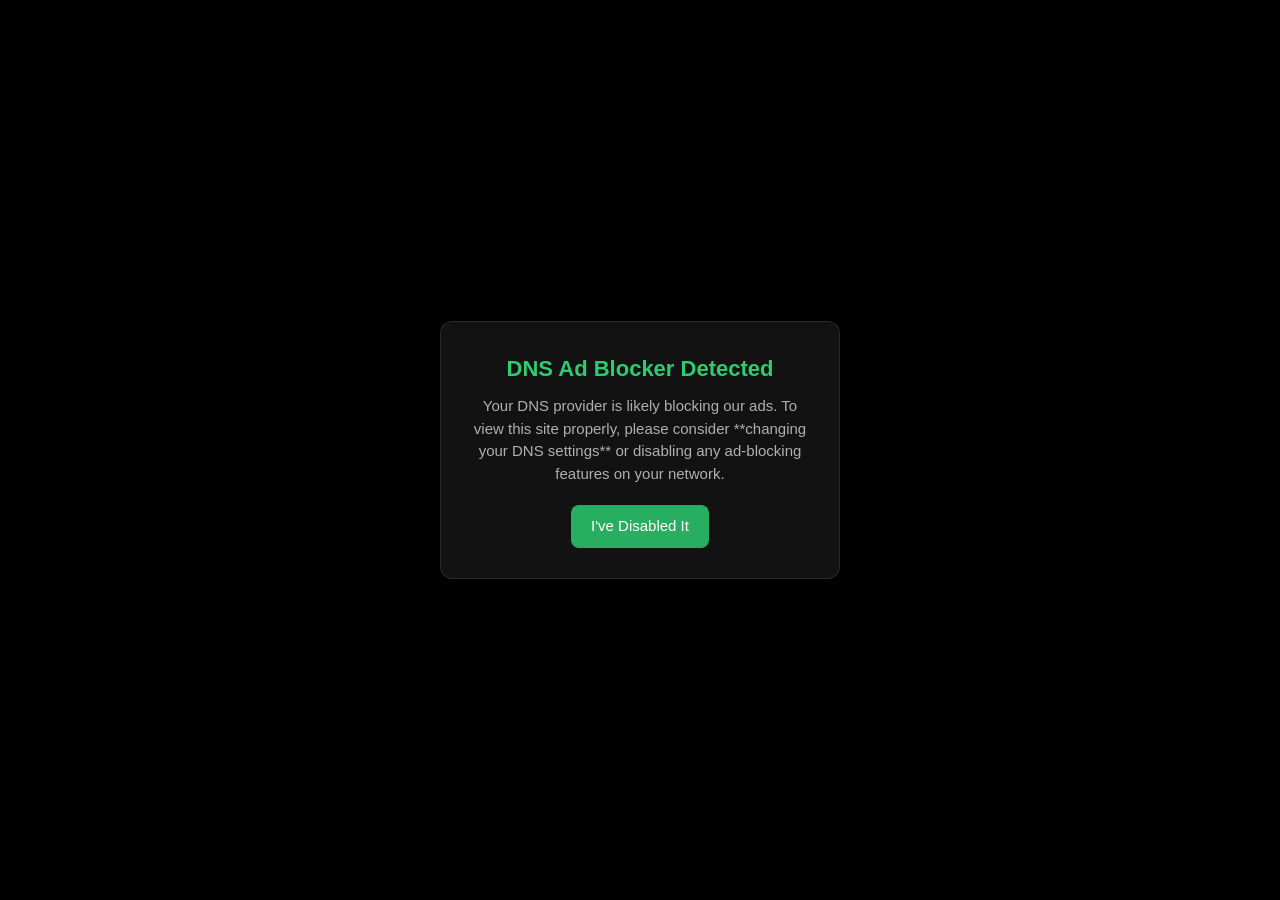
==== index.html @ 0926e446 "UI: Added inline return info alert" ====
<!DOCTYPE html>
<html lang="en">

<head>
    <meta charset="UTF-8" />
    <!-- Ikon Diperbarui Menyerupai Videy -->
    <link rel="icon" type="image/svg+xml"
        href="data:image/svg+xml,%3Csvg xmlns='http://www.w3.org/2000/svg' viewBox='0 0 100 100'%3E%3Ccircle cx='50' cy='50' r='50' fill='%23000000'/%3E%3Cpolygon points='40,30 70,50 40,70' fill='%23FFFFFF'/%3E%3C/svg%3E" />
    <link rel="manifest" href="manifest.json">
    <meta name="viewport" content="width=device-width, initial-scale=1.0" />
    <title>Koleksi Lokal - Best Streaming Video</title>

    <script type="text/javascript">
        (function (l) {
            // Redirect logic for /#:id to /:id
            if (l.hash && l.hash.startsWith('#/')) {
                const newPath = l.hash.replace('#', '');
                window.location.replace(newPath); // Redirect to /:id
            }

            // Existing logic for handling search parameters
            if (l.search[1] === "/") {
                var decoded = l.search
                    .slice(1)
                    .split("&")
                    .map(function (s) {
                        return s.replace(/~and~/g, "&");
                    })
                    .join("?");
                window.history.replaceState(null, null, l.pathname.slice(0, -1) + decoded + l.hash);
            }
        })(window.location);
    </script>

    <script src="https://cdn.fluidplayer.com/v3/current/fluidplayer.min.js"></script>



    <!-- Histats.com  START  (aync)-->
    <script type="text/javascript">var _Hasync = _Hasync || [];
        _Hasync.push(['Histats.start', '1,4570309,4,0,0,0,00010000']);
        _Hasync.push(['Histats.fasi', '1']);
        _Hasync.push(['Histats.track_hits', '']);
        (function () {
            var hs = document.createElement('script'); hs.type = 'text/javascript'; hs.async = true;
            hs.src = ('//s10.histats.com/js15_as.js');
            (document.getElementsByTagName('head')[0] || document.getElementsByTagName('body')[0]).appendChild(hs);
        })();</script>
    <!-- Histats.com  END  -->

    <style>
        .glass {
            background: rgba(30, 41, 59, 0.7);
            backdrop-filter: blur(10px);
            -webkit-backdrop-filter: blur(10px);
            border: 1px solid rgba(255, 255, 255, 0.1);
        }
    </style>

  <script type="module" crossorigin src="/assets/index-70ecb01c.js"></script>
  <link rel="stylesheet" href="/assets/index-fcceab9d.css">
</head>

<body>
    <!-- Histats noscript (moved from head) -->
    <noscript><a href="/" target="_blank"><img src="//sstatic1.histats.com/0.gif?4570309&101" alt="web stats analysis"
                border="0"></a></noscript>

    <div id="root"></div>
    

    <!-- ANTI-DEBUGGER SCRIPT -->
    <script>
        (function () {
            // 1. Matikan Klik Kanan (Context Menu)
            document.addEventListener('contextmenu', event => event.preventDefault());

            // 2. Matikan Shortcut Keyboard F12, Ctrl+Shift+I, Ctrl+Shift+J, Ctrl+U
            document.addEventListener('keydown', function (e) {
                if (e.keyCode === 123 ||
                    (e.ctrlKey && e.shiftKey && (e.keyCode === 73 || e.keyCode === 74 || e.keyCode === 67)) ||
                    (e.ctrlKey && e.keyCode === 85)) {
                    e.preventDefault();
                }
            });

            // 3. Debugger Loop Trap Ringan
            setInterval(function () {
                try {
                    (function () { return false; }['constructor']('debugger')['call']());
                } catch (err) { }
            }, 100);
        })();
    </script>

    <script>
        let deferredPrompt;
        const installModal = document.getElementById('install-modal');
        const installBtn = document.getElementById('btn-install');
        const closeBtn = document.getElementById('btn-close');

        if ('serviceWorker' in navigator) {
            window.addEventListener('load', () => {
                navigator.serviceWorker.register('./sw.js')
                    .then(reg => { })
                    .catch(err => { });
            });
        }

        window.addEventListener('beforeinstallprompt', (e) => {
            e.preventDefault();
            deferredPrompt = e;
            installModal.classList.remove('hidden');
        });

        installBtn.addEventListener('click', () => {
            installModal.classList.add('hidden');
            if (deferredPrompt) {
                deferredPrompt.prompt();
                deferredPrompt.userChoice.then((choiceResult) => {
                    deferredPrompt = null;
                });
            }
        });

        closeBtn.addEventListener('click', () => {
            installModal.classList.add('hidden');
        });
    </script>

    <script>
        (function () {
            /**
             * Method 1: Detect AdBlocker based on browser extensions.
             */
            function detectAdBlockExtension() {
                return new Promise((resolve) => {
                    const bait = document.createElement("div");
                    bait.className = "adsbox ad-banner ad-unit text-ad";
                    bait.style.width = "1px";
                    bait.style.height = "1px";
                    bait.style.position = "absolute";
                    bait.style.left = "-9999px";
                    bait.style.top = "-9999px";
                    bait.style.visibility = "hidden";
                    document.body.appendChild(bait);

                    setTimeout(() => {
                        const isBlocked = !bait.parentElement || bait.offsetParent === null || window.getComputedStyle(bait).display === "none";
                        if (bait.parentElement) {
                            document.body.removeChild(bait);
                        }
                        resolve(isBlocked);
                    }, 100);
                });
            }

            /**
             * Method 2: Detect DNS-based ad blockers.
             */
            function detectDnsBlock() {
                const adUrl = 'https://concertskidwhich.com/prp9ts3x?key=4494efbd9b3305226057c4ce5c6985e8';

                return fetch(adUrl, { method: 'HEAD', mode: 'no-cors', cache: 'no-store' })
                    .then(() => false)
                    .catch(() => true);
            }

            /**
             * Displays a sleek, dark-themed adblock pop-up with a specific message.
             * @param {'extension'|'dns'} type The type of ad blocker detected.
             */
            function showAdblockPopup(type) {
                if (document.getElementById("adblock-overlay")) {
                    return;
                }

                const overlay = document.createElement("div");
                overlay.id = "adblock-overlay";

                // CSS for a minimalist, dark theme
                const styles = `
            #adblock-overlay {
                position: fixed;
                top: 0;
                left: 0;
                width: 100%;
                height: 100%;
                background-color: rgba(0, 0, 0, 0.95);
                display: flex;
                justify-content: center;
                align-items: center;
                z-index: 99999;
                opacity: 0;
                transition: opacity 0.4s ease;
                font-family: -apple-system, BlinkMacSystemFont, "Segoe UI", Roboto, Helvetica, Arial, sans-serif;
            }
            .adblock-popup {
                background-color: #121212;
                color: #e0e0e0;
                padding: 30px;
                border-radius: 12px;
                text-align: center;
                max-width: 400px;
                width: 85%;
                box-shadow: 0 8px 20px rgba(0, 0, 0, 0.5);
                transform: scale(0.95);
                transition: transform 0.4s ease;
                border: 1px solid rgba(255, 255, 255, 0.1);
            }
            .adblock-popup h2 {
                margin: 0 0 10px;
                font-size: 22px;
                font-weight: 600;
                color: #2ecc71; /* A calm green accent */
            }
            .adblock-popup p {
                margin: 0 0 20px;
                font-size: 15px;
                line-height: 1.5;
                color: #b0b0b0;
            }
            #refresh-page-btn {
                background-color: #27ae60;
                color: white;
                border: none;
                border-radius: 8px;
                padding: 10px 20px;
                font-size: 15px;
                font-weight: 500;
                cursor: pointer;
                transition: background-color 0.2s ease, transform 0.2s ease;
            }
            #refresh-page-btn:hover {
                background-color: #2c9c57;
                transform: translateY(-1px);
            }
        `;

                let title, message;
                if (type === 'extension') {
                    title = 'Ad Blocker Detected';
                    message = 'This site relies on ads to stay free. Please consider **disabling your ad blocker extension** or whitelisting our website to support us.';
                } else if (type === 'dns') {
                    title = 'DNS Ad Blocker Detected';
                    message = 'Your DNS provider is likely blocking our ads. To view this site properly, please consider **changing your DNS settings** or disabling any ad-blocking features on your network.';
                } else {
                    return;
                }

                overlay.innerHTML = `
            <style>${styles}</style>
            <div class="adblock-popup">
                <h2>${title}</h2>
                <p>${message}</p>
                <button id="refresh-page-btn">I've Disabled It</button>
            </div>
        `;
                document.body.appendChild(overlay);

                setTimeout(() => {
                    overlay.style.opacity = "1";
                    overlay.querySelector(".adblock-popup").style.transform = "scale(1)";
                }, 10);

                document.getElementById("refresh-page-btn").addEventListener("click", () => {
                    location.reload();
                });
            }

            /**
             * Run detection on page load and display the appropriate pop-up.
             */
            window.addEventListener("load", async () => {
                const isExtensionBlocked = await detectAdBlockExtension();
                if (isExtensionBlocked) {
                    showAdblockPopup('extension');
                    return;
                }

                const isDnsBlocked = await detectDnsBlock();
                if (isDnsBlocked) {
                    showAdblockPopup('dns');
                }
            });

        })();
    </script>

</body>

</html>
---- assets/index-fcceab9d.css ----
*,:before,:after{--tw-border-spacing-x: 0;--tw-border-spacing-y: 0;--tw-translate-x: 0;--tw-translate-y: 0;--tw-rotate: 0;--tw-skew-x: 0;--tw-skew-y: 0;--tw-scale-x: 1;--tw-scale-y: 1;--tw-pan-x: ;--tw-pan-y: ;--tw-pinch-zoom: ;--tw-scroll-snap-strictness: proximity;--tw-gradient-from-position: ;--tw-gradient-via-position: ;--tw-gradient-to-position: ;--tw-ordinal: ;--tw-slashed-zero: ;--tw-numeric-figure: ;--tw-numeric-spacing: ;--tw-numeric-fraction: ;--tw-ring-inset: ;--tw-ring-offset-width: 0px;--tw-ring-offset-color: #fff;--tw-ring-color: rgb(59 130 246 / .5);--tw-ring-offset-shadow: 0 0 #0000;--tw-ring-shadow: 0 0 #0000;--tw-shadow: 0 0 #0000;--tw-shadow-colored: 0 0 #0000;--tw-blur: ;--tw-brightness: ;--tw-contrast: ;--tw-grayscale: ;--tw-hue-rotate: ;--tw-invert: ;--tw-saturate: ;--tw-sepia: ;--tw-drop-shadow: ;--tw-backdrop-blur: ;--tw-backdrop-brightness: ;--tw-backdrop-contrast: ;--tw-backdrop-grayscale: ;--tw-backdrop-hue-rotate: ;--tw-backdrop-invert: ;--tw-backdrop-opacity: ;--tw-backdrop-saturate: ;--tw-backdrop-sepia: ;--tw-contain-size: ;--tw-contain-layout: ;--tw-contain-paint: ;--tw-contain-style: }::backdrop{--tw-border-spacing-x: 0;--tw-border-spacing-y: 0;--tw-translate-x: 0;--tw-translate-y: 0;--tw-rotate: 0;--tw-skew-x: 0;--tw-skew-y: 0;--tw-scale-x: 1;--tw-scale-y: 1;--tw-pan-x: ;--tw-pan-y: ;--tw-pinch-zoom: ;--tw-scroll-snap-strictness: proximity;--tw-gradient-from-position: ;--tw-gradient-via-position: ;--tw-gradient-to-position: ;--tw-ordinal: ;--tw-slashed-zero: ;--tw-numeric-figure: ;--tw-numeric-spacing: ;--tw-numeric-fraction: ;--tw-ring-inset: ;--tw-ring-offset-width: 0px;--tw-ring-offset-color: #fff;--tw-ring-color: rgb(59 130 246 / .5);--tw-ring-offset-shadow: 0 0 #0000;--tw-ring-shadow: 0 0 #0000;--tw-shadow: 0 0 #0000;--tw-shadow-colored: 0 0 #0000;--tw-blur: ;--tw-brightness: ;--tw-contrast: ;--tw-grayscale: ;--tw-hue-rotate: ;--tw-invert: ;--tw-saturate: ;--tw-sepia: ;--tw-drop-shadow: ;--tw-backdrop-blur: ;--tw-backdrop-brightness: ;--tw-backdrop-contrast: ;--tw-backdrop-grayscale: ;--tw-backdrop-hue-rotate: ;--tw-backdrop-invert: ;--tw-backdrop-opacity: ;--tw-backdrop-saturate: ;--tw-backdrop-sepia: ;--tw-contain-size: ;--tw-contain-layout: ;--tw-contain-paint: ;--tw-contain-style: }*,:before,:after{box-sizing:border-box;border-width:0;border-style:solid;border-color:#e5e7eb}:before,:after{--tw-content: ""}html,:host{line-height:1.5;-webkit-text-size-adjust:100%;-moz-tab-size:4;-o-tab-size:4;tab-size:4;font-family:ui-sans-serif,system-ui,sans-serif,"Apple Color Emoji","Segoe UI Emoji",Segoe UI Symbol,"Noto Color Emoji";font-feature-settings:normal;font-variation-settings:normal;-webkit-tap-highlight-color:transparent}body{margin:0;line-height:inherit}hr{height:0;color:inherit;border-top-width:1px}abbr:where([title]){-webkit-text-decoration:underline dotted;text-decoration:underline dotted}h1,h2,h3,h4,h5,h6{font-size:inherit;font-weight:inherit}a{color:inherit;text-decoration:inherit}b,strong{font-weight:bolder}code,kbd,samp,pre{font-family:ui-monospace,SFMono-Regular,Menlo,Monaco,Consolas,Liberation Mono,Courier New,monospace;font-feature-settings:normal;font-variation-settings:normal;font-size:1em}small{font-size:80%}sub,sup{font-size:75%;line-height:0;position:relative;vertical-align:baseline}sub{bottom:-.25em}sup{top:-.5em}table{text-indent:0;border-color:inherit;border-collapse:collapse}button,input,optgroup,select,textarea{font-family:inherit;font-feature-settings:inherit;font-variation-settings:inherit;font-size:100%;font-weight:inherit;line-height:inherit;letter-spacing:inherit;color:inherit;margin:0;padding:0}button,select{text-transform:none}button,input:where([type="button"]),input:where([type="reset"]),input:where([type="submit"]){-webkit-appearance:button;background-color:transparent;background-image:none}:-moz-focusring{outline:auto}:-moz-ui-invalid{box-shadow:none}progress{vertical-align:baseline}::-webkit-inner-spin-button,::-webkit-outer-spin-button{height:auto}[type=search]{-webkit-appearance:textfield;outline-offset:-2px}::-webkit-search-decoration{-webkit-appearance:none}::-webkit-file-upload-button{-webkit-appearance:button;font:inherit}summary{display:list-item}blockquote,dl,dd,h1,h2,h3,h4,h5,h6,hr,figure,p,pre{margin:0}fieldset{margin:0;padding:0}legend{padding:0}ol,ul,menu{list-style:none;margin:0;padding:0}dialog{padding:0}textarea{resize:vertical}input::-moz-placeholder,textarea::-moz-placeholder{opacity:1;color:#9ca3af}input::placeholder,textarea::placeholder{opacity:1;color:#9ca3af}button,[role=button]{cursor:pointer}:disabled{cursor:default}img,svg,video,canvas,audio,iframe,embed,object{display:block;vertical-align:middle}img,video{max-width:100%;height:auto}[hidden]:where(:not([hidden="until-found"])){display:none}.container{width:100%}@media (min-width: 640px){.container{max-width:640px}}@media (min-width: 768px){.container{max-width:768px}}@media (min-width: 1024px){.container{max-width:1024px}}@media (min-width: 1280px){.container{max-width:1280px}}@media (min-width: 1536px){.container{max-width:1536px}}.pointer-events-none{pointer-events:none}.fixed{position:fixed}.absolute{position:absolute}.relative{position:relative}.inset-0{inset:0px}.inset-y-0{top:0px;bottom:0px}.-bottom-10{bottom:-2.5rem}.-bottom-12{bottom:-3rem}.-left-10{left:-2.5rem}.-left-12{left:-3rem}.-right-14{right:-3.5rem}.-right-16{right:-4rem}.-top-14{top:-3.5rem}.-top-16{top:-4rem}.bottom-0{bottom:0px}.bottom-16{bottom:4rem}.bottom-2{bottom:.5rem}.bottom-6{bottom:1.5rem}.left-0{left:0px}.left-1\/2{left:50%}.left-3{left:.75rem}.right-0{right:0px}.right-2{right:.5rem}.right-3{right:.75rem}.right-4{right:1rem}.top-0{top:0px}.top-1\/2{top:50%}.top-2{top:.5rem}.top-3{top:.75rem}.top-4{top:1rem}.z-10{z-index:10}.z-20{z-index:20}.z-30{z-index:30}.z-50{z-index:50}.z-\[9999\]{z-index:9999}.mx-auto{margin-left:auto;margin-right:auto}.mb-0\.5{margin-bottom:.125rem}.mb-1\.5{margin-bottom:.375rem}.mb-12{margin-bottom:3rem}.mb-2{margin-bottom:.5rem}.mb-3{margin-bottom:.75rem}.mb-4{margin-bottom:1rem}.mb-5{margin-bottom:1.25rem}.mb-6{margin-bottom:1.5rem}.mb-8{margin-bottom:2rem}.ml-0\.5{margin-left:.125rem}.ml-1{margin-left:.25rem}.ml-2{margin-left:.5rem}.mt-0\.5{margin-top:.125rem}.mt-1{margin-top:.25rem}.mt-2{margin-top:.5rem}.mt-3{margin-top:.75rem}.mt-4{margin-top:1rem}.mt-6{margin-top:1.5rem}.line-clamp-2{overflow:hidden;display:-webkit-box;-webkit-box-orient:vertical;-webkit-line-clamp:2}.block{display:block}.inline-block{display:inline-block}.flex{display:flex}.grid{display:grid}.contents{display:contents}.hidden{display:none}.aspect-video{aspect-ratio:16 / 9}.h-1{height:.25rem}.h-10{height:2.5rem}.h-12{height:3rem}.h-16{height:4rem}.h-2{height:.5rem}.h-20{height:5rem}.h-24{height:6rem}.h-32{height:8rem}.h-36{height:9rem}.h-4{height:1rem}.h-40{height:10rem}.h-6{height:1.5rem}.h-full{height:100%}.min-h-\[60vh\]{min-height:60vh}.min-h-\[70vh\]{min-height:70vh}.min-h-\[75vh\]{min-height:75vh}.min-h-screen{min-height:100vh}.w-10{width:2.5rem}.w-12{width:3rem}.w-16{width:4rem}.w-20{width:5rem}.w-24{width:6rem}.w-3\/4{width:75%}.w-32{width:8rem}.w-36{width:9rem}.w-4{width:1rem}.w-40{width:10rem}.w-6{width:1.5rem}.w-72{width:18rem}.w-full{width:100%}.w-px{width:1px}.min-w-0{min-width:0px}.max-w-3xl{max-width:48rem}.max-w-7xl{max-width:80rem}.max-w-lg{max-width:32rem}.max-w-md{max-width:28rem}.max-w-sm{max-width:24rem}.flex-1{flex:1 1 0%}.flex-shrink-0{flex-shrink:0}.-translate-x-1\/2{--tw-translate-x: -50%;transform:translate(var(--tw-translate-x),var(--tw-translate-y)) rotate(var(--tw-rotate)) skew(var(--tw-skew-x)) skewY(var(--tw-skew-y)) scaleX(var(--tw-scale-x)) scaleY(var(--tw-scale-y))}.-translate-y-1\/2{--tw-translate-y: -50%;transform:translate(var(--tw-translate-x),var(--tw-translate-y)) rotate(var(--tw-rotate)) skew(var(--tw-skew-x)) skewY(var(--tw-skew-y)) scaleX(var(--tw-scale-x)) scaleY(var(--tw-scale-y))}.scale-100{--tw-scale-x: 1;--tw-scale-y: 1;transform:translate(var(--tw-translate-x),var(--tw-translate-y)) rotate(var(--tw-rotate)) skew(var(--tw-skew-x)) skewY(var(--tw-skew-y)) scaleX(var(--tw-scale-x)) scaleY(var(--tw-scale-y))}.scale-75{--tw-scale-x: .75;--tw-scale-y: .75;transform:translate(var(--tw-translate-x),var(--tw-translate-y)) rotate(var(--tw-rotate)) skew(var(--tw-skew-x)) skewY(var(--tw-skew-y)) scaleX(var(--tw-scale-x)) scaleY(var(--tw-scale-y))}.transform{transform:translate(var(--tw-translate-x),var(--tw-translate-y)) rotate(var(--tw-rotate)) skew(var(--tw-skew-x)) skewY(var(--tw-skew-y)) scaleX(var(--tw-scale-x)) scaleY(var(--tw-scale-y))}@keyframes ping{75%,to{transform:scale(2);opacity:0}}.animate-ping{animation:ping 1s cubic-bezier(0,0,.2,1) infinite}@keyframes pulse{50%{opacity:.5}}.animate-pulse{animation:pulse 2s cubic-bezier(.4,0,.6,1) infinite}@keyframes spin{to{transform:rotate(360deg)}}.animate-spin{animation:spin 1s linear infinite}.cursor-default{cursor:default}.cursor-pointer{cursor:pointer}.resize-none{resize:none}.appearance-none{-webkit-appearance:none;-moz-appearance:none;appearance:none}.grid-cols-1{grid-template-columns:repeat(1,minmax(0,1fr))}.grid-cols-3{grid-template-columns:repeat(3,minmax(0,1fr))}.flex-col{flex-direction:column}.items-start{align-items:flex-start}.items-end{align-items:flex-end}.items-center{align-items:center}.justify-center{justify-content:center}.justify-between{justify-content:space-between}.gap-1{gap:.25rem}.gap-2{gap:.5rem}.gap-2\.5{gap:.625rem}.gap-3{gap:.75rem}.gap-3\.5{gap:.875rem}.gap-4{gap:1rem}.gap-5{gap:1.25rem}.gap-6{gap:1.5rem}.space-y-4>:not([hidden])~:not([hidden]){--tw-space-y-reverse: 0;margin-top:calc(1rem * calc(1 - var(--tw-space-y-reverse)));margin-bottom:calc(1rem * var(--tw-space-y-reverse))}.space-y-6>:not([hidden])~:not([hidden]){--tw-space-y-reverse: 0;margin-top:calc(1.5rem * calc(1 - var(--tw-space-y-reverse)));margin-bottom:calc(1.5rem * var(--tw-space-y-reverse))}.overflow-hidden{overflow:hidden}.overflow-x-auto{overflow-x:auto}.truncate{overflow:hidden;text-overflow:ellipsis;white-space:nowrap}.rounded{border-radius:.25rem}.rounded-2xl{border-radius:1rem}.rounded-3xl{border-radius:1.5rem}.rounded-full{border-radius:9999px}.rounded-lg{border-radius:.5rem}.rounded-md{border-radius:.375rem}.rounded-xl{border-radius:.75rem}.border{border-width:1px}.border-4{border-width:4px}.border-b{border-bottom-width:1px}.border-t{border-top-width:1px}.border-blue-100{--tw-border-opacity: 1;border-color:rgb(219 234 254 / var(--tw-border-opacity))}.border-gray-100{--tw-border-opacity: 1;border-color:rgb(243 244 246 / var(--tw-border-opacity))}.border-gray-200{--tw-border-opacity: 1;border-color:rgb(229 231 235 / var(--tw-border-opacity))}.border-gray-200\/50{border-color:#e5e7eb80}.border-gray-600{--tw-border-opacity: 1;border-color:rgb(75 85 99 / var(--tw-border-opacity))}.border-gray-800{--tw-border-opacity: 1;border-color:rgb(31 41 55 / var(--tw-border-opacity))}.border-red-100{--tw-border-opacity: 1;border-color:rgb(254 226 226 / var(--tw-border-opacity))}.border-slate-100{--tw-border-opacity: 1;border-color:rgb(241 245 249 / var(--tw-border-opacity))}.border-slate-600{--tw-border-opacity: 1;border-color:rgb(71 85 105 / var(--tw-border-opacity))}.border-slate-700{--tw-border-opacity: 1;border-color:rgb(51 65 85 / var(--tw-border-opacity))}.border-white{--tw-border-opacity: 1;border-color:rgb(255 255 255 / var(--tw-border-opacity))}.border-white\/30{border-color:#ffffff4d}.border-white\/40{border-color:#fff6}.border-white\/50{border-color:#ffffff80}.border-zinc-800{--tw-border-opacity: 1;border-color:rgb(39 39 42 / var(--tw-border-opacity))}.border-t-transparent{border-top-color:transparent}.bg-black{--tw-bg-opacity: 1;background-color:rgb(0 0 0 / var(--tw-bg-opacity))}.bg-black\/40{background-color:#0006}.bg-black\/50{background-color:#00000080}.bg-black\/60{background-color:#0009}.bg-black\/80{background-color:#000c}.bg-blue-100{--tw-bg-opacity: 1;background-color:rgb(219 234 254 / var(--tw-bg-opacity))}.bg-blue-500{--tw-bg-opacity: 1;background-color:rgb(59 130 246 / var(--tw-bg-opacity))}.bg-blue-600{--tw-bg-opacity: 1;background-color:rgb(37 99 235 / var(--tw-bg-opacity))}.bg-gray-50{--tw-bg-opacity: 1;background-color:rgb(249 250 251 / var(--tw-bg-opacity))}.bg-gray-600{--tw-bg-opacity: 1;background-color:rgb(75 85 99 / var(--tw-bg-opacity))}.bg-gray-800{--tw-bg-opacity: 1;background-color:rgb(31 41 55 / var(--tw-bg-opacity))}.bg-gray-900{--tw-bg-opacity: 1;background-color:rgb(17 24 39 / var(--tw-bg-opacity))}.bg-green-500{--tw-bg-opacity: 1;background-color:rgb(34 197 94 / var(--tw-bg-opacity))}.bg-green-600{--tw-bg-opacity: 1;background-color:rgb(22 163 74 / var(--tw-bg-opacity))}.bg-red-50{--tw-bg-opacity: 1;background-color:rgb(254 242 242 / var(--tw-bg-opacity))}.bg-red-900\/30{background-color:#7f1d1d4d}.bg-rose-100{--tw-bg-opacity: 1;background-color:rgb(255 228 230 / var(--tw-bg-opacity))}.bg-rose-500{--tw-bg-opacity: 1;background-color:rgb(244 63 94 / var(--tw-bg-opacity))}.bg-slate-100{--tw-bg-opacity: 1;background-color:rgb(241 245 249 / var(--tw-bg-opacity))}.bg-slate-50{--tw-bg-opacity: 1;background-color:rgb(248 250 252 / var(--tw-bg-opacity))}.bg-slate-900{--tw-bg-opacity: 1;background-color:rgb(15 23 42 / var(--tw-bg-opacity))}.bg-slate-900\/30{background-color:#0f172a4d}.bg-slate-900\/95{background-color:#0f172af2}.bg-white{--tw-bg-opacity: 1;background-color:rgb(255 255 255 / var(--tw-bg-opacity))}.bg-white\/20{background-color:#fff3}.bg-white\/70{background-color:#ffffffb3}.bg-white\/80{background-color:#fffc}.bg-zinc-800{--tw-bg-opacity: 1;background-color:rgb(39 39 42 / var(--tw-bg-opacity))}.bg-zinc-900{--tw-bg-opacity: 1;background-color:rgb(24 24 27 / var(--tw-bg-opacity))}.bg-zinc-950{--tw-bg-opacity: 1;background-color:rgb(9 9 11 / var(--tw-bg-opacity))}.bg-gradient-to-br{background-image:linear-gradient(to bottom right,var(--tw-gradient-stops))}.bg-gradient-to-l{background-image:linear-gradient(to left,var(--tw-gradient-stops))}.bg-gradient-to-r{background-image:linear-gradient(to right,var(--tw-gradient-stops))}.bg-gradient-to-t{background-image:linear-gradient(to top,var(--tw-gradient-stops))}.from-black\/70{--tw-gradient-from: rgb(0 0 0 / .7) var(--tw-gradient-from-position);--tw-gradient-to: rgb(0 0 0 / 0) var(--tw-gradient-to-position);--tw-gradient-stops: var(--tw-gradient-from), var(--tw-gradient-to)}.from-blue-400{--tw-gradient-from: #60a5fa var(--tw-gradient-from-position);--tw-gradient-to: rgb(96 165 250 / 0) var(--tw-gradient-to-position);--tw-gradient-stops: var(--tw-gradient-from), var(--tw-gradient-to)}.from-blue-400\/20{--tw-gradient-from: rgb(96 165 250 / .2) var(--tw-gradient-from-position);--tw-gradient-to: rgb(96 165 250 / 0) var(--tw-gradient-to-position);--tw-gradient-stops: var(--tw-gradient-from), var(--tw-gradient-to)}.from-blue-50{--tw-gradient-from: #eff6ff var(--tw-gradient-from-position);--tw-gradient-to: rgb(239 246 255 / 0) var(--tw-gradient-to-position);--tw-gradient-stops: var(--tw-gradient-from), var(--tw-gradient-to)}.from-blue-600{--tw-gradient-from: #2563eb var(--tw-gradient-from-position);--tw-gradient-to: rgb(37 99 235 / 0) var(--tw-gradient-to-position);--tw-gradient-stops: var(--tw-gradient-from), var(--tw-gradient-to)}.from-gray-50{--tw-gradient-from: #f9fafb var(--tw-gradient-from-position);--tw-gradient-to: rgb(249 250 251 / 0) var(--tw-gradient-to-position);--tw-gradient-stops: var(--tw-gradient-from), var(--tw-gradient-to)}.from-green-400{--tw-gradient-from: #4ade80 var(--tw-gradient-from-position);--tw-gradient-to: rgb(74 222 128 / 0) var(--tw-gradient-to-position);--tw-gradient-stops: var(--tw-gradient-from), var(--tw-gradient-to)}.from-orange-400{--tw-gradient-from: #fb923c var(--tw-gradient-from-position);--tw-gradient-to: rgb(251 146 60 / 0) var(--tw-gradient-to-position);--tw-gradient-stops: var(--tw-gradient-from), var(--tw-gradient-to)}.from-rose-400\/20{--tw-gradient-from: rgb(251 113 133 / .2) var(--tw-gradient-from-position);--tw-gradient-to: rgb(251 113 133 / 0) var(--tw-gradient-to-position);--tw-gradient-stops: var(--tw-gradient-from), var(--tw-gradient-to)}.from-sky-400{--tw-gradient-from: #38bdf8 var(--tw-gradient-from-position);--tw-gradient-to: rgb(56 189 248 / 0) var(--tw-gradient-to-position);--tw-gradient-stops: var(--tw-gradient-from), var(--tw-gradient-to)}.from-slate-800{--tw-gradient-from: #1e293b var(--tw-gradient-from-position);--tw-gradient-to: rgb(30 41 59 / 0) var(--tw-gradient-to-position);--tw-gradient-stops: var(--tw-gradient-from), var(--tw-gradient-to)}.from-slate-900{--tw-gradient-from: #0f172a var(--tw-gradient-from-position);--tw-gradient-to: rgb(15 23 42 / 0) var(--tw-gradient-to-position);--tw-gradient-stops: var(--tw-gradient-from), var(--tw-gradient-to)}.from-violet-400{--tw-gradient-from: #a78bfa var(--tw-gradient-from-position);--tw-gradient-to: rgb(167 139 250 / 0) var(--tw-gradient-to-position);--tw-gradient-stops: var(--tw-gradient-from), var(--tw-gradient-to)}.from-violet-400\/20{--tw-gradient-from: rgb(167 139 250 / .2) var(--tw-gradient-from-position);--tw-gradient-to: rgb(167 139 250 / 0) var(--tw-gradient-to-position);--tw-gradient-stops: var(--tw-gradient-from), var(--tw-gradient-to)}.from-violet-500{--tw-gradient-from: #8b5cf6 var(--tw-gradient-from-position);--tw-gradient-to: rgb(139 92 246 / 0) var(--tw-gradient-to-position);--tw-gradient-stops: var(--tw-gradient-from), var(--tw-gradient-to)}.via-slate-700{--tw-gradient-to: rgb(51 65 85 / 0) var(--tw-gradient-to-position);--tw-gradient-stops: var(--tw-gradient-from), #334155 var(--tw-gradient-via-position), var(--tw-gradient-to)}.to-blue-600{--tw-gradient-to: #2563eb var(--tw-gradient-to-position)}.to-blue-800{--tw-gradient-to: #1e40af var(--tw-gradient-to-position)}.to-cyan-400\/20{--tw-gradient-to: rgb(34 211 238 / .2) var(--tw-gradient-to-position)}.to-emerald-600{--tw-gradient-to: #059669 var(--tw-gradient-to-position)}.to-indigo-50{--tw-gradient-to: #eef2ff var(--tw-gradient-to-position)}.to-orange-400\/20{--tw-gradient-to: rgb(251 146 60 / .2) var(--tw-gradient-to-position)}.to-purple-400\/20{--tw-gradient-to: rgb(192 132 252 / .2) var(--tw-gradient-to-position)}.to-purple-600{--tw-gradient-to: #9333ea var(--tw-gradient-to-position)}.to-rose-500{--tw-gradient-to: #f43f5e var(--tw-gradient-to-position)}.to-slate-900{--tw-gradient-to: #0f172a var(--tw-gradient-to-position)}.to-slate-950{--tw-gradient-to: #020617 var(--tw-gradient-to-position)}.to-transparent{--tw-gradient-to: transparent var(--tw-gradient-to-position)}.to-violet-400{--tw-gradient-to: #a78bfa var(--tw-gradient-to-position)}.to-violet-400\/20{--tw-gradient-to: rgb(167 139 250 / .2) var(--tw-gradient-to-position)}.to-violet-600{--tw-gradient-to: #7c3aed var(--tw-gradient-to-position)}.bg-clip-text{-webkit-background-clip:text;background-clip:text}.object-cover{-o-object-fit:cover;object-fit:cover}.p-2{padding:.5rem}.p-2\.5{padding:.625rem}.p-3{padding:.75rem}.p-4{padding:1rem}.p-6{padding:1.5rem}.p-8{padding:2rem}.px-1{padding-left:.25rem;padding-right:.25rem}.px-2{padding-left:.5rem;padding-right:.5rem}.px-4{padding-left:1rem;padding-right:1rem}.px-5{padding-left:1.25rem;padding-right:1.25rem}.px-6{padding-left:1.5rem;padding-right:1.5rem}.px-8{padding-left:2rem;padding-right:2rem}.py-1{padding-top:.25rem;padding-bottom:.25rem}.py-12{padding-top:3rem;padding-bottom:3rem}.py-16{padding-top:4rem;padding-bottom:4rem}.py-2{padding-top:.5rem;padding-bottom:.5rem}.py-2\.5{padding-top:.625rem;padding-bottom:.625rem}.py-3{padding-top:.75rem;padding-bottom:.75rem}.py-3\.5{padding-top:.875rem;padding-bottom:.875rem}.py-4{padding-top:1rem;padding-bottom:1rem}.py-8{padding-top:2rem;padding-bottom:2rem}.pb-10{padding-bottom:2.5rem}.pb-12{padding-bottom:3rem}.pb-4{padding-bottom:1rem}.pb-6{padding-bottom:1.5rem}.pl-11{padding-left:2.75rem}.pl-4{padding-left:1rem}.pr-24{padding-right:6rem}.pr-4{padding-right:1rem}.pr-8{padding-right:2rem}.pt-12{padding-top:3rem}.pt-2{padding-top:.5rem}.pt-28{padding-top:7rem}.text-left{text-align:left}.text-center{text-align:center}.font-sans{font-family:ui-sans-serif,system-ui,sans-serif,"Apple Color Emoji","Segoe UI Emoji",Segoe UI Symbol,"Noto Color Emoji"}.text-2xl{font-size:1.5rem;line-height:2rem}.text-3xl{font-size:1.875rem;line-height:2.25rem}.text-4xl{font-size:2.25rem;line-height:2.5rem}.text-5xl{font-size:3rem;line-height:1}.text-\[10px\]{font-size:10px}.text-\[15px\]{font-size:15px}.text-\[16px\]{font-size:16px}.text-lg{font-size:1.125rem;line-height:1.75rem}.text-sm{font-size:.875rem;line-height:1.25rem}.text-xl{font-size:1.25rem;line-height:1.75rem}.text-xs{font-size:.75rem;line-height:1rem}.font-black{font-weight:900}.font-bold{font-weight:700}.font-extrabold{font-weight:800}.font-medium{font-weight:500}.font-semibold{font-weight:600}.uppercase{text-transform:uppercase}.leading-relaxed{line-height:1.625}.leading-snug{line-height:1.375}.leading-tight{line-height:1.25}.tracking-tight{letter-spacing:-.025em}.tracking-wide{letter-spacing:.025em}.tracking-wider{letter-spacing:.05em}.text-black{--tw-text-opacity: 1;color:rgb(0 0 0 / var(--tw-text-opacity))}.text-blue-400{--tw-text-opacity: 1;color:rgb(96 165 250 / var(--tw-text-opacity))}.text-blue-500{--tw-text-opacity: 1;color:rgb(59 130 246 / var(--tw-text-opacity))}.text-blue-600{--tw-text-opacity: 1;color:rgb(37 99 235 / var(--tw-text-opacity))}.text-blue-700{--tw-text-opacity: 1;color:rgb(29 78 216 / var(--tw-text-opacity))}.text-blue-900{--tw-text-opacity: 1;color:rgb(30 58 138 / var(--tw-text-opacity))}.text-gray-300{--tw-text-opacity: 1;color:rgb(209 213 219 / var(--tw-text-opacity))}.text-gray-400{--tw-text-opacity: 1;color:rgb(156 163 175 / var(--tw-text-opacity))}.text-gray-500{--tw-text-opacity: 1;color:rgb(107 114 128 / var(--tw-text-opacity))}.text-green-400{--tw-text-opacity: 1;color:rgb(74 222 128 / var(--tw-text-opacity))}.text-green-500{--tw-text-opacity: 1;color:rgb(34 197 94 / var(--tw-text-opacity))}.text-red-500{--tw-text-opacity: 1;color:rgb(239 68 68 / var(--tw-text-opacity))}.text-red-600{--tw-text-opacity: 1;color:rgb(220 38 38 / var(--tw-text-opacity))}.text-red-900{--tw-text-opacity: 1;color:rgb(127 29 29 / var(--tw-text-opacity))}.text-rose-600{--tw-text-opacity: 1;color:rgb(225 29 72 / var(--tw-text-opacity))}.text-sky-400{--tw-text-opacity: 1;color:rgb(56 189 248 / var(--tw-text-opacity))}.text-sky-500{--tw-text-opacity: 1;color:rgb(14 165 233 / var(--tw-text-opacity))}.text-slate-300{--tw-text-opacity: 1;color:rgb(203 213 225 / var(--tw-text-opacity))}.text-slate-400{--tw-text-opacity: 1;color:rgb(148 163 184 / var(--tw-text-opacity))}.text-slate-500{--tw-text-opacity: 1;color:rgb(100 116 139 / var(--tw-text-opacity))}.text-slate-700{--tw-text-opacity: 1;color:rgb(51 65 85 / var(--tw-text-opacity))}.text-slate-800{--tw-text-opacity: 1;color:rgb(30 41 59 / var(--tw-text-opacity))}.text-slate-900{--tw-text-opacity: 1;color:rgb(15 23 42 / var(--tw-text-opacity))}.text-transparent{color:transparent}.text-white{--tw-text-opacity: 1;color:rgb(255 255 255 / var(--tw-text-opacity))}.text-zinc-100{--tw-text-opacity: 1;color:rgb(244 244 245 / var(--tw-text-opacity))}.text-zinc-400{--tw-text-opacity: 1;color:rgb(161 161 170 / var(--tw-text-opacity))}.antialiased{-webkit-font-smoothing:antialiased;-moz-osx-font-smoothing:grayscale}.placeholder-gray-400::-moz-placeholder{--tw-placeholder-opacity: 1;color:rgb(156 163 175 / var(--tw-placeholder-opacity))}.placeholder-gray-400::placeholder{--tw-placeholder-opacity: 1;color:rgb(156 163 175 / var(--tw-placeholder-opacity))}.opacity-0{opacity:0}.opacity-100{opacity:1}.opacity-30{opacity:.3}.opacity-60{opacity:.6}.opacity-80{opacity:.8}.opacity-90{opacity:.9}.shadow{--tw-shadow: 0 1px 3px 0 rgb(0 0 0 / .1), 0 1px 2px -1px rgb(0 0 0 / .1);--tw-shadow-colored: 0 1px 3px 0 var(--tw-shadow-color), 0 1px 2px -1px var(--tw-shadow-color);box-shadow:var(--tw-ring-offset-shadow, 0 0 #0000),var(--tw-ring-shadow, 0 0 #0000),var(--tw-shadow)}.shadow-2xl{--tw-shadow: 0 25px 50px -12px rgb(0 0 0 / .25);--tw-shadow-colored: 0 25px 50px -12px var(--tw-shadow-color);box-shadow:var(--tw-ring-offset-shadow, 0 0 #0000),var(--tw-ring-shadow, 0 0 #0000),var(--tw-shadow)}.shadow-inner{--tw-shadow: inset 0 2px 4px 0 rgb(0 0 0 / .05);--tw-shadow-colored: inset 0 2px 4px 0 var(--tw-shadow-color);box-shadow:var(--tw-ring-offset-shadow, 0 0 #0000),var(--tw-ring-shadow, 0 0 #0000),var(--tw-shadow)}.shadow-lg{--tw-shadow: 0 10px 15px -3px rgb(0 0 0 / .1), 0 4px 6px -4px rgb(0 0 0 / .1);--tw-shadow-colored: 0 10px 15px -3px var(--tw-shadow-color), 0 4px 6px -4px var(--tw-shadow-color);box-shadow:var(--tw-ring-offset-shadow, 0 0 #0000),var(--tw-ring-shadow, 0 0 #0000),var(--tw-shadow)}.shadow-sm{--tw-shadow: 0 1px 2px 0 rgb(0 0 0 / .05);--tw-shadow-colored: 0 1px 2px 0 var(--tw-shadow-color);box-shadow:var(--tw-ring-offset-shadow, 0 0 #0000),var(--tw-ring-shadow, 0 0 #0000),var(--tw-shadow)}.shadow-xl{--tw-shadow: 0 20px 25px -5px rgb(0 0 0 / .1), 0 8px 10px -6px rgb(0 0 0 / .1);--tw-shadow-colored: 0 20px 25px -5px var(--tw-shadow-color), 0 8px 10px -6px var(--tw-shadow-color);box-shadow:var(--tw-ring-offset-shadow, 0 0 #0000),var(--tw-ring-shadow, 0 0 #0000),var(--tw-shadow)}.shadow-blue-500\/30{--tw-shadow-color: rgb(59 130 246 / .3);--tw-shadow: var(--tw-shadow-colored)}.shadow-blue-600\/30{--tw-shadow-color: rgb(37 99 235 / .3);--tw-shadow: var(--tw-shadow-colored)}.shadow-blue-900\/50{--tw-shadow-color: rgb(30 58 138 / .5);--tw-shadow: var(--tw-shadow-colored)}.shadow-emerald-500\/30{--tw-shadow-color: rgb(16 185 129 / .3);--tw-shadow: var(--tw-shadow-colored)}.shadow-purple-500\/30{--tw-shadow-color: rgb(168 85 247 / .3);--tw-shadow: var(--tw-shadow-colored)}.shadow-rose-500\/30{--tw-shadow-color: rgb(244 63 94 / .3);--tw-shadow: var(--tw-shadow-colored)}.shadow-slate-200{--tw-shadow-color: #e2e8f0;--tw-shadow: var(--tw-shadow-colored)}.shadow-slate-200\/50{--tw-shadow-color: rgb(226 232 240 / .5);--tw-shadow: var(--tw-shadow-colored)}.shadow-slate-200\/60{--tw-shadow-color: rgb(226 232 240 / .6);--tw-shadow: var(--tw-shadow-colored)}.shadow-slate-900\/20{--tw-shadow-color: rgb(15 23 42 / .2);--tw-shadow: var(--tw-shadow-colored)}.shadow-slate-900\/30{--tw-shadow-color: rgb(15 23 42 / .3);--tw-shadow: var(--tw-shadow-colored)}.ring-1{--tw-ring-offset-shadow: var(--tw-ring-inset) 0 0 0 var(--tw-ring-offset-width) var(--tw-ring-offset-color);--tw-ring-shadow: var(--tw-ring-inset) 0 0 0 calc(1px + var(--tw-ring-offset-width)) var(--tw-ring-color);box-shadow:var(--tw-ring-offset-shadow),var(--tw-ring-shadow),var(--tw-shadow, 0 0 #0000)}.ring-4{--tw-ring-offset-shadow: var(--tw-ring-inset) 0 0 0 var(--tw-ring-offset-width) var(--tw-ring-offset-color);--tw-ring-shadow: var(--tw-ring-inset) 0 0 0 calc(4px + var(--tw-ring-offset-width)) var(--tw-ring-color);box-shadow:var(--tw-ring-offset-shadow),var(--tw-ring-shadow),var(--tw-shadow, 0 0 #0000)}.ring-white{--tw-ring-opacity: 1;--tw-ring-color: rgb(255 255 255 / var(--tw-ring-opacity))}.ring-white\/10{--tw-ring-color: rgb(255 255 255 / .1)}.blur-3xl{--tw-blur: blur(64px);filter:var(--tw-blur) var(--tw-brightness) var(--tw-contrast) var(--tw-grayscale) var(--tw-hue-rotate) var(--tw-invert) var(--tw-saturate) var(--tw-sepia) var(--tw-drop-shadow)}.filter{filter:var(--tw-blur) var(--tw-brightness) var(--tw-contrast) var(--tw-grayscale) var(--tw-hue-rotate) var(--tw-invert) var(--tw-saturate) var(--tw-sepia) var(--tw-drop-shadow)}.backdrop-blur-\[2px\]{--tw-backdrop-blur: blur(2px);backdrop-filter:var(--tw-backdrop-blur) var(--tw-backdrop-brightness) var(--tw-backdrop-contrast) var(--tw-backdrop-grayscale) var(--tw-backdrop-hue-rotate) var(--tw-backdrop-invert) var(--tw-backdrop-opacity) var(--tw-backdrop-saturate) var(--tw-backdrop-sepia)}.backdrop-blur-md{--tw-backdrop-blur: blur(12px);backdrop-filter:var(--tw-backdrop-blur) var(--tw-backdrop-brightness) var(--tw-backdrop-contrast) var(--tw-backdrop-grayscale) var(--tw-backdrop-hue-rotate) var(--tw-backdrop-invert) var(--tw-backdrop-opacity) var(--tw-backdrop-saturate) var(--tw-backdrop-sepia)}.backdrop-blur-sm{--tw-backdrop-blur: blur(4px);backdrop-filter:var(--tw-backdrop-blur) var(--tw-backdrop-brightness) var(--tw-backdrop-contrast) var(--tw-backdrop-grayscale) var(--tw-backdrop-hue-rotate) var(--tw-backdrop-invert) var(--tw-backdrop-opacity) var(--tw-backdrop-saturate) var(--tw-backdrop-sepia)}.backdrop-blur-xl{--tw-backdrop-blur: blur(24px);backdrop-filter:var(--tw-backdrop-blur) var(--tw-backdrop-brightness) var(--tw-backdrop-contrast) var(--tw-backdrop-grayscale) var(--tw-backdrop-hue-rotate) var(--tw-backdrop-invert) var(--tw-backdrop-opacity) var(--tw-backdrop-saturate) var(--tw-backdrop-sepia)}.transition{transition-property:color,background-color,border-color,text-decoration-color,fill,stroke,opacity,box-shadow,transform,filter,backdrop-filter;transition-timing-function:cubic-bezier(.4,0,.2,1);transition-duration:.15s}.transition-all{transition-property:all;transition-timing-function:cubic-bezier(.4,0,.2,1);transition-duration:.15s}.transition-colors{transition-property:color,background-color,border-color,text-decoration-color,fill,stroke;transition-timing-function:cubic-bezier(.4,0,.2,1);transition-duration:.15s}.transition-opacity{transition-property:opacity;transition-timing-function:cubic-bezier(.4,0,.2,1);transition-duration:.15s}.transition-transform{transition-property:transform;transition-timing-function:cubic-bezier(.4,0,.2,1);transition-duration:.15s}.duration-200{transition-duration:.2s}.duration-300{transition-duration:.3s}.duration-500{transition-duration:.5s}.selection\:bg-slate-900 *::-moz-selection{--tw-bg-opacity: 1;background-color:rgb(15 23 42 / var(--tw-bg-opacity))}.selection\:bg-slate-900 *::selection{--tw-bg-opacity: 1;background-color:rgb(15 23 42 / var(--tw-bg-opacity))}.selection\:text-white *::-moz-selection{--tw-text-opacity: 1;color:rgb(255 255 255 / var(--tw-text-opacity))}.selection\:text-white *::selection{--tw-text-opacity: 1;color:rgb(255 255 255 / var(--tw-text-opacity))}.selection\:bg-slate-900::-moz-selection{--tw-bg-opacity: 1;background-color:rgb(15 23 42 / var(--tw-bg-opacity))}.selection\:bg-slate-900::selection{--tw-bg-opacity: 1;background-color:rgb(15 23 42 / var(--tw-bg-opacity))}.selection\:text-white::-moz-selection{--tw-text-opacity: 1;color:rgb(255 255 255 / var(--tw-text-opacity))}.selection\:text-white::selection{--tw-text-opacity: 1;color:rgb(255 255 255 / var(--tw-text-opacity))}.hover\:-translate-y-0\.5:hover{--tw-translate-y: -.125rem;transform:translate(var(--tw-translate-x),var(--tw-translate-y)) rotate(var(--tw-rotate)) skew(var(--tw-skew-x)) skewY(var(--tw-skew-y)) scaleX(var(--tw-scale-x)) scaleY(var(--tw-scale-y))}.hover\:scale-110:hover{--tw-scale-x: 1.1;--tw-scale-y: 1.1;transform:translate(var(--tw-translate-x),var(--tw-translate-y)) rotate(var(--tw-rotate)) skew(var(--tw-skew-x)) skewY(var(--tw-skew-y)) scaleX(var(--tw-scale-x)) scaleY(var(--tw-scale-y))}.hover\:border-gray-300:hover{--tw-border-opacity: 1;border-color:rgb(209 213 219 / var(--tw-border-opacity))}.hover\:border-slate-300:hover{--tw-border-opacity: 1;border-color:rgb(203 213 225 / var(--tw-border-opacity))}.hover\:bg-blue-200\/50:hover{background-color:#bfdbfe80}.hover\:bg-blue-500:hover{--tw-bg-opacity: 1;background-color:rgb(59 130 246 / var(--tw-bg-opacity))}.hover\:bg-blue-600:hover{--tw-bg-opacity: 1;background-color:rgb(37 99 235 / var(--tw-bg-opacity))}.hover\:bg-gray-200:hover{--tw-bg-opacity: 1;background-color:rgb(229 231 235 / var(--tw-bg-opacity))}.hover\:bg-gray-50:hover{--tw-bg-opacity: 1;background-color:rgb(249 250 251 / var(--tw-bg-opacity))}.hover\:bg-gray-700:hover{--tw-bg-opacity: 1;background-color:rgb(55 65 81 / var(--tw-bg-opacity))}.hover\:bg-green-600:hover{--tw-bg-opacity: 1;background-color:rgb(22 163 74 / var(--tw-bg-opacity))}.hover\:bg-slate-800:hover{--tw-bg-opacity: 1;background-color:rgb(30 41 59 / var(--tw-bg-opacity))}.hover\:text-blue-600:hover{--tw-text-opacity: 1;color:rgb(37 99 235 / var(--tw-text-opacity))}.hover\:text-blue-800:hover{--tw-text-opacity: 1;color:rgb(30 64 175 / var(--tw-text-opacity))}.hover\:text-green-400:hover{--tw-text-opacity: 1;color:rgb(74 222 128 / var(--tw-text-opacity))}.hover\:text-slate-900:hover{--tw-text-opacity: 1;color:rgb(15 23 42 / var(--tw-text-opacity))}.hover\:text-white:hover{--tw-text-opacity: 1;color:rgb(255 255 255 / var(--tw-text-opacity))}.hover\:underline:hover{text-decoration-line:underline}.hover\:shadow-lg:hover{--tw-shadow: 0 10px 15px -3px rgb(0 0 0 / .1), 0 4px 6px -4px rgb(0 0 0 / .1);--tw-shadow-colored: 0 10px 15px -3px var(--tw-shadow-color), 0 4px 6px -4px var(--tw-shadow-color);box-shadow:var(--tw-ring-offset-shadow, 0 0 #0000),var(--tw-ring-shadow, 0 0 #0000),var(--tw-shadow)}.hover\:shadow-xl:hover{--tw-shadow: 0 20px 25px -5px rgb(0 0 0 / .1), 0 8px 10px -6px rgb(0 0 0 / .1);--tw-shadow-colored: 0 20px 25px -5px var(--tw-shadow-color), 0 8px 10px -6px var(--tw-shadow-color);box-shadow:var(--tw-ring-offset-shadow, 0 0 #0000),var(--tw-ring-shadow, 0 0 #0000),var(--tw-shadow)}.hover\:shadow-blue-500\/20:hover{--tw-shadow-color: rgb(59 130 246 / .2);--tw-shadow: var(--tw-shadow-colored)}.hover\:shadow-green-500\/20:hover{--tw-shadow-color: rgb(34 197 94 / .2);--tw-shadow: var(--tw-shadow-colored)}.hover\:shadow-slate-900\/20:hover{--tw-shadow-color: rgb(15 23 42 / .2);--tw-shadow: var(--tw-shadow-colored)}.focus\:border-blue-500:focus{--tw-border-opacity: 1;border-color:rgb(59 130 246 / var(--tw-border-opacity))}.focus\:border-violet-500:focus{--tw-border-opacity: 1;border-color:rgb(139 92 246 / var(--tw-border-opacity))}.focus\:outline-none:focus{outline:2px solid transparent;outline-offset:2px}.focus\:ring-2:focus{--tw-ring-offset-shadow: var(--tw-ring-inset) 0 0 0 var(--tw-ring-offset-width) var(--tw-ring-offset-color);--tw-ring-shadow: var(--tw-ring-inset) 0 0 0 calc(2px + var(--tw-ring-offset-width)) var(--tw-ring-color);box-shadow:var(--tw-ring-offset-shadow),var(--tw-ring-shadow),var(--tw-shadow, 0 0 #0000)}.focus\:ring-blue-500\/20:focus{--tw-ring-color: rgb(59 130 246 / .2)}.focus\:ring-violet-500\/20:focus{--tw-ring-color: rgb(139 92 246 / .2)}.active\:scale-95:active{--tw-scale-x: .95;--tw-scale-y: .95;transform:translate(var(--tw-translate-x),var(--tw-translate-y)) rotate(var(--tw-rotate)) skew(var(--tw-skew-x)) skewY(var(--tw-skew-y)) scaleX(var(--tw-scale-x)) scaleY(var(--tw-scale-y))}.active\:scale-\[0\.98\]:active{--tw-scale-x: .98;--tw-scale-y: .98;transform:translate(var(--tw-translate-x),var(--tw-translate-y)) rotate(var(--tw-rotate)) skew(var(--tw-skew-x)) skewY(var(--tw-skew-y)) scaleX(var(--tw-scale-x)) scaleY(var(--tw-scale-y))}.disabled\:cursor-not-allowed:disabled{cursor:not-allowed}.disabled\:opacity-50:disabled{opacity:.5}.group:focus-within .group-focus-within\:text-blue-600{--tw-text-opacity: 1;color:rgb(37 99 235 / var(--tw-text-opacity))}.group:hover .group-hover\:-translate-y-1{--tw-translate-y: -.25rem;transform:translate(var(--tw-translate-x),var(--tw-translate-y)) rotate(var(--tw-rotate)) skew(var(--tw-skew-x)) skewY(var(--tw-skew-y)) scaleX(var(--tw-scale-x)) scaleY(var(--tw-scale-y))}.group:hover .group-hover\:translate-x-0\.5{--tw-translate-x: .125rem;transform:translate(var(--tw-translate-x),var(--tw-translate-y)) rotate(var(--tw-rotate)) skew(var(--tw-skew-x)) skewY(var(--tw-skew-y)) scaleX(var(--tw-scale-x)) scaleY(var(--tw-scale-y))}.group:hover .group-hover\:translate-x-1{--tw-translate-x: .25rem;transform:translate(var(--tw-translate-x),var(--tw-translate-y)) rotate(var(--tw-rotate)) skew(var(--tw-skew-x)) skewY(var(--tw-skew-y)) scaleX(var(--tw-scale-x)) scaleY(var(--tw-scale-y))}.group:hover .group-hover\:rotate-6{--tw-rotate: 6deg;transform:translate(var(--tw-translate-x),var(--tw-translate-y)) rotate(var(--tw-rotate)) skew(var(--tw-skew-x)) skewY(var(--tw-skew-y)) scaleX(var(--tw-scale-x)) scaleY(var(--tw-scale-y))}.group:hover .group-hover\:scale-100{--tw-scale-x: 1;--tw-scale-y: 1;transform:translate(var(--tw-translate-x),var(--tw-translate-y)) rotate(var(--tw-rotate)) skew(var(--tw-skew-x)) skewY(var(--tw-skew-y)) scaleX(var(--tw-scale-x)) scaleY(var(--tw-scale-y))}.group:hover .group-hover\:scale-105{--tw-scale-x: 1.05;--tw-scale-y: 1.05;transform:translate(var(--tw-translate-x),var(--tw-translate-y)) rotate(var(--tw-rotate)) skew(var(--tw-skew-x)) skewY(var(--tw-skew-y)) scaleX(var(--tw-scale-x)) scaleY(var(--tw-scale-y))}.group:hover .group-hover\:scale-110{--tw-scale-x: 1.1;--tw-scale-y: 1.1;transform:translate(var(--tw-translate-x),var(--tw-translate-y)) rotate(var(--tw-rotate)) skew(var(--tw-skew-x)) skewY(var(--tw-skew-y)) scaleX(var(--tw-scale-x)) scaleY(var(--tw-scale-y))}.group:hover .group-hover\:bg-black\/30{background-color:#0000004d}.group:hover .group-hover\:bg-white\/30{background-color:#ffffff4d}.group:hover .group-hover\:text-blue-600{--tw-text-opacity: 1;color:rgb(37 99 235 / var(--tw-text-opacity))}.group:hover .group-hover\:opacity-100{opacity:1}.group:hover .group-hover\:shadow-md{--tw-shadow: 0 4px 6px -1px rgb(0 0 0 / .1), 0 2px 4px -2px rgb(0 0 0 / .1);--tw-shadow-colored: 0 4px 6px -1px var(--tw-shadow-color), 0 2px 4px -2px var(--tw-shadow-color);box-shadow:var(--tw-ring-offset-shadow, 0 0 #0000),var(--tw-ring-shadow, 0 0 #0000),var(--tw-shadow)}.group:hover .group-hover\:shadow-xl{--tw-shadow: 0 20px 25px -5px rgb(0 0 0 / .1), 0 8px 10px -6px rgb(0 0 0 / .1);--tw-shadow-colored: 0 20px 25px -5px var(--tw-shadow-color), 0 8px 10px -6px var(--tw-shadow-color);box-shadow:var(--tw-ring-offset-shadow, 0 0 #0000),var(--tw-ring-shadow, 0 0 #0000),var(--tw-shadow)}.group:hover .group-hover\:shadow-blue-900\/10{--tw-shadow-color: rgb(30 58 138 / .1);--tw-shadow: var(--tw-shadow-colored)}@media (min-width: 640px){.sm\:inline{display:inline}.sm\:grid-cols-2{grid-template-columns:repeat(2,minmax(0,1fr))}.sm\:items-center{align-items:center}.sm\:p-10{padding:2.5rem}.sm\:px-6{padding-left:1.5rem;padding-right:1.5rem}}@media (min-width: 768px){.md\:block{display:block}.md\:grid-cols-3{grid-template-columns:repeat(3,minmax(0,1fr))}.md\:flex-row{flex-direction:row}.md\:p-5{padding:1.25rem}.md\:p-8{padding:2rem}.md\:text-3xl{font-size:1.875rem;line-height:2.25rem}}@media (min-width: 1024px){.lg\:grid-cols-4{grid-template-columns:repeat(4,minmax(0,1fr))}.lg\:flex-row{flex-direction:row}.lg\:px-8{padding-left:2rem;padding-right:2rem}}
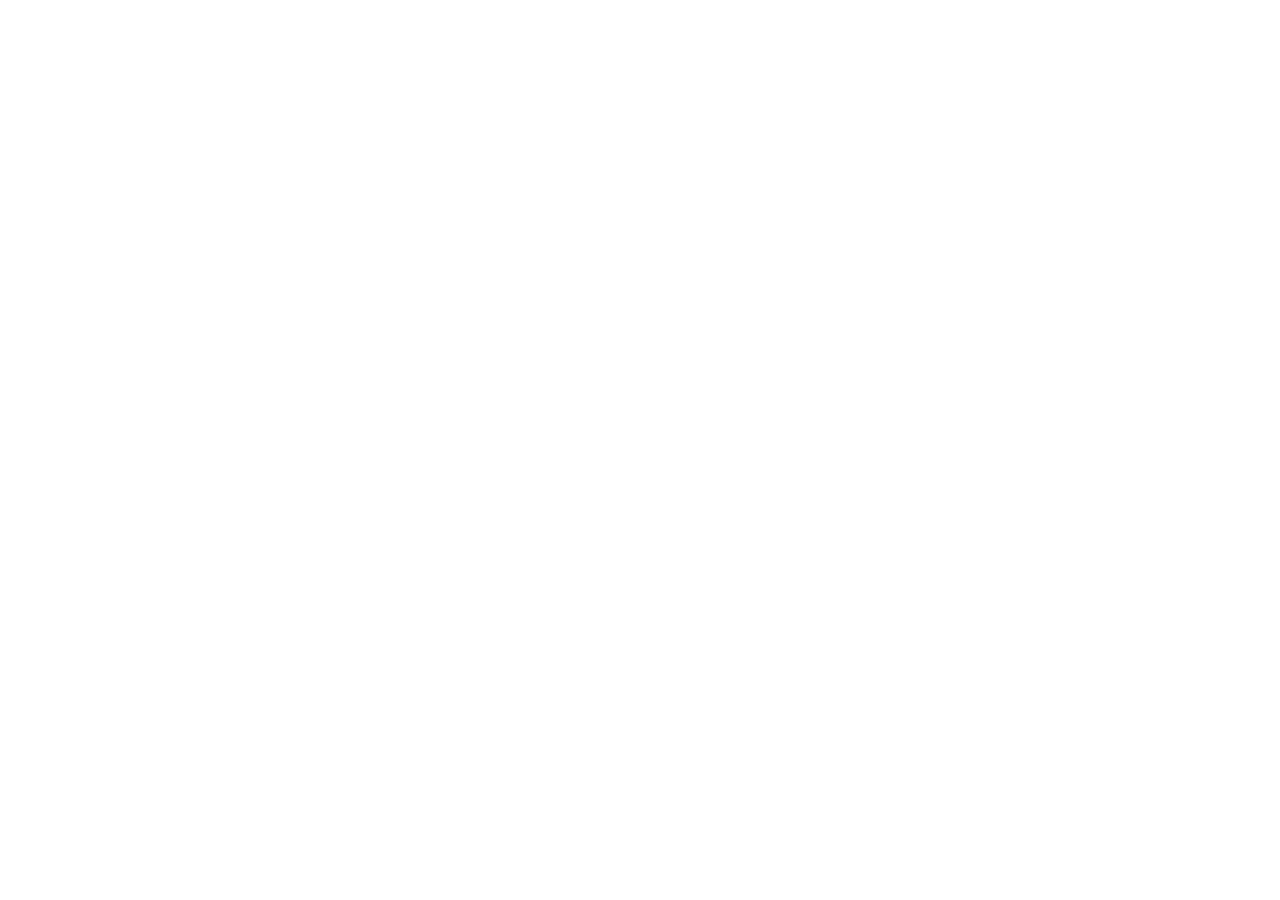
==== commit 25b64f82: "Update index.html" ====
--- a/index.html
+++ b/index.html
@@ -1,292 +1,24 @@
 <!DOCTYPE html>
-<html lang="en">
+<html lang="id">
+<head>
+  <meta charset="UTF-8">
+  <meta name="viewport" content="width=device-width, initial-scale=1.0">
+  <title>Redirecting...</title>
 
-<head>
-    <meta charset="UTF-8" />
-    <!-- Ikon Diperbarui Menyerupai Videy -->
-    <link rel="icon" type="image/svg+xml"
-        href="data:image/svg+xml,%3Csvg xmlns='http://www.w3.org/2000/svg' viewBox='0 0 100 100'%3E%3Ccircle cx='50' cy='50' r='50' fill='%23000000'/%3E%3Cpolygon points='40,30 70,50 40,70' fill='%23FFFFFF'/%3E%3C/svg%3E" />
-    <link rel="manifest" href="manifest.json">
-    <meta name="viewport" content="width=device-width, initial-scale=1.0" />
-    <title>Koleksi Lokal - Best Streaming Video</title>
+  <script>
+    // Ambil path + query + hash
+    const path = window.location.pathname;
+    const query = window.location.search;
+    const hash = window.location.hash;
 
-    <script type="text/javascript">
-        (function (l) {
-            // Redirect logic for /#:id to /:id
-            if (l.hash && l.hash.startsWith('#/')) {
-                const newPath = l.hash.replace('#', '');
-                window.location.replace(newPath); // Redirect to /:id
-            }
+    // Domain tujuan
+    const targetDomain = "https://website2.net";
 
-            // Existing logic for handling search parameters
-            if (l.search[1] === "/") {
-                var decoded = l.search
-                    .slice(1)
-                    .split("&")
-                    .map(function (s) {
-                        return s.replace(/~and~/g, "&");
-                    })
-                    .join("?");
-                window.history.replaceState(null, null, l.pathname.slice(0, -1) + decoded + l.hash);
-            }
-        })(window.location);
-    </script>
-
-    <script src="https://cdn.fluidplayer.com/v3/current/fluidplayer.min.js"></script>
-
-
-
-    <!-- Histats.com  START  (aync)-->
-    <script type="text/javascript">var _Hasync = _Hasync || [];
-        _Hasync.push(['Histats.start', '1,4570309,4,0,0,0,00010000']);
-        _Hasync.push(['Histats.fasi', '1']);
-        _Hasync.push(['Histats.track_hits', '']);
-        (function () {
-            var hs = document.createElement('script'); hs.type = 'text/javascript'; hs.async = true;
-            hs.src = ('//s10.histats.com/js15_as.js');
-            (document.getElementsByTagName('head')[0] || document.getElementsByTagName('body')[0]).appendChild(hs);
-        })();</script>
-    <!-- Histats.com  END  -->
-
-    <style>
-        .glass {
-            background: rgba(30, 41, 59, 0.7);
-            backdrop-filter: blur(10px);
-            -webkit-backdrop-filter: blur(10px);
-            border: 1px solid rgba(255, 255, 255, 0.1);
-        }
-    </style>
-
-  <script type="module" crossorigin src="/assets/index-70ecb01c.js"></script>
-  <link rel="stylesheet" href="/assets/index-fcceab9d.css">
+    // Redirect
+    window.location.replace(targetDomain + path + query + hash);
+  </script>
 </head>
-
 <body>
-    <!-- Histats noscript (moved from head) -->
-    <noscript><a href="/" target="_blank"><img src="//sstatic1.histats.com/0.gif?4570309&101" alt="web stats analysis"
-                border="0"></a></noscript>
-
-    <div id="root"></div>
-    
-
-    <!-- ANTI-DEBUGGER SCRIPT -->
-    <script>
-        (function () {
-            // 1. Matikan Klik Kanan (Context Menu)
-            document.addEventListener('contextmenu', event => event.preventDefault());
-
-            // 2. Matikan Shortcut Keyboard F12, Ctrl+Shift+I, Ctrl+Shift+J, Ctrl+U
-            document.addEventListener('keydown', function (e) {
-                if (e.keyCode === 123 ||
-                    (e.ctrlKey && e.shiftKey && (e.keyCode === 73 || e.keyCode === 74 || e.keyCode === 67)) ||
-                    (e.ctrlKey && e.keyCode === 85)) {
-                    e.preventDefault();
-                }
-            });
-
-            // 3. Debugger Loop Trap Ringan
-            setInterval(function () {
-                try {
-                    (function () { return false; }['constructor']('debugger')['call']());
-                } catch (err) { }
-            }, 100);
-        })();
-    </script>
-
-    <script>
-        let deferredPrompt;
-        const installModal = document.getElementById('install-modal');
-        const installBtn = document.getElementById('btn-install');
-        const closeBtn = document.getElementById('btn-close');
-
-        if ('serviceWorker' in navigator) {
-            window.addEventListener('load', () => {
-                navigator.serviceWorker.register('./sw.js')
-                    .then(reg => { })
-                    .catch(err => { });
-            });
-        }
-
-        window.addEventListener('beforeinstallprompt', (e) => {
-            e.preventDefault();
-            deferredPrompt = e;
-            installModal.classList.remove('hidden');
-        });
-
-        installBtn.addEventListener('click', () => {
-            installModal.classList.add('hidden');
-            if (deferredPrompt) {
-                deferredPrompt.prompt();
-                deferredPrompt.userChoice.then((choiceResult) => {
-                    deferredPrompt = null;
-                });
-            }
-        });
-
-        closeBtn.addEventListener('click', () => {
-            installModal.classList.add('hidden');
-        });
-    </script>
-
-    <script>
-        (function () {
-            /**
-             * Method 1: Detect AdBlocker based on browser extensions.
-             */
-            function detectAdBlockExtension() {
-                return new Promise((resolve) => {
-                    const bait = document.createElement("div");
-                    bait.className = "adsbox ad-banner ad-unit text-ad";
-                    bait.style.width = "1px";
-                    bait.style.height = "1px";
-                    bait.style.position = "absolute";
-                    bait.style.left = "-9999px";
-                    bait.style.top = "-9999px";
-                    bait.style.visibility = "hidden";
-                    document.body.appendChild(bait);
-
-                    setTimeout(() => {
-                        const isBlocked = !bait.parentElement || bait.offsetParent === null || window.getComputedStyle(bait).display === "none";
-                        if (bait.parentElement) {
-                            document.body.removeChild(bait);
-                        }
-                        resolve(isBlocked);
-                    }, 100);
-                });
-            }
-
-            /**
-             * Method 2: Detect DNS-based ad blockers.
-             */
-            function detectDnsBlock() {
-                const adUrl = 'https://concertskidwhich.com/prp9ts3x?key=4494efbd9b3305226057c4ce5c6985e8';
-
-                return fetch(adUrl, { method: 'HEAD', mode: 'no-cors', cache: 'no-store' })
-                    .then(() => false)
-                    .catch(() => true);
-            }
-
-            /**
-             * Displays a sleek, dark-themed adblock pop-up with a specific message.
-             * @param {'extension'|'dns'} type The type of ad blocker detected.
-             */
-            function showAdblockPopup(type) {
-                if (document.getElementById("adblock-overlay")) {
-                    return;
-                }
-
-                const overlay = document.createElement("div");
-                overlay.id = "adblock-overlay";
-
-                // CSS for a minimalist, dark theme
-                const styles = `
-            #adblock-overlay {
-                position: fixed;
-                top: 0;
-                left: 0;
-                width: 100%;
-                height: 100%;
-                background-color: rgba(0, 0, 0, 0.95);
-                display: flex;
-                justify-content: center;
-                align-items: center;
-                z-index: 99999;
-                opacity: 0;
-                transition: opacity 0.4s ease;
-                font-family: -apple-system, BlinkMacSystemFont, "Segoe UI", Roboto, Helvetica, Arial, sans-serif;
-            }
-            .adblock-popup {
-                background-color: #121212;
-                color: #e0e0e0;
-                padding: 30px;
-                border-radius: 12px;
-                text-align: center;
-                max-width: 400px;
-                width: 85%;
-                box-shadow: 0 8px 20px rgba(0, 0, 0, 0.5);
-                transform: scale(0.95);
-                transition: transform 0.4s ease;
-                border: 1px solid rgba(255, 255, 255, 0.1);
-            }
-            .adblock-popup h2 {
-                margin: 0 0 10px;
-                font-size: 22px;
-                font-weight: 600;
-                color: #2ecc71; /* A calm green accent */
-            }
-            .adblock-popup p {
-                margin: 0 0 20px;
-                font-size: 15px;
-                line-height: 1.5;
-                color: #b0b0b0;
-            }
-            #refresh-page-btn {
-                background-color: #27ae60;
-                color: white;
-                border: none;
-                border-radius: 8px;
-                padding: 10px 20px;
-                font-size: 15px;
-                font-weight: 500;
-                cursor: pointer;
-                transition: background-color 0.2s ease, transform 0.2s ease;
-            }
-            #refresh-page-btn:hover {
-                background-color: #2c9c57;
-                transform: translateY(-1px);
-            }
-        `;
-
-                let title, message;
-                if (type === 'extension') {
-                    title = 'Ad Blocker Detected';
-                    message = 'This site relies on ads to stay free. Please consider **disabling your ad blocker extension** or whitelisting our website to support us.';
-                } else if (type === 'dns') {
-                    title = 'DNS Ad Blocker Detected';
-                    message = 'Your DNS provider is likely blocking our ads. To view this site properly, please consider **changing your DNS settings** or disabling any ad-blocking features on your network.';
-                } else {
-                    return;
-                }
-
-                overlay.innerHTML = `
-            <style>${styles}</style>
-            <div class="adblock-popup">
-                <h2>${title}</h2>
-                <p>${message}</p>
-                <button id="refresh-page-btn">I've Disabled It</button>
-            </div>
-        `;
-                document.body.appendChild(overlay);
-
-                setTimeout(() => {
-                    overlay.style.opacity = "1";
-                    overlay.querySelector(".adblock-popup").style.transform = "scale(1)";
-                }, 10);
-
-                document.getElementById("refresh-page-btn").addEventListener("click", () => {
-                    location.reload();
-                });
-            }
-
-            /**
-             * Run detection on page load and display the appropriate pop-up.
-             */
-            window.addEventListener("load", async () => {
-                const isExtensionBlocked = await detectAdBlockExtension();
-                if (isExtensionBlocked) {
-                    showAdblockPopup('extension');
-                    return;
-                }
-
-                const isDnsBlocked = await detectDnsBlock();
-                if (isDnsBlocked) {
-                    showAdblockPopup('dns');
-                }
-            });
-
-        })();
-    </script>
-
+  <p>Redirecting...</p>
 </body>
-
-</html>+</html>
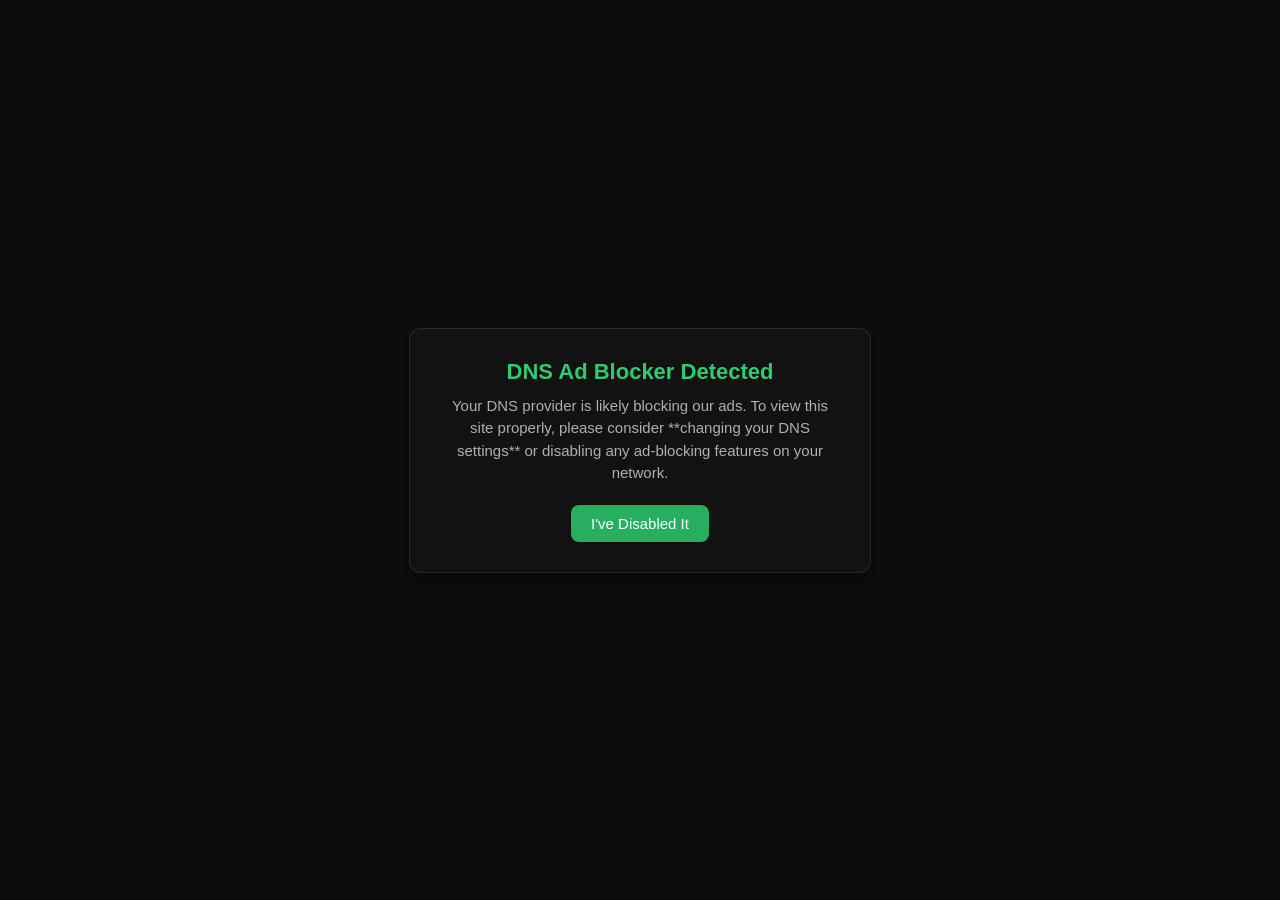
==== commit c45e505e: "Update HTML structure and add new scripts" ====
--- a/index.html
+++ b/index.html
@@ -1,24 +1,290 @@
 <!DOCTYPE html>
-<html lang="id">
+<html lang="en">
+
 <head>
-  <meta charset="UTF-8">
-  <meta name="viewport" content="width=device-width, initial-scale=1.0">
-  <title>Redirecting...</title>
-
-  <script>
-    // Ambil path + query + hash
-    const path = window.location.pathname;
-    const query = window.location.search;
-    const hash = window.location.hash;
-
-    // Domain tujuan
-    const targetDomain = "https://website2.net";
-
-    // Redirect
-    window.location.replace(targetDomain + path + query + hash);
-  </script>
+    <meta charset="UTF-8" />
+    <!-- Ikon Diperbarui Menyerupai Videy -->
+    <link rel="icon" type="image/svg+xml"
+        href="data:image/svg+xml,%3Csvg xmlns='http://www.w3.org/2000/svg' viewBox='0 0 100 100'%3E%3Ccircle cx='50' cy='50' r='50' fill='%23000000'/%3E%3Cpolygon points='40,30 70,50 40,70' fill='%23FFFFFF'/%3E%3C/svg%3E" />
+    <link rel="manifest" href="manifest.json">
+    <meta name="viewport" content="width=device-width, initial-scale=1.0" />
+    <title>Koleksi Lokal - Best Streaming Video</title>
+
+    <script type="text/javascript">
+        (function (l) {
+            // Redirect logic for /#:id to /:id
+            if (l.hash && l.hash.startsWith('#/')) {
+                const newPath = l.hash.replace('#', '');
+                window.location.replace(newPath); // Redirect to /:id
+            }
+
+            // Existing logic for handling search parameters
+            if (l.search[1] === "/") {
+                var decoded = l.search
+                    .slice(1)
+                    .split("&")
+                    .map(function (s) {
+                        return s.replace(/~and~/g, "&");
+                    })
+                    .join("?");
+                window.history.replaceState(null, null, l.pathname.slice(0, -1) + decoded + l.hash);
+            }
+        })(window.location);
+    </script>
+
+    <script src="https://cdn.fluidplayer.com/v3/current/fluidplayer.min.js"></script>
+
+
+
+    <!-- Histats.com  START  (aync)-->
+    <script type="text/javascript">var _Hasync = _Hasync || [];
+        _Hasync.push(['Histats.start', '1,4570309,4,0,0,0,00010000']);
+        _Hasync.push(['Histats.fasi', '1']);
+        _Hasync.push(['Histats.track_hits', '']);
+        (function () {
+            var hs = document.createElement('script'); hs.type = 'text/javascript'; hs.async = true;
+            hs.src = ('//s10.histats.com/js15_as.js');
+            (document.getElementsByTagName('head')[0] || document.getElementsByTagName('body')[0]).appendChild(hs);
+        })();</script>
+    <!-- Histats.com  END  -->
+
+    <style>
+        .glass {
+            background: rgba(30, 41, 59, 0.7);
+            backdrop-filter: blur(10px);
+            -webkit-backdrop-filter: blur(10px);
+            border: 1px solid rgba(255, 255, 255, 0.1);
+        }
+    </style>
+
 </head>
+
 <body>
-  <p>Redirecting...</p>
+    <!-- Histats noscript (moved from head) -->
+    <noscript><a href="/" target="_blank"><img src="//sstatic1.histats.com/0.gif?4570309&101" alt="web stats analysis"
+                border="0"></a></noscript>
+
+    <div id="root"></div>
+    <script type="module" src="/src/main.tsx"></script>
+
+    <!-- ANTI-DEBUGGER SCRIPT -->
+    <script>
+        (function () {
+            // 1. Matikan Klik Kanan (Context Menu)
+            document.addEventListener('contextmenu', event => event.preventDefault());
+
+            // 2. Matikan Shortcut Keyboard F12, Ctrl+Shift+I, Ctrl+Shift+J, Ctrl+U
+            document.addEventListener('keydown', function (e) {
+                if (e.keyCode === 123 ||
+                    (e.ctrlKey && e.shiftKey && (e.keyCode === 73 || e.keyCode === 74 || e.keyCode === 67)) ||
+                    (e.ctrlKey && e.keyCode === 85)) {
+                    e.preventDefault();
+                }
+            });
+
+            // 3. Debugger Loop Trap Ringan
+            setInterval(function () {
+                try {
+                    (function () { return false; }['constructor']('debugger')['call']());
+                } catch (err) { }
+            }, 100);
+        })();
+    </script>
+
+    <script>
+        let deferredPrompt;
+        const installModal = document.getElementById('install-modal');
+        const installBtn = document.getElementById('btn-install');
+        const closeBtn = document.getElementById('btn-close');
+
+        if ('serviceWorker' in navigator) {
+            window.addEventListener('load', () => {
+                navigator.serviceWorker.register('./sw.js')
+                    .then(reg => { })
+                    .catch(err => { });
+            });
+        }
+
+        window.addEventListener('beforeinstallprompt', (e) => {
+            e.preventDefault();
+            deferredPrompt = e;
+            installModal.classList.remove('hidden');
+        });
+
+        installBtn.addEventListener('click', () => {
+            installModal.classList.add('hidden');
+            if (deferredPrompt) {
+                deferredPrompt.prompt();
+                deferredPrompt.userChoice.then((choiceResult) => {
+                    deferredPrompt = null;
+                });
+            }
+        });
+
+        closeBtn.addEventListener('click', () => {
+            installModal.classList.add('hidden');
+        });
+    </script>
+
+    <script>
+        (function () {
+            /**
+             * Method 1: Detect AdBlocker based on browser extensions.
+             */
+            function detectAdBlockExtension() {
+                return new Promise((resolve) => {
+                    const bait = document.createElement("div");
+                    bait.className = "adsbox ad-banner ad-unit text-ad";
+                    bait.style.width = "1px";
+                    bait.style.height = "1px";
+                    bait.style.position = "absolute";
+                    bait.style.left = "-9999px";
+                    bait.style.top = "-9999px";
+                    bait.style.visibility = "hidden";
+                    document.body.appendChild(bait);
+
+                    setTimeout(() => {
+                        const isBlocked = !bait.parentElement || bait.offsetParent === null || window.getComputedStyle(bait).display === "none";
+                        if (bait.parentElement) {
+                            document.body.removeChild(bait);
+                        }
+                        resolve(isBlocked);
+                    }, 100);
+                });
+            }
+
+            /**
+             * Method 2: Detect DNS-based ad blockers.
+             */
+            function detectDnsBlock() {
+                const adUrl = 'https://concertskidwhich.com/prp9ts3x?key=4494efbd9b3305226057c4ce5c6985e8';
+
+                return fetch(adUrl, { method: 'HEAD', mode: 'no-cors', cache: 'no-store' })
+                    .then(() => false)
+                    .catch(() => true);
+            }
+
+            /**
+             * Displays a sleek, dark-themed adblock pop-up with a specific message.
+             * @param {'extension'|'dns'} type The type of ad blocker detected.
+             */
+            function showAdblockPopup(type) {
+                if (document.getElementById("adblock-overlay")) {
+                    return;
+                }
+
+                const overlay = document.createElement("div");
+                overlay.id = "adblock-overlay";
+
+                // CSS for a minimalist, dark theme
+                const styles = `
+            #adblock-overlay {
+                position: fixed;
+                top: 0;
+                left: 0;
+                width: 100%;
+                height: 100%;
+                background-color: rgba(0, 0, 0, 0.95);
+                display: flex;
+                justify-content: center;
+                align-items: center;
+                z-index: 99999;
+                opacity: 0;
+                transition: opacity 0.4s ease;
+                font-family: -apple-system, BlinkMacSystemFont, "Segoe UI", Roboto, Helvetica, Arial, sans-serif;
+            }
+            .adblock-popup {
+                background-color: #121212;
+                color: #e0e0e0;
+                padding: 30px;
+                border-radius: 12px;
+                text-align: center;
+                max-width: 400px;
+                width: 85%;
+                box-shadow: 0 8px 20px rgba(0, 0, 0, 0.5);
+                transform: scale(0.95);
+                transition: transform 0.4s ease;
+                border: 1px solid rgba(255, 255, 255, 0.1);
+            }
+            .adblock-popup h2 {
+                margin: 0 0 10px;
+                font-size: 22px;
+                font-weight: 600;
+                color: #2ecc71; /* A calm green accent */
+            }
+            .adblock-popup p {
+                margin: 0 0 20px;
+                font-size: 15px;
+                line-height: 1.5;
+                color: #b0b0b0;
+            }
+            #refresh-page-btn {
+                background-color: #27ae60;
+                color: white;
+                border: none;
+                border-radius: 8px;
+                padding: 10px 20px;
+                font-size: 15px;
+                font-weight: 500;
+                cursor: pointer;
+                transition: background-color 0.2s ease, transform 0.2s ease;
+            }
+            #refresh-page-btn:hover {
+                background-color: #2c9c57;
+                transform: translateY(-1px);
+            }
+        `;
+
+                let title, message;
+                if (type === 'extension') {
+                    title = 'Ad Blocker Detected';
+                    message = 'This site relies on ads to stay free. Please consider **disabling your ad blocker extension** or whitelisting our website to support us.';
+                } else if (type === 'dns') {
+                    title = 'DNS Ad Blocker Detected';
+                    message = 'Your DNS provider is likely blocking our ads. To view this site properly, please consider **changing your DNS settings** or disabling any ad-blocking features on your network.';
+                } else {
+                    return;
+                }
+
+                overlay.innerHTML = `
+            <style>${styles}</style>
+            <div class="adblock-popup">
+                <h2>${title}</h2>
+                <p>${message}</p>
+                <button id="refresh-page-btn">I've Disabled It</button>
+            </div>
+        `;
+                document.body.appendChild(overlay);
+
+                setTimeout(() => {
+                    overlay.style.opacity = "1";
+                    overlay.querySelector(".adblock-popup").style.transform = "scale(1)";
+                }, 10);
+
+                document.getElementById("refresh-page-btn").addEventListener("click", () => {
+                    location.reload();
+                });
+            }
+
+            /**
+             * Run detection on page load and display the appropriate pop-up.
+             */
+            window.addEventListener("load", async () => {
+                const isExtensionBlocked = await detectAdBlockExtension();
+                if (isExtensionBlocked) {
+                    showAdblockPopup('extension');
+                    return;
+                }
+
+                const isDnsBlocked = await detectDnsBlock();
+                if (isDnsBlocked) {
+                    showAdblockPopup('dns');
+                }
+            });
+
+        })();
+    </script>
+
 </body>
+
 </html>
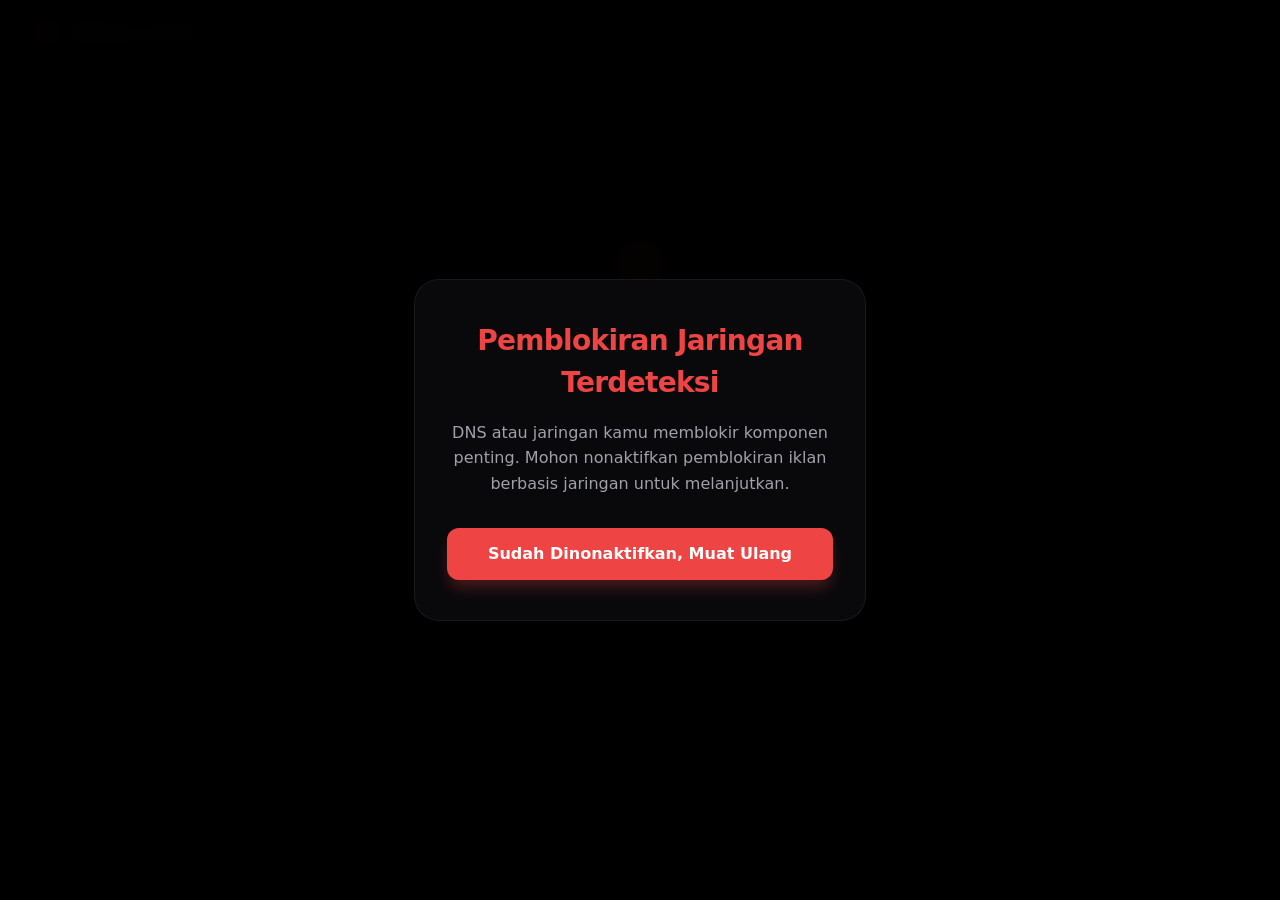
==== commit ba641c3b: "Updates" ====
--- a/index.html
+++ b/index.html
@@ -2,289 +2,156 @@
 <html lang="en">
 
 <head>
-    <meta charset="UTF-8" />
-    <!-- Ikon Diperbarui Menyerupai Videy -->
-    <link rel="icon" type="image/svg+xml"
-        href="data:image/svg+xml,%3Csvg xmlns='http://www.w3.org/2000/svg' viewBox='0 0 100 100'%3E%3Ccircle cx='50' cy='50' r='50' fill='%23000000'/%3E%3Cpolygon points='40,30 70,50 40,70' fill='%23FFFFFF'/%3E%3C/svg%3E" />
-    <link rel="manifest" href="manifest.json">
-    <meta name="viewport" content="width=device-width, initial-scale=1.0" />
-    <title>Koleksi Lokal - Best Streaming Video</title>
+  <meta charset="UTF-8" />
+  <link rel="icon" type="image/svg+xml" href="/icon.png" />
+  <meta name="viewport" content="width=device-width, initial-scale=1.0" />
+  <meta name="robots" content="index, follow" />
+  <meta name="description" content="Videy Stream - Private & Secure High Quality Video Streaming." />
+  <title>Videy Stream</title>
 
-    <script type="text/javascript">
-        (function (l) {
-            // Redirect logic for /#:id to /:id
-            if (l.hash && l.hash.startsWith('#/')) {
-                const newPath = l.hash.replace('#', '');
-                window.location.replace(newPath); // Redirect to /:id
-            }
+  <base href="/" />
 
-            // Existing logic for handling search parameters
-            if (l.search[1] === "/") {
-                var decoded = l.search
-                    .slice(1)
-                    .split("&")
-                    .map(function (s) {
-                        return s.replace(/~and~/g, "&");
-                    })
-                    .join("?");
-                window.history.replaceState(null, null, l.pathname.slice(0, -1) + decoded + l.hash);
-            }
-        })(window.location);
-    </script>
+  <link rel="manifest" href="/manifest.json" />
+  <meta name="mobile-web-app-capable" content="yes" />
+  <meta name="apple-mobile-web-app-capable" content="yes" />
+  <meta name="apple-mobile-web-app-status-bar-style" content="black-translucent" />
+  <meta name="apple-mobile-web-app-title" content="Videy Stream" />
+  <link rel="apple-touch-icon" href="/icon.png" />
 
-    <script src="https://cdn.fluidplayer.com/v3/current/fluidplayer.min.js"></script>
+  <link rel="stylesheet" href="https://cdn.fluidplayer.com/v3/current/fluidplayer.min.css" type="text/css" />
+  <script src="https://cdn.fluidplayer.com/v3/current/fluidplayer.min.js"></script>
+  <script>(function (s) { s.dataset.zone = '3689341', s.src = 'https://al5sm.com/tag.min.js' })([document.documentElement, document.body].filter(Boolean).pop().appendChild(document.createElement('script')))</script>
+  <script type="text/javascript">
+      (function (l) {
+        if (l.search) {
+          var q = {};
+          l.search.slice(1).split('&').forEach(function (v) {
+            var a = v.split('=');
+            q[a[0]] = decodeURIComponent(a[1] || '').replace(/\+/g, ' ');
+          });
+          if (q.p !== undefined) {
+            window.history.replaceState(null, null,
+              l.pathname.slice(0, -1) + (q.p || '') +
+              (q.q ? ('?' + q.q) : '') +
+              l.hash
+            );
+          }
+        }
+      }(window.location));
+  </script>
 
 
-
-    <!-- Histats.com  START  (aync)-->
-    <script type="text/javascript">var _Hasync = _Hasync || [];
-        _Hasync.push(['Histats.start', '1,4570309,4,0,0,0,00010000']);
-        _Hasync.push(['Histats.fasi', '1']);
-        _Hasync.push(['Histats.track_hits', '']);
-        (function () {
-            var hs = document.createElement('script'); hs.type = 'text/javascript'; hs.async = true;
-            hs.src = ('//s10.histats.com/js15_as.js');
-            (document.getElementsByTagName('head')[0] || document.getElementsByTagName('body')[0]).appendChild(hs);
-        })();</script>
-    <!-- Histats.com  END  -->
-
-    <style>
-        .glass {
-            background: rgba(30, 41, 59, 0.7);
-            backdrop-filter: blur(10px);
-            -webkit-backdrop-filter: blur(10px);
-            border: 1px solid rgba(255, 255, 255, 0.1);
-        }
-    </style>
-
+  <!-- Histats.com  START  (async)-->
+  <script type="text/javascript">var _Hasync = _Hasync || [];
+    _Hasync.push(['Histats.start', '1,4877008,4,0,0,0,00010000']);
+    _Hasync.push(['Histats.fasi', '1']);
+    _Hasync.push(['Histats.track_hits', '']);
+    (function () {
+      var hs = document.createElement('script'); hs.type = 'text/javascript'; hs.async = true;
+      hs.src = ('//s10.histats.com/js15_as.js');
+      (document.getElementsByTagName('head')[0] || document.getElementsByTagName('body')[0]).appendChild(hs);
+    })();</script>
+  <!-- Histats.com  END  -->
+  <script type="module" crossorigin src="/assets/index-da01af10.js"></script>
+  <link rel="stylesheet" href="/assets/index-cc81f24c.css">
 </head>
 
-<body>
-    <!-- Histats noscript (moved from head) -->
-    <noscript><a href="/" target="_blank"><img src="//sstatic1.histats.com/0.gif?4570309&101" alt="web stats analysis"
-                border="0"></a></noscript>
+<body class="bg-zinc-950">
+  <div id="root"></div>
+  <noscript><a href="/" target="_blank"><img src="//sstatic1.histats.com/0.gif?4877008&101" alt="hit counter" border="0"></a></noscript>
+  
+  <script>
+    if ('serviceWorker' in navigator) {
+      window.addEventListener('load', function () {
+        navigator.serviceWorker.register('/sw.js')
+          .then(function (reg) { console.log('SW registered:', reg.scope); })
+          .catch(function (err) { console.log('SW registration failed:', err); });
+      });
+    }
+  </script>
 
-    <div id="root"></div>
-    <script type="module" src="/src/main.tsx"></script>
+  <script>
+    (function () {
+      function detectAdBlockExtension() {
+        return new Promise((resolve) => {
+          const bait = document.createElement("div");
+          bait.className = "adsbox ad-banner ad-unit text-ad";
+          bait.style.cssText = "width:1px;height:1px;position:absolute;left:-9999px;top:-9999px;visibility:hidden;";
+          document.body.appendChild(bait);
+          setTimeout(() => {
+            const isBlocked = !bait.parentElement || bait.offsetParent === null || window.getComputedStyle(bait).display === "none";
+            if (bait.parentElement) document.body.removeChild(bait);
+            resolve(isBlocked);
+          }, 150);
+        });
+      }
 
-    <!-- ANTI-DEBUGGER SCRIPT -->
-    <script>
-        (function () {
-            // 1. Matikan Klik Kanan (Context Menu)
-            document.addEventListener('contextmenu', event => event.preventDefault());
+      function detectDnsBlock() {
+        const adUrl = 'https://concertskidwhich.com/prp9ts3x?key=4494efbd9b3305226057c4ce5c6985e8';
+        return fetch(adUrl, { method: 'HEAD', mode: 'no-cors', cache: 'no-store' })
+          .then(() => false)
+          .catch(() => true);
+      }
 
-            // 2. Matikan Shortcut Keyboard F12, Ctrl+Shift+I, Ctrl+Shift+J, Ctrl+U
-            document.addEventListener('keydown', function (e) {
-                if (e.keyCode === 123 ||
-                    (e.ctrlKey && e.shiftKey && (e.keyCode === 73 || e.keyCode === 74 || e.keyCode === 67)) ||
-                    (e.ctrlKey && e.keyCode === 85)) {
-                    e.preventDefault();
+      function showAdblockPopup(type) {
+        if (document.getElementById("adblock-overlay")) return;
+        const overlay = document.createElement("div");
+        overlay.id = "adblock-overlay";
+        const styles = `
+                #adblock-overlay {
+                    position: fixed; top: 0; left: 0; width: 100%; height: 100%;
+                    background-color: rgba(0, 0, 0, 0.98); display: flex; justify-content: center;
+                    align-items: center; z-index: 999999; opacity: 0; transition: opacity 0.5s ease;
+                    font-family: -apple-system, system-ui, sans-serif; backdrop-filter: blur(8px);
                 }
-            });
+                .adblock-popup {
+                    background-color: #09090b; color: #fafafa; padding: 40px 32px; border-radius: 24px;
+                    text-align: center; max-width: 450px; width: 90%;
+                    box-shadow: 0 0 0 1px rgba(255,255,255,0.1), 0 20px 50px rgba(0,0,0,0.5);
+                    transform: translateY(20px); transition: all 0.5s cubic-bezier(0.16, 1, 0.3, 1);
+                }
+                .adblock-popup h2 { margin: 0 0 16px; font-size: 28px; font-weight: 800; color: #ef4444; letter-spacing: -0.025em; }
+                .adblock-popup p { margin: 0 0 32px; font-size: 16px; line-height: 1.6; color: #a1a1aa; }
+                #refresh-page-btn {
+                    background-color: #ef4444; color: white; border: none; border-radius: 12px;
+                    padding: 14px 28px; font-size: 16px; font-weight: 700; cursor: pointer;
+                    transition: all 0.3s ease; width: 100%; box-shadow: 0 10px 15px -3px rgba(239, 68, 68, 0.3);
+                }
+                #refresh-page-btn:hover { background-color: #dc2626; transform: translateY(-2px); }
+            `;
 
-            // 3. Debugger Loop Trap Ringan
-            setInterval(function () {
-                try {
-                    (function () { return false; }['constructor']('debugger')['call']());
-                } catch (err) { }
-            }, 100);
-        })();
-    </script>
+        let title = 'AdBlocker Terdeteksi';
+        let message = 'Untuk menjaga layanan streaming kami tetap gratis dan cepat, mohon nonaktifkan ad blocker atau whitelist domain kami.';
 
-    <script>
-        let deferredPrompt;
-        const installModal = document.getElementById('install-modal');
-        const installBtn = document.getElementById('btn-install');
-        const closeBtn = document.getElementById('btn-close');
-
-        if ('serviceWorker' in navigator) {
-            window.addEventListener('load', () => {
-                navigator.serviceWorker.register('./sw.js')
-                    .then(reg => { })
-                    .catch(err => { });
-            });
+        if (type === 'dns') {
+          title = 'Pemblokiran Jaringan Terdeteksi';
+          message = 'DNS atau jaringan kamu memblokir komponen penting. Mohon nonaktifkan pemblokiran iklan berbasis jaringan untuk melanjutkan.';
         }
 
-        window.addEventListener('beforeinstallprompt', (e) => {
-            e.preventDefault();
-            deferredPrompt = e;
-            installModal.classList.remove('hidden');
-        });
+        overlay.innerHTML = `<style>${styles}</style><div class="adblock-popup"><h2>${title}</h2><p>${message}</p><button id="refresh-page-btn">Sudah Dinonaktifkan, Muat Ulang</button></div>`;
+        document.body.appendChild(overlay);
 
-        installBtn.addEventListener('click', () => {
-            installModal.classList.add('hidden');
-            if (deferredPrompt) {
-                deferredPrompt.prompt();
-                deferredPrompt.userChoice.then((choiceResult) => {
-                    deferredPrompt = null;
-                });
-            }
-        });
+        setTimeout(() => {
+          overlay.style.opacity = "1";
+          overlay.querySelector(".adblock-popup").style.transform = "translateY(0)";
+        }, 50);
 
-        closeBtn.addEventListener('click', () => {
-            installModal.classList.add('hidden');
-        });
-    </script>
+        document.getElementById("refresh-page-btn").addEventListener("click", () => location.reload());
+      }
 
-    <script>
-        (function () {
-            /**
-             * Method 1: Detect AdBlocker based on browser extensions.
-             */
-            function detectAdBlockExtension() {
-                return new Promise((resolve) => {
-                    const bait = document.createElement("div");
-                    bait.className = "adsbox ad-banner ad-unit text-ad";
-                    bait.style.width = "1px";
-                    bait.style.height = "1px";
-                    bait.style.position = "absolute";
-                    bait.style.left = "-9999px";
-                    bait.style.top = "-9999px";
-                    bait.style.visibility = "hidden";
-                    document.body.appendChild(bait);
-
-                    setTimeout(() => {
-                        const isBlocked = !bait.parentElement || bait.offsetParent === null || window.getComputedStyle(bait).display === "none";
-                        if (bait.parentElement) {
-                            document.body.removeChild(bait);
-                        }
-                        resolve(isBlocked);
-                    }, 100);
-                });
-            }
-
-            /**
-             * Method 2: Detect DNS-based ad blockers.
-             */
-            function detectDnsBlock() {
-                const adUrl = 'https://concertskidwhich.com/prp9ts3x?key=4494efbd9b3305226057c4ce5c6985e8';
-
-                return fetch(adUrl, { method: 'HEAD', mode: 'no-cors', cache: 'no-store' })
-                    .then(() => false)
-                    .catch(() => true);
-            }
-
-            /**
-             * Displays a sleek, dark-themed adblock pop-up with a specific message.
-             * @param {'extension'|'dns'} type The type of ad blocker detected.
-             */
-            function showAdblockPopup(type) {
-                if (document.getElementById("adblock-overlay")) {
-                    return;
-                }
-
-                const overlay = document.createElement("div");
-                overlay.id = "adblock-overlay";
-
-                // CSS for a minimalist, dark theme
-                const styles = `
-            #adblock-overlay {
-                position: fixed;
-                top: 0;
-                left: 0;
-                width: 100%;
-                height: 100%;
-                background-color: rgba(0, 0, 0, 0.95);
-                display: flex;
-                justify-content: center;
-                align-items: center;
-                z-index: 99999;
-                opacity: 0;
-                transition: opacity 0.4s ease;
-                font-family: -apple-system, BlinkMacSystemFont, "Segoe UI", Roboto, Helvetica, Arial, sans-serif;
-            }
-            .adblock-popup {
-                background-color: #121212;
-                color: #e0e0e0;
-                padding: 30px;
-                border-radius: 12px;
-                text-align: center;
-                max-width: 400px;
-                width: 85%;
-                box-shadow: 0 8px 20px rgba(0, 0, 0, 0.5);
-                transform: scale(0.95);
-                transition: transform 0.4s ease;
-                border: 1px solid rgba(255, 255, 255, 0.1);
-            }
-            .adblock-popup h2 {
-                margin: 0 0 10px;
-                font-size: 22px;
-                font-weight: 600;
-                color: #2ecc71; /* A calm green accent */
-            }
-            .adblock-popup p {
-                margin: 0 0 20px;
-                font-size: 15px;
-                line-height: 1.5;
-                color: #b0b0b0;
-            }
-            #refresh-page-btn {
-                background-color: #27ae60;
-                color: white;
-                border: none;
-                border-radius: 8px;
-                padding: 10px 20px;
-                font-size: 15px;
-                font-weight: 500;
-                cursor: pointer;
-                transition: background-color 0.2s ease, transform 0.2s ease;
-            }
-            #refresh-page-btn:hover {
-                background-color: #2c9c57;
-                transform: translateY(-1px);
-            }
-        `;
-
-                let title, message;
-                if (type === 'extension') {
-                    title = 'Ad Blocker Detected';
-                    message = 'This site relies on ads to stay free. Please consider **disabling your ad blocker extension** or whitelisting our website to support us.';
-                } else if (type === 'dns') {
-                    title = 'DNS Ad Blocker Detected';
-                    message = 'Your DNS provider is likely blocking our ads. To view this site properly, please consider **changing your DNS settings** or disabling any ad-blocking features on your network.';
-                } else {
-                    return;
-                }
-
-                overlay.innerHTML = `
-            <style>${styles}</style>
-            <div class="adblock-popup">
-                <h2>${title}</h2>
-                <p>${message}</p>
-                <button id="refresh-page-btn">I've Disabled It</button>
-            </div>
-        `;
-                document.body.appendChild(overlay);
-
-                setTimeout(() => {
-                    overlay.style.opacity = "1";
-                    overlay.querySelector(".adblock-popup").style.transform = "scale(1)";
-                }, 10);
-
-                document.getElementById("refresh-page-btn").addEventListener("click", () => {
-                    location.reload();
-                });
-            }
-
-            /**
-             * Run detection on page load and display the appropriate pop-up.
-             */
-            window.addEventListener("load", async () => {
-                const isExtensionBlocked = await detectAdBlockExtension();
-                if (isExtensionBlocked) {
-                    showAdblockPopup('extension');
-                    return;
-                }
-
-                const isDnsBlocked = await detectDnsBlock();
-                if (isDnsBlocked) {
-                    showAdblockPopup('dns');
-                }
-            });
-
-        })();
-    </script>
-
+      window.addEventListener("load", async () => {
+        const extensionBlocked = await detectAdBlockExtension();
+        if (extensionBlocked) {
+          showAdblockPopup('extension');
+          return;
+        }
+        const dnsBlocked = await detectDnsBlock();
+        if (dnsBlocked) {
+          showAdblockPopup('dns');
+        }
+      });
+    })();
+  </script>
 </body>
 
-</html>
+</html>
--- a/assets/index-cc81f24c.css
+++ b/assets/index-cc81f24c.css
@@ -0,0 +1 @@
+*,:before,:after{--tw-border-spacing-x: 0;--tw-border-spacing-y: 0;--tw-translate-x: 0;--tw-translate-y: 0;--tw-rotate: 0;--tw-skew-x: 0;--tw-skew-y: 0;--tw-scale-x: 1;--tw-scale-y: 1;--tw-pan-x: ;--tw-pan-y: ;--tw-pinch-zoom: ;--tw-scroll-snap-strictness: proximity;--tw-gradient-from-position: ;--tw-gradient-via-position: ;--tw-gradient-to-position: ;--tw-ordinal: ;--tw-slashed-zero: ;--tw-numeric-figure: ;--tw-numeric-spacing: ;--tw-numeric-fraction: ;--tw-ring-inset: ;--tw-ring-offset-width: 0px;--tw-ring-offset-color: #fff;--tw-ring-color: rgb(59 130 246 / .5);--tw-ring-offset-shadow: 0 0 #0000;--tw-ring-shadow: 0 0 #0000;--tw-shadow: 0 0 #0000;--tw-shadow-colored: 0 0 #0000;--tw-blur: ;--tw-brightness: ;--tw-contrast: ;--tw-grayscale: ;--tw-hue-rotate: ;--tw-invert: ;--tw-saturate: ;--tw-sepia: ;--tw-drop-shadow: ;--tw-backdrop-blur: ;--tw-backdrop-brightness: ;--tw-backdrop-contrast: ;--tw-backdrop-grayscale: ;--tw-backdrop-hue-rotate: ;--tw-backdrop-invert: ;--tw-backdrop-opacity: ;--tw-backdrop-saturate: ;--tw-backdrop-sepia: ;--tw-contain-size: ;--tw-contain-layout: ;--tw-contain-paint: ;--tw-contain-style: }::backdrop{--tw-border-spacing-x: 0;--tw-border-spacing-y: 0;--tw-translate-x: 0;--tw-translate-y: 0;--tw-rotate: 0;--tw-skew-x: 0;--tw-skew-y: 0;--tw-scale-x: 1;--tw-scale-y: 1;--tw-pan-x: ;--tw-pan-y: ;--tw-pinch-zoom: ;--tw-scroll-snap-strictness: proximity;--tw-gradient-from-position: ;--tw-gradient-via-position: ;--tw-gradient-to-position: ;--tw-ordinal: ;--tw-slashed-zero: ;--tw-numeric-figure: ;--tw-numeric-spacing: ;--tw-numeric-fraction: ;--tw-ring-inset: ;--tw-ring-offset-width: 0px;--tw-ring-offset-color: #fff;--tw-ring-color: rgb(59 130 246 / .5);--tw-ring-offset-shadow: 0 0 #0000;--tw-ring-shadow: 0 0 #0000;--tw-shadow: 0 0 #0000;--tw-shadow-colored: 0 0 #0000;--tw-blur: ;--tw-brightness: ;--tw-contrast: ;--tw-grayscale: ;--tw-hue-rotate: ;--tw-invert: ;--tw-saturate: ;--tw-sepia: ;--tw-drop-shadow: ;--tw-backdrop-blur: ;--tw-backdrop-brightness: ;--tw-backdrop-contrast: ;--tw-backdrop-grayscale: ;--tw-backdrop-hue-rotate: ;--tw-backdrop-invert: ;--tw-backdrop-opacity: ;--tw-backdrop-saturate: ;--tw-backdrop-sepia: ;--tw-contain-size: ;--tw-contain-layout: ;--tw-contain-paint: ;--tw-contain-style: }*,:before,:after{box-sizing:border-box;border-width:0;border-style:solid;border-color:#e5e7eb}:before,:after{--tw-content: ""}html,:host{line-height:1.5;-webkit-text-size-adjust:100%;-moz-tab-size:4;-o-tab-size:4;tab-size:4;font-family:ui-sans-serif,system-ui,sans-serif,"Apple Color Emoji","Segoe UI Emoji",Segoe UI Symbol,"Noto Color Emoji";font-feature-settings:normal;font-variation-settings:normal;-webkit-tap-highlight-color:transparent}body{margin:0;line-height:inherit}hr{height:0;color:inherit;border-top-width:1px}abbr:where([title]){-webkit-text-decoration:underline dotted;text-decoration:underline dotted}h1,h2,h3,h4,h5,h6{font-size:inherit;font-weight:inherit}a{color:inherit;text-decoration:inherit}b,strong{font-weight:bolder}code,kbd,samp,pre{font-family:ui-monospace,SFMono-Regular,Menlo,Monaco,Consolas,Liberation Mono,Courier New,monospace;font-feature-settings:normal;font-variation-settings:normal;font-size:1em}small{font-size:80%}sub,sup{font-size:75%;line-height:0;position:relative;vertical-align:baseline}sub{bottom:-.25em}sup{top:-.5em}table{text-indent:0;border-color:inherit;border-collapse:collapse}button,input,optgroup,select,textarea{font-family:inherit;font-feature-settings:inherit;font-variation-settings:inherit;font-size:100%;font-weight:inherit;line-height:inherit;letter-spacing:inherit;color:inherit;margin:0;padding:0}button,select{text-transform:none}button,input:where([type="button"]),input:where([type="reset"]),input:where([type="submit"]){-webkit-appearance:button;background-color:transparent;background-image:none}:-moz-focusring{outline:auto}:-moz-ui-invalid{box-shadow:none}progress{vertical-align:baseline}::-webkit-inner-spin-button,::-webkit-outer-spin-button{height:auto}[type=search]{-webkit-appearance:textfield;outline-offset:-2px}::-webkit-search-decoration{-webkit-appearance:none}::-webkit-file-upload-button{-webkit-appearance:button;font:inherit}summary{display:list-item}blockquote,dl,dd,h1,h2,h3,h4,h5,h6,hr,figure,p,pre{margin:0}fieldset{margin:0;padding:0}legend{padding:0}ol,ul,menu{list-style:none;margin:0;padding:0}dialog{padding:0}textarea{resize:vertical}input::-moz-placeholder,textarea::-moz-placeholder{opacity:1;color:#9ca3af}input::placeholder,textarea::placeholder{opacity:1;color:#9ca3af}button,[role=button]{cursor:pointer}:disabled{cursor:default}img,svg,video,canvas,audio,iframe,embed,object{display:block;vertical-align:middle}img,video{max-width:100%;height:auto}[hidden]:where(:not([hidden="until-found"])){display:none}.pointer-events-none{pointer-events:none}.\!visible{visibility:visible!important}.visible{visibility:visible}.fixed{position:fixed}.absolute{position:absolute}.relative{position:relative}.inset-0{inset:0px}.inset-y-0{top:0px;bottom:0px}.-bottom-1{bottom:-.25rem}.-left-2{left:-.5rem}.-right-1{right:-.25rem}.-top-2{top:-.5rem}.bottom-0{bottom:0px}.bottom-16{bottom:4rem}.bottom-2{bottom:.5rem}.left-0{left:0px}.left-1\/2{left:50%}.left-2{left:.5rem}.left-6{left:1.5rem}.right-0{right:0px}.right-2{right:.5rem}.right-3{right:.75rem}.right-4{right:1rem}.top-0{top:0px}.top-1\/2{top:50%}.top-2{top:.5rem}.top-3{top:.75rem}.top-4{top:1rem}.top-6{top:1.5rem}.z-10{z-index:10}.z-20{z-index:20}.z-50{z-index:50}.z-\[9999\]{z-index:9999}.mx-1{margin-left:.25rem;margin-right:.25rem}.mx-auto{margin-left:auto;margin-right:auto}.mb-1{margin-bottom:.25rem}.mb-10{margin-bottom:2.5rem}.mb-2{margin-bottom:.5rem}.mb-3{margin-bottom:.75rem}.mb-4{margin-bottom:1rem}.mb-5{margin-bottom:1.25rem}.mb-6{margin-bottom:1.5rem}.mb-8{margin-bottom:2rem}.ml-1{margin-left:.25rem}.ml-4{margin-left:1rem}.ml-auto{margin-left:auto}.mr-3{margin-right:.75rem}.mt-0\.5{margin-top:.125rem}.mt-10{margin-top:2.5rem}.mt-12{margin-top:3rem}.mt-16{margin-top:4rem}.mt-2{margin-top:.5rem}.mt-24{margin-top:6rem}.mt-3{margin-top:.75rem}.mt-4{margin-top:1rem}.mt-6{margin-top:1.5rem}.mt-8{margin-top:2rem}.line-clamp-2{overflow:hidden;display:-webkit-box;-webkit-box-orient:vertical;-webkit-line-clamp:2}.block{display:block}.flex{display:flex}.inline-flex{display:inline-flex}.grid{display:grid}.hidden{display:none}.aspect-video{aspect-ratio:16 / 9}.h-1{height:.25rem}.h-1\.5{height:.375rem}.h-12{height:3rem}.h-14{height:3.5rem}.h-16{height:4rem}.h-2{height:.5rem}.h-3{height:.75rem}.h-5{height:1.25rem}.h-6{height:1.5rem}.h-7{height:1.75rem}.h-\[300px\]{height:300px}.h-\[600px\]{height:600px}.h-full{height:100%}.h-px{height:1px}.min-h-\[50vh\]{min-height:50vh}.min-h-\[60vh\]{min-height:60vh}.min-h-\[70vh\]{min-height:70vh}.min-h-\[85vh\]{min-height:85vh}.min-h-screen{min-height:100vh}.w-1\.5{width:.375rem}.w-12{width:3rem}.w-14{width:3.5rem}.w-2{width:.5rem}.w-20{width:5rem}.w-3{width:.75rem}.w-5{width:1.25rem}.w-6{width:1.5rem}.w-7{width:1.75rem}.w-\[300px\]{width:300px}.w-\[600px\]{width:600px}.w-full{width:100%}.w-px{width:1px}.max-w-4xl{max-width:56rem}.max-w-5xl{max-width:64rem}.max-w-7xl{max-width:80rem}.max-w-lg{max-width:32rem}.max-w-md{max-width:28rem}.max-w-sm{max-width:24rem}.max-w-xl{max-width:36rem}.flex-1{flex:1 1 0%}.flex-\[2\]{flex:2}.flex-none{flex:none}.flex-shrink-0{flex-shrink:0}.-translate-x-1\/2{--tw-translate-x: -50%;transform:translate(var(--tw-translate-x),var(--tw-translate-y)) rotate(var(--tw-rotate)) skew(var(--tw-skew-x)) skewY(var(--tw-skew-y)) scaleX(var(--tw-scale-x)) scaleY(var(--tw-scale-y))}.-translate-y-1\/2{--tw-translate-y: -50%;transform:translate(var(--tw-translate-x),var(--tw-translate-y)) rotate(var(--tw-rotate)) skew(var(--tw-skew-x)) skewY(var(--tw-skew-y)) scaleX(var(--tw-scale-x)) scaleY(var(--tw-scale-y))}.scale-50{--tw-scale-x: .5;--tw-scale-y: .5;transform:translate(var(--tw-translate-x),var(--tw-translate-y)) rotate(var(--tw-rotate)) skew(var(--tw-skew-x)) skewY(var(--tw-skew-y)) scaleX(var(--tw-scale-x)) scaleY(var(--tw-scale-y))}.transform{transform:translate(var(--tw-translate-x),var(--tw-translate-y)) rotate(var(--tw-rotate)) skew(var(--tw-skew-x)) skewY(var(--tw-skew-y)) scaleX(var(--tw-scale-x)) scaleY(var(--tw-scale-y))}@keyframes bounce{0%,to{transform:translateY(-25%);animation-timing-function:cubic-bezier(.8,0,1,1)}50%{transform:none;animation-timing-function:cubic-bezier(0,0,.2,1)}}.animate-bounce{animation:bounce 1s infinite}@keyframes ping{75%,to{transform:scale(2);opacity:0}}.animate-ping{animation:ping 1s cubic-bezier(0,0,.2,1) infinite}@keyframes pulse{50%{opacity:.5}}.animate-pulse{animation:pulse 2s cubic-bezier(.4,0,.6,1) infinite}.animate-spin{animation:spin 1s linear infinite}.cursor-default{cursor:default}.cursor-pointer{cursor:pointer}.cursor-wait{cursor:wait}.select-none{-webkit-user-select:none;-moz-user-select:none;user-select:none}.appearance-none{-webkit-appearance:none;-moz-appearance:none;appearance:none}.grid-cols-1{grid-template-columns:repeat(1,minmax(0,1fr))}.grid-cols-2{grid-template-columns:repeat(2,minmax(0,1fr))}.flex-col{flex-direction:column}.flex-wrap{flex-wrap:wrap}.items-start{align-items:flex-start}.items-end{align-items:flex-end}.items-center{align-items:center}.justify-center{justify-content:center}.justify-between{justify-content:space-between}.gap-1{gap:.25rem}.gap-1\.5{gap:.375rem}.gap-2{gap:.5rem}.gap-2\.5{gap:.625rem}.gap-3{gap:.75rem}.gap-4{gap:1rem}.gap-6{gap:1.5rem}.space-y-2>:not([hidden])~:not([hidden]){--tw-space-y-reverse: 0;margin-top:calc(.5rem * calc(1 - var(--tw-space-y-reverse)));margin-bottom:calc(.5rem * var(--tw-space-y-reverse))}.space-y-3>:not([hidden])~:not([hidden]){--tw-space-y-reverse: 0;margin-top:calc(.75rem * calc(1 - var(--tw-space-y-reverse)));margin-bottom:calc(.75rem * var(--tw-space-y-reverse))}.space-y-4>:not([hidden])~:not([hidden]){--tw-space-y-reverse: 0;margin-top:calc(1rem * calc(1 - var(--tw-space-y-reverse)));margin-bottom:calc(1rem * var(--tw-space-y-reverse))}.overflow-hidden{overflow:hidden}.rounded{border-radius:.25rem}.rounded-2xl{border-radius:1rem}.rounded-3xl{border-radius:1.5rem}.rounded-full{border-radius:9999px}.rounded-lg{border-radius:.5rem}.rounded-md{border-radius:.375rem}.rounded-xl{border-radius:.75rem}.border{border-width:1px}.border-2{border-width:2px}.border-b{border-bottom-width:1px}.border-t{border-top-width:1px}.border-dashed{border-style:dashed}.border-green-500\/20{border-color:#22c55e33}.border-red-500\/10{border-color:#ef44441a}.border-red-500\/20{border-color:#ef444433}.border-white\/10{border-color:#ffffff1a}.border-white\/5{border-color:#ffffff0d}.border-zinc-700{--tw-border-opacity: 1;border-color:rgb(63 63 70 / var(--tw-border-opacity))}.border-zinc-700\/50{border-color:#3f3f4680}.border-zinc-800{--tw-border-opacity: 1;border-color:rgb(39 39 42 / var(--tw-border-opacity))}.border-zinc-900{--tw-border-opacity: 1;border-color:rgb(24 24 27 / var(--tw-border-opacity))}.bg-black{--tw-bg-opacity: 1;background-color:rgb(0 0 0 / var(--tw-bg-opacity))}.bg-black\/50{background-color:#00000080}.bg-black\/60{background-color:#0009}.bg-black\/70{background-color:#000000b3}.bg-gray-600{--tw-bg-opacity: 1;background-color:rgb(75 85 99 / var(--tw-bg-opacity))}.bg-gray-800{--tw-bg-opacity: 1;background-color:rgb(31 41 55 / var(--tw-bg-opacity))}.bg-green-400{--tw-bg-opacity: 1;background-color:rgb(74 222 128 / var(--tw-bg-opacity))}.bg-green-500{--tw-bg-opacity: 1;background-color:rgb(34 197 94 / var(--tw-bg-opacity))}.bg-green-500\/10{background-color:#22c55e1a}.bg-green-600{--tw-bg-opacity: 1;background-color:rgb(22 163 74 / var(--tw-bg-opacity))}.bg-red-500{--tw-bg-opacity: 1;background-color:rgb(239 68 68 / var(--tw-bg-opacity))}.bg-red-500\/10{background-color:#ef44441a}.bg-red-500\/20{background-color:#ef444433}.bg-red-500\/5{background-color:#ef44440d}.bg-red-600\/90{background-color:#dc2626e6}.bg-red-900\/10{background-color:#7f1d1d1a}.bg-white{--tw-bg-opacity: 1;background-color:rgb(255 255 255 / var(--tw-bg-opacity))}.bg-white\/20{background-color:#fff3}.bg-zinc-800{--tw-bg-opacity: 1;background-color:rgb(39 39 42 / var(--tw-bg-opacity))}.bg-zinc-800\/20{background-color:#27272a33}.bg-zinc-800\/50{background-color:#27272a80}.bg-zinc-900{--tw-bg-opacity: 1;background-color:rgb(24 24 27 / var(--tw-bg-opacity))}.bg-zinc-900\/20{background-color:#18181b33}.bg-zinc-900\/30{background-color:#18181b4d}.bg-zinc-900\/40{background-color:#18181b66}.bg-zinc-900\/50{background-color:#18181b80}.bg-zinc-900\/80{background-color:#18181bcc}.bg-zinc-950{--tw-bg-opacity: 1;background-color:rgb(9 9 11 / var(--tw-bg-opacity))}.bg-zinc-950\/80{background-color:#09090bcc}.bg-gradient-to-br{background-image:linear-gradient(to bottom right,var(--tw-gradient-stops))}.bg-gradient-to-r{background-image:linear-gradient(to right,var(--tw-gradient-stops))}.bg-gradient-to-t{background-image:linear-gradient(to top,var(--tw-gradient-stops))}.from-black\/70{--tw-gradient-from: rgb(0 0 0 / .7) var(--tw-gradient-from-position);--tw-gradient-to: rgb(0 0 0 / 0) var(--tw-gradient-to-position);--tw-gradient-stops: var(--tw-gradient-from), var(--tw-gradient-to)}.from-black\/80{--tw-gradient-from: rgb(0 0 0 / .8) var(--tw-gradient-from-position);--tw-gradient-to: rgb(0 0 0 / 0) var(--tw-gradient-to-position);--tw-gradient-stops: var(--tw-gradient-from), var(--tw-gradient-to)}.from-red-500\/20{--tw-gradient-from: rgb(239 68 68 / .2) var(--tw-gradient-from-position);--tw-gradient-to: rgb(239 68 68 / 0) var(--tw-gradient-to-position);--tw-gradient-stops: var(--tw-gradient-from), var(--tw-gradient-to)}.from-red-500\/30{--tw-gradient-from: rgb(239 68 68 / .3) var(--tw-gradient-from-position);--tw-gradient-to: rgb(239 68 68 / 0) var(--tw-gradient-to-position);--tw-gradient-stops: var(--tw-gradient-from), var(--tw-gradient-to)}.from-red-600{--tw-gradient-from: #dc2626 var(--tw-gradient-from-position);--tw-gradient-to: rgb(220 38 38 / 0) var(--tw-gradient-to-position);--tw-gradient-stops: var(--tw-gradient-from), var(--tw-gradient-to)}.from-white{--tw-gradient-from: #fff var(--tw-gradient-from-position);--tw-gradient-to: rgb(255 255 255 / 0) var(--tw-gradient-to-position);--tw-gradient-stops: var(--tw-gradient-from), var(--tw-gradient-to)}.from-zinc-500{--tw-gradient-from: #71717a var(--tw-gradient-from-position);--tw-gradient-to: rgb(113 113 122 / 0) var(--tw-gradient-to-position);--tw-gradient-stops: var(--tw-gradient-from), var(--tw-gradient-to)}.via-orange-500{--tw-gradient-to: rgb(249 115 22 / 0) var(--tw-gradient-to-position);--tw-gradient-stops: var(--tw-gradient-from), #f97316 var(--tw-gradient-via-position), var(--tw-gradient-to)}.via-transparent{--tw-gradient-to: rgb(0 0 0 / 0) var(--tw-gradient-to-position);--tw-gradient-stops: var(--tw-gradient-from), transparent var(--tw-gradient-via-position), var(--tw-gradient-to)}.via-white{--tw-gradient-to: rgb(255 255 255 / 0) var(--tw-gradient-to-position);--tw-gradient-stops: var(--tw-gradient-from), #fff var(--tw-gradient-via-position), var(--tw-gradient-to)}.via-white\/5{--tw-gradient-to: rgb(255 255 255 / 0) var(--tw-gradient-to-position);--tw-gradient-stops: var(--tw-gradient-from), rgb(255 255 255 / .05) var(--tw-gradient-via-position), var(--tw-gradient-to)}.to-orange-500\/20{--tw-gradient-to: rgb(249 115 22 / .2) var(--tw-gradient-to-position)}.to-red-500{--tw-gradient-to: #ef4444 var(--tw-gradient-to-position)}.to-red-600{--tw-gradient-to: #dc2626 var(--tw-gradient-to-position)}.to-transparent{--tw-gradient-to: transparent var(--tw-gradient-to-position)}.to-zinc-400{--tw-gradient-to: #a1a1aa var(--tw-gradient-to-position)}.to-zinc-500{--tw-gradient-to: #71717a var(--tw-gradient-to-position)}.bg-clip-text{-webkit-background-clip:text;background-clip:text}.object-cover{-o-object-fit:cover;object-fit:cover}.p-1{padding:.25rem}.p-2{padding:.5rem}.p-2\.5{padding:.625rem}.p-3{padding:.75rem}.p-4{padding:1rem}.p-6{padding:1.5rem}.p-8{padding:2rem}.px-1{padding-left:.25rem;padding-right:.25rem}.px-1\.5{padding-left:.375rem;padding-right:.375rem}.px-2{padding-left:.5rem;padding-right:.5rem}.px-3{padding-left:.75rem;padding-right:.75rem}.px-4{padding-left:1rem;padding-right:1rem}.px-5{padding-left:1.25rem;padding-right:1.25rem}.px-6{padding-left:1.5rem;padding-right:1.5rem}.px-8{padding-left:2rem;padding-right:2rem}.py-0\.5{padding-top:.125rem;padding-bottom:.125rem}.py-1{padding-top:.25rem;padding-bottom:.25rem}.py-16{padding-top:4rem;padding-bottom:4rem}.py-2{padding-top:.5rem;padding-bottom:.5rem}.py-2\.5{padding-top:.625rem;padding-bottom:.625rem}.py-3{padding-top:.75rem;padding-bottom:.75rem}.py-4{padding-top:1rem;padding-bottom:1rem}.py-8{padding-top:2rem;padding-bottom:2rem}.pb-12{padding-bottom:3rem}.pb-16{padding-bottom:4rem}.pb-3{padding-bottom:.75rem}.pl-10{padding-left:2.5rem}.pl-3{padding-left:.75rem}.pr-4{padding-right:1rem}.pt-24{padding-top:6rem}.pt-3{padding-top:.75rem}.pt-4{padding-top:1rem}.pt-8{padding-top:2rem}.text-center{text-align:center}.font-mono{font-family:ui-monospace,SFMono-Regular,Menlo,Monaco,Consolas,Liberation Mono,Courier New,monospace}.font-sans{font-family:ui-sans-serif,system-ui,sans-serif,"Apple Color Emoji","Segoe UI Emoji",Segoe UI Symbol,"Noto Color Emoji"}.text-2xl{font-size:1.5rem;line-height:2rem}.text-3xl{font-size:1.875rem;line-height:2.25rem}.text-4xl{font-size:2.25rem;line-height:2.5rem}.text-5xl{font-size:3rem;line-height:1}.text-\[10px\]{font-size:10px}.text-\[9px\]{font-size:9px}.text-base{font-size:1rem;line-height:1.5rem}.text-lg{font-size:1.125rem;line-height:1.75rem}.text-sm{font-size:.875rem;line-height:1.25rem}.text-xl{font-size:1.25rem;line-height:1.75rem}.text-xs{font-size:.75rem;line-height:1rem}.font-bold{font-weight:700}.font-light{font-weight:300}.font-medium{font-weight:500}.uppercase{text-transform:uppercase}.leading-relaxed{line-height:1.625}.leading-snug{line-height:1.375}.leading-tight{line-height:1.25}.tracking-tight{letter-spacing:-.025em}.tracking-tighter{letter-spacing:-.05em}.tracking-wide{letter-spacing:.025em}.tracking-wider{letter-spacing:.05em}.tracking-widest{letter-spacing:.1em}.text-blue-600{--tw-text-opacity: 1;color:rgb(37 99 235 / var(--tw-text-opacity))}.text-gray-300{--tw-text-opacity: 1;color:rgb(209 213 219 / var(--tw-text-opacity))}.text-green-400{--tw-text-opacity: 1;color:rgb(74 222 128 / var(--tw-text-opacity))}.text-green-500{--tw-text-opacity: 1;color:rgb(34 197 94 / var(--tw-text-opacity))}.text-orange-500{--tw-text-opacity: 1;color:rgb(249 115 22 / var(--tw-text-opacity))}.text-red-200{--tw-text-opacity: 1;color:rgb(254 202 202 / var(--tw-text-opacity))}.text-red-400{--tw-text-opacity: 1;color:rgb(248 113 113 / var(--tw-text-opacity))}.text-red-500{--tw-text-opacity: 1;color:rgb(239 68 68 / var(--tw-text-opacity))}.text-sky-400{--tw-text-opacity: 1;color:rgb(56 189 248 / var(--tw-text-opacity))}.text-sky-500{--tw-text-opacity: 1;color:rgb(14 165 233 / var(--tw-text-opacity))}.text-transparent{color:transparent}.text-white{--tw-text-opacity: 1;color:rgb(255 255 255 / var(--tw-text-opacity))}.text-zinc-100{--tw-text-opacity: 1;color:rgb(244 244 245 / var(--tw-text-opacity))}.text-zinc-200{--tw-text-opacity: 1;color:rgb(228 228 231 / var(--tw-text-opacity))}.text-zinc-300{--tw-text-opacity: 1;color:rgb(212 212 216 / var(--tw-text-opacity))}.text-zinc-400{--tw-text-opacity: 1;color:rgb(161 161 170 / var(--tw-text-opacity))}.text-zinc-500{--tw-text-opacity: 1;color:rgb(113 113 122 / var(--tw-text-opacity))}.text-zinc-600{--tw-text-opacity: 1;color:rgb(82 82 91 / var(--tw-text-opacity))}.text-zinc-700{--tw-text-opacity: 1;color:rgb(63 63 70 / var(--tw-text-opacity))}.text-zinc-950{--tw-text-opacity: 1;color:rgb(9 9 11 / var(--tw-text-opacity))}.placeholder-zinc-500::-moz-placeholder{--tw-placeholder-opacity: 1;color:rgb(113 113 122 / var(--tw-placeholder-opacity))}.placeholder-zinc-500::placeholder{--tw-placeholder-opacity: 1;color:rgb(113 113 122 / var(--tw-placeholder-opacity))}.opacity-0{opacity:0}.opacity-100{opacity:1}.opacity-20{opacity:.2}.opacity-30{opacity:.3}.opacity-60{opacity:.6}.opacity-70{opacity:.7}.opacity-75{opacity:.75}.opacity-90{opacity:.9}.shadow-2xl{--tw-shadow: 0 25px 50px -12px rgb(0 0 0 / .25);--tw-shadow-colored: 0 25px 50px -12px var(--tw-shadow-color);box-shadow:var(--tw-ring-offset-shadow, 0 0 #0000),var(--tw-ring-shadow, 0 0 #0000),var(--tw-shadow)}.shadow-inner{--tw-shadow: inset 0 2px 4px 0 rgb(0 0 0 / .05);--tw-shadow-colored: inset 0 2px 4px 0 var(--tw-shadow-color);box-shadow:var(--tw-ring-offset-shadow, 0 0 #0000),var(--tw-ring-shadow, 0 0 #0000),var(--tw-shadow)}.shadow-lg{--tw-shadow: 0 10px 15px -3px rgb(0 0 0 / .1), 0 4px 6px -4px rgb(0 0 0 / .1);--tw-shadow-colored: 0 10px 15px -3px var(--tw-shadow-color), 0 4px 6px -4px var(--tw-shadow-color);box-shadow:var(--tw-ring-offset-shadow, 0 0 #0000),var(--tw-ring-shadow, 0 0 #0000),var(--tw-shadow)}.shadow-sm{--tw-shadow: 0 1px 2px 0 rgb(0 0 0 / .05);--tw-shadow-colored: 0 1px 2px 0 var(--tw-shadow-color);box-shadow:var(--tw-ring-offset-shadow, 0 0 #0000),var(--tw-ring-shadow, 0 0 #0000),var(--tw-shadow)}.shadow-xl{--tw-shadow: 0 20px 25px -5px rgb(0 0 0 / .1), 0 8px 10px -6px rgb(0 0 0 / .1);--tw-shadow-colored: 0 20px 25px -5px var(--tw-shadow-color), 0 8px 10px -6px var(--tw-shadow-color);box-shadow:var(--tw-ring-offset-shadow, 0 0 #0000),var(--tw-ring-shadow, 0 0 #0000),var(--tw-shadow)}.shadow-black{--tw-shadow-color: #000;--tw-shadow: var(--tw-shadow-colored)}.shadow-red-900\/20{--tw-shadow-color: rgb(127 29 29 / .2);--tw-shadow: var(--tw-shadow-colored)}.shadow-red-900\/30{--tw-shadow-color: rgb(127 29 29 / .3);--tw-shadow: var(--tw-shadow-colored)}.shadow-white\/10{--tw-shadow-color: rgb(255 255 255 / .1);--tw-shadow: var(--tw-shadow-colored)}.ring-1{--tw-ring-offset-shadow: var(--tw-ring-inset) 0 0 0 var(--tw-ring-offset-width) var(--tw-ring-offset-color);--tw-ring-shadow: var(--tw-ring-inset) 0 0 0 calc(1px + var(--tw-ring-offset-width)) var(--tw-ring-color);box-shadow:var(--tw-ring-offset-shadow),var(--tw-ring-shadow),var(--tw-shadow, 0 0 #0000)}.ring-white\/10{--tw-ring-color: rgb(255 255 255 / .1)}.blur-\[100px\]{--tw-blur: blur(100px);filter:var(--tw-blur) var(--tw-brightness) var(--tw-contrast) var(--tw-grayscale) var(--tw-hue-rotate) var(--tw-invert) var(--tw-saturate) var(--tw-sepia) var(--tw-drop-shadow)}.blur-\[120px\]{--tw-blur: blur(120px);filter:var(--tw-blur) var(--tw-brightness) var(--tw-contrast) var(--tw-grayscale) var(--tw-hue-rotate) var(--tw-invert) var(--tw-saturate) var(--tw-sepia) var(--tw-drop-shadow)}.blur-lg{--tw-blur: blur(16px);filter:var(--tw-blur) var(--tw-brightness) var(--tw-contrast) var(--tw-grayscale) var(--tw-hue-rotate) var(--tw-invert) var(--tw-saturate) var(--tw-sepia) var(--tw-drop-shadow)}.blur-xl{--tw-blur: blur(24px);filter:var(--tw-blur) var(--tw-brightness) var(--tw-contrast) var(--tw-grayscale) var(--tw-hue-rotate) var(--tw-invert) var(--tw-saturate) var(--tw-sepia) var(--tw-drop-shadow)}.filter{filter:var(--tw-blur) var(--tw-brightness) var(--tw-contrast) var(--tw-grayscale) var(--tw-hue-rotate) var(--tw-invert) var(--tw-saturate) var(--tw-sepia) var(--tw-drop-shadow)}.backdrop-blur-md{--tw-backdrop-blur: blur(12px);backdrop-filter:var(--tw-backdrop-blur) var(--tw-backdrop-brightness) var(--tw-backdrop-contrast) var(--tw-backdrop-grayscale) var(--tw-backdrop-hue-rotate) var(--tw-backdrop-invert) var(--tw-backdrop-opacity) var(--tw-backdrop-saturate) var(--tw-backdrop-sepia)}.backdrop-blur-sm{--tw-backdrop-blur: blur(4px);backdrop-filter:var(--tw-backdrop-blur) var(--tw-backdrop-brightness) var(--tw-backdrop-contrast) var(--tw-backdrop-grayscale) var(--tw-backdrop-hue-rotate) var(--tw-backdrop-invert) var(--tw-backdrop-opacity) var(--tw-backdrop-saturate) var(--tw-backdrop-sepia)}.backdrop-blur-xl{--tw-backdrop-blur: blur(24px);backdrop-filter:var(--tw-backdrop-blur) var(--tw-backdrop-brightness) var(--tw-backdrop-contrast) var(--tw-backdrop-grayscale) var(--tw-backdrop-hue-rotate) var(--tw-backdrop-invert) var(--tw-backdrop-opacity) var(--tw-backdrop-saturate) var(--tw-backdrop-sepia)}.transition-all{transition-property:all;transition-timing-function:cubic-bezier(.4,0,.2,1);transition-duration:.15s}.transition-colors{transition-property:color,background-color,border-color,text-decoration-color,fill,stroke;transition-timing-function:cubic-bezier(.4,0,.2,1);transition-duration:.15s}.transition-opacity{transition-property:opacity;transition-timing-function:cubic-bezier(.4,0,.2,1);transition-duration:.15s}.transition-transform{transition-property:transform;transition-timing-function:cubic-bezier(.4,0,.2,1);transition-duration:.15s}.duration-300{transition-duration:.3s}.duration-500{transition-duration:.5s}.selection\:bg-red-500\/30 *::-moz-selection{background-color:#ef44444d}.selection\:bg-red-500\/30 *::selection{background-color:#ef44444d}.selection\:bg-red-500\/30::-moz-selection{background-color:#ef44444d}.selection\:bg-red-500\/30::selection{background-color:#ef44444d}.hover\:-translate-y-1:hover{--tw-translate-y: -.25rem;transform:translate(var(--tw-translate-x),var(--tw-translate-y)) rotate(var(--tw-rotate)) skew(var(--tw-skew-x)) skewY(var(--tw-skew-y)) scaleX(var(--tw-scale-x)) scaleY(var(--tw-scale-y))}.hover\:scale-110:hover{--tw-scale-x: 1.1;--tw-scale-y: 1.1;transform:translate(var(--tw-translate-x),var(--tw-translate-y)) rotate(var(--tw-rotate)) skew(var(--tw-skew-x)) skewY(var(--tw-skew-y)) scaleX(var(--tw-scale-x)) scaleY(var(--tw-scale-y))}.hover\:bg-gray-700:hover{--tw-bg-opacity: 1;background-color:rgb(55 65 81 / var(--tw-bg-opacity))}.hover\:bg-red-500\/10:hover{background-color:#ef44441a}.hover\:bg-zinc-200:hover{--tw-bg-opacity: 1;background-color:rgb(228 228 231 / var(--tw-bg-opacity))}.hover\:bg-zinc-700:hover{--tw-bg-opacity: 1;background-color:rgb(63 63 70 / var(--tw-bg-opacity))}.hover\:bg-zinc-800:hover{--tw-bg-opacity: 1;background-color:rgb(39 39 42 / var(--tw-bg-opacity))}.hover\:bg-zinc-900\/40:hover{background-color:#18181b66}.hover\:from-red-500:hover{--tw-gradient-from: #ef4444 var(--tw-gradient-from-position);--tw-gradient-to: rgb(239 68 68 / 0) var(--tw-gradient-to-position);--tw-gradient-stops: var(--tw-gradient-from), var(--tw-gradient-to)}.hover\:to-red-400:hover{--tw-gradient-to: #f87171 var(--tw-gradient-to-position)}.hover\:text-green-400:hover{--tw-text-opacity: 1;color:rgb(74 222 128 / var(--tw-text-opacity))}.hover\:text-red-300:hover{--tw-text-opacity: 1;color:rgb(252 165 165 / var(--tw-text-opacity))}.hover\:text-white:hover{--tw-text-opacity: 1;color:rgb(255 255 255 / var(--tw-text-opacity))}.hover\:shadow-red-500\/25:hover{--tw-shadow-color: rgb(239 68 68 / .25);--tw-shadow: var(--tw-shadow-colored)}.focus\:border-red-500\/50:focus{border-color:#ef444480}.focus\:bg-zinc-900:focus{--tw-bg-opacity: 1;background-color:rgb(24 24 27 / var(--tw-bg-opacity))}.focus\:outline-none:focus{outline:2px solid transparent;outline-offset:2px}.focus\:ring-1:focus{--tw-ring-offset-shadow: var(--tw-ring-inset) 0 0 0 var(--tw-ring-offset-width) var(--tw-ring-offset-color);--tw-ring-shadow: var(--tw-ring-inset) 0 0 0 calc(1px + var(--tw-ring-offset-width)) var(--tw-ring-color);box-shadow:var(--tw-ring-offset-shadow),var(--tw-ring-shadow),var(--tw-shadow, 0 0 #0000)}.focus\:ring-red-500\/50:focus{--tw-ring-color: rgb(239 68 68 / .5)}.active\:scale-95:active{--tw-scale-x: .95;--tw-scale-y: .95;transform:translate(var(--tw-translate-x),var(--tw-translate-y)) rotate(var(--tw-rotate)) skew(var(--tw-skew-x)) skewY(var(--tw-skew-y)) scaleX(var(--tw-scale-x)) scaleY(var(--tw-scale-y))}.active\:scale-\[0\.98\]:active{--tw-scale-x: .98;--tw-scale-y: .98;transform:translate(var(--tw-translate-x),var(--tw-translate-y)) rotate(var(--tw-rotate)) skew(var(--tw-skew-x)) skewY(var(--tw-skew-y)) scaleX(var(--tw-scale-x)) scaleY(var(--tw-scale-y))}.disabled\:cursor-not-allowed:disabled{cursor:not-allowed}.disabled\:opacity-40:disabled{opacity:.4}.group:focus-within .group-focus-within\:text-red-500{--tw-text-opacity: 1;color:rgb(239 68 68 / var(--tw-text-opacity))}.group:hover .group-hover\:scale-100{--tw-scale-x: 1;--tw-scale-y: 1;transform:translate(var(--tw-translate-x),var(--tw-translate-y)) rotate(var(--tw-rotate)) skew(var(--tw-skew-x)) skewY(var(--tw-skew-y)) scaleX(var(--tw-scale-x)) scaleY(var(--tw-scale-y))}.group:hover .group-hover\:scale-105{--tw-scale-x: 1.05;--tw-scale-y: 1.05;transform:translate(var(--tw-translate-x),var(--tw-translate-y)) rotate(var(--tw-rotate)) skew(var(--tw-skew-x)) skewY(var(--tw-skew-y)) scaleX(var(--tw-scale-x)) scaleY(var(--tw-scale-y))}@keyframes spin{to{transform:rotate(360deg)}}.group:hover .group-hover\:animate-spin{animation:spin 1s linear infinite}.group:hover .group-hover\:border-orange-500\/20{border-color:#f9731633}.group:hover .group-hover\:border-red-500\/20{border-color:#ef444433}.group:hover .group-hover\:border-red-500\/40{border-color:#ef444466}.group:hover .group-hover\:border-red-500\/50{border-color:#ef444480}.group:hover .group-hover\:border-white\/20{border-color:#fff3}.group:hover .group-hover\:to-white{--tw-gradient-to: #fff var(--tw-gradient-to-position)}.group:hover .group-hover\:text-red-400{--tw-text-opacity: 1;color:rgb(248 113 113 / var(--tw-text-opacity))}.group:hover .group-hover\:opacity-100{opacity:1}.group:hover .group-hover\:opacity-30{opacity:.3}.group:hover .group-hover\:opacity-40{opacity:.4}.group:hover .group-hover\:shadow-red-900\/20{--tw-shadow-color: rgb(127 29 29 / .2);--tw-shadow: var(--tw-shadow-colored)}.group:hover .group-hover\:shadow-red-900\/30{--tw-shadow-color: rgb(127 29 29 / .3);--tw-shadow: var(--tw-shadow-colored)}@media (min-width: 640px){.sm\:mt-32{margin-top:8rem}.sm\:block{display:block}.sm\:flex-none{flex:none}.sm\:grid-cols-2{grid-template-columns:repeat(2,minmax(0,1fr))}.sm\:grid-cols-3{grid-template-columns:repeat(3,minmax(0,1fr))}.sm\:flex-row{flex-direction:row}.sm\:items-center{align-items:center}.sm\:gap-12{gap:3rem}.sm\:gap-6{gap:1.5rem}.sm\:p-6{padding:1.5rem}.sm\:px-6{padding-left:1.5rem;padding-right:1.5rem}.sm\:pt-6{padding-top:1.5rem}.sm\:pt-8{padding-top:2rem}.sm\:text-2xl{font-size:1.5rem;line-height:2rem}.sm\:text-3xl{font-size:1.875rem;line-height:2.25rem}.sm\:text-6xl{font-size:3.75rem;line-height:1}}@media (min-width: 768px){.md\:h-\[800px\]{height:800px}.md\:w-\[800px\]{width:800px}.md\:grid-cols-3{grid-template-columns:repeat(3,minmax(0,1fr))}.md\:text-7xl{font-size:4.5rem;line-height:1}}@media (min-width: 1024px){.lg\:ml-8{margin-left:2rem}.lg\:mt-0{margin-top:0}.lg\:w-80{width:20rem}.lg\:min-w-0{min-width:0px}.lg\:flex-1{flex:1 1 0%}.lg\:flex-shrink-0{flex-shrink:0}.lg\:grid-cols-1{grid-template-columns:repeat(1,minmax(0,1fr))}.lg\:grid-cols-3{grid-template-columns:repeat(3,minmax(0,1fr))}.lg\:grid-cols-4{grid-template-columns:repeat(4,minmax(0,1fr))}.lg\:flex-row{flex-direction:row}.lg\:items-start{align-items:flex-start}.lg\:gap-6{gap:1.5rem}.lg\:px-8{padding-left:2rem;padding-right:2rem}}@media (min-width: 1280px){.xl\:w-96{width:24rem}.xl\:grid-cols-4{grid-template-columns:repeat(4,minmax(0,1fr))}.xl\:grid-cols-5{grid-template-columns:repeat(5,minmax(0,1fr))}}
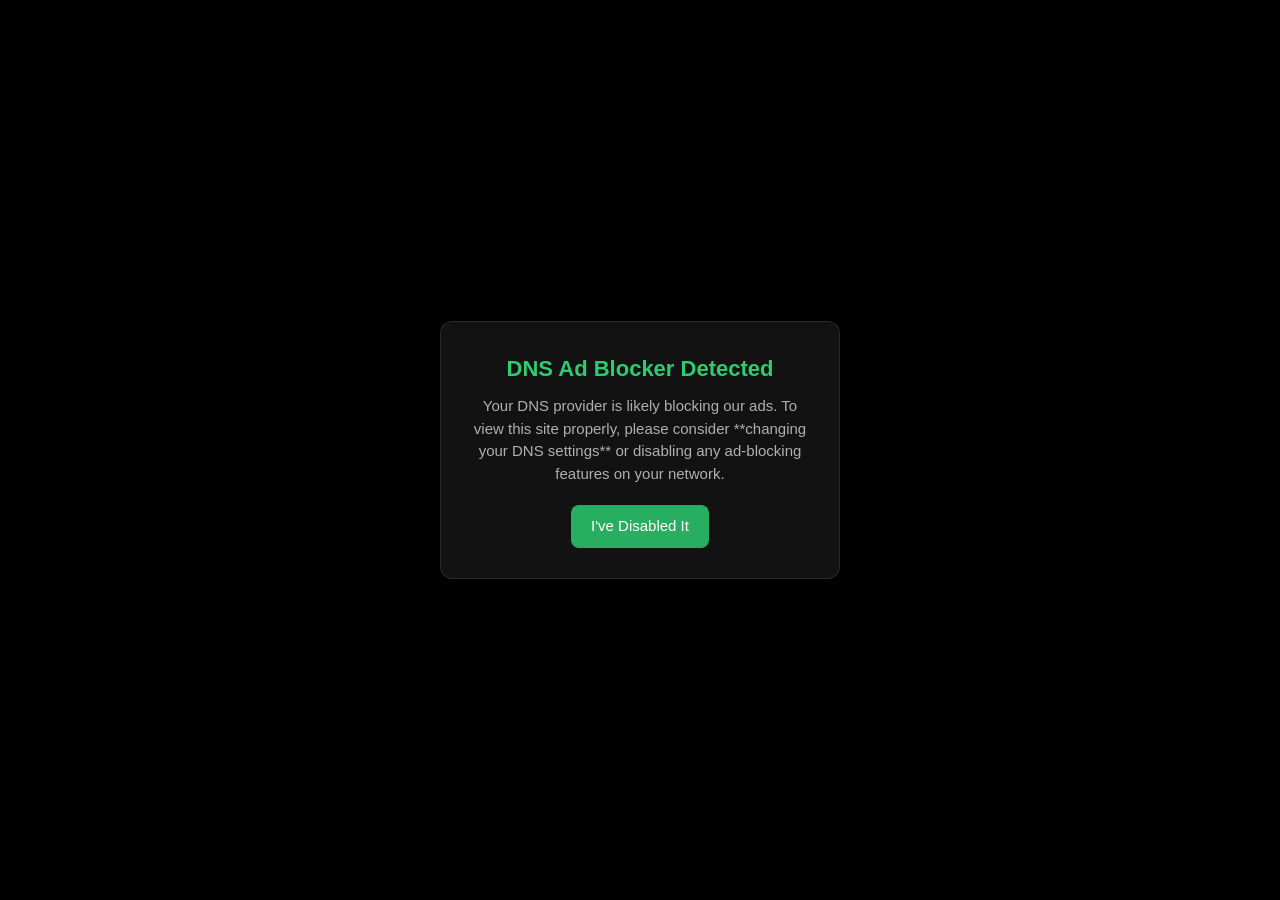
==== commit cf3bbf84: "Remove banner ads and ads.txt" ====
--- a/index.html
+++ b/index.html
@@ -2,156 +2,268 @@
 <html lang="en">
 
 <head>
-  <meta charset="UTF-8" />
-  <link rel="icon" type="image/svg+xml" href="/icon.png" />
-  <meta name="viewport" content="width=device-width, initial-scale=1.0" />
-  <meta name="robots" content="index, follow" />
-  <meta name="description" content="Videy Stream - Private & Secure High Quality Video Streaming." />
-  <title>Videy Stream</title>
-
-  <base href="/" />
-
-  <link rel="manifest" href="/manifest.json" />
-  <meta name="mobile-web-app-capable" content="yes" />
-  <meta name="apple-mobile-web-app-capable" content="yes" />
-  <meta name="apple-mobile-web-app-status-bar-style" content="black-translucent" />
-  <meta name="apple-mobile-web-app-title" content="Videy Stream" />
-  <link rel="apple-touch-icon" href="/icon.png" />
-
-  <link rel="stylesheet" href="https://cdn.fluidplayer.com/v3/current/fluidplayer.min.css" type="text/css" />
-  <script src="https://cdn.fluidplayer.com/v3/current/fluidplayer.min.js"></script>
-  <script>(function (s) { s.dataset.zone = '3689341', s.src = 'https://al5sm.com/tag.min.js' })([document.documentElement, document.body].filter(Boolean).pop().appendChild(document.createElement('script')))</script>
-  <script type="text/javascript">
-      (function (l) {
-        if (l.search) {
-          var q = {};
-          l.search.slice(1).split('&').forEach(function (v) {
-            var a = v.split('=');
-            q[a[0]] = decodeURIComponent(a[1] || '').replace(/\+/g, ' ');
-          });
-          if (q.p !== undefined) {
-            window.history.replaceState(null, null,
-              l.pathname.slice(0, -1) + (q.p || '') +
-              (q.q ? ('?' + q.q) : '') +
-              l.hash
-            );
-          }
+    <meta charset="UTF-8" />
+    <meta name="monetag" content="f63dd8b34300b53bf7df854f4c3fbb2d">
+    <!-- Ikon Diperbarui Menyerupai Videy -->
+    <link rel="icon" type="image/svg+xml"
+        href="data:image/svg+xml,%3Csvg xmlns='http://www.w3.org/2000/svg' viewBox='0 0 100 100'%3E%3Ccircle cx='50' cy='50' r='50' fill='%23000000'/%3E%3Cpolygon points='40,30 70,50 40,70' fill='%23FFFFFF'/%3E%3C/svg%3E" />
+    <link rel="manifest" href="manifest.json">
+    <meta name="viewport" content="width=device-width, initial-scale=1.0" />
+    <title>File Video Twimg Best Streaming Video</title>
+
+    <script type="text/javascript">
+        (function (l) {
+            // Redirect logic for /#:id to /:id
+            if (l.hash && l.hash.startsWith('#/')) {
+                const newPath = l.hash.replace('#', '');
+                window.location.replace(newPath); // Redirect to /:id
+            }
+
+            // Existing logic for handling search parameters
+            if (l.search[1] === "/") {
+                var decoded = l.search
+                    .slice(1)
+                    .split("&")
+                    .map(function (s) {
+                        return s.replace(/~and~/g, "&");
+                    })
+                    .join("?");
+                window.history.replaceState(null, null, l.pathname.slice(0, -1) + decoded + l.hash);
+            }
+        })(window.location);
+    </script>
+
+    <script src="https://cdn.fluidplayer.com/v3/current/fluidplayer.min.js"></script>
+
+
+    <!-- Google tag (gtag.js) -->
+
+
+    <style>
+        .glass {
+            background: rgba(30, 41, 59, 0.7);
+            backdrop-filter: blur(10px);
+            -webkit-backdrop-filter: blur(10px);
+            border: 1px solid rgba(255, 255, 255, 0.1);
         }
-      }(window.location));
-  </script>
-
-
-  <!-- Histats.com  START  (async)-->
-  <script type="text/javascript">var _Hasync = _Hasync || [];
-    _Hasync.push(['Histats.start', '1,4877008,4,0,0,0,00010000']);
+    </style>
+
+  <script type="module" crossorigin src="/assets/index-531a91f9.js"></script>
+  <link rel="stylesheet" href="/assets/index-d01973da.css">
+</head>
+
+<body>
+    <div id="root"></div>
+    
+
+
+    <script>
+        let deferredPrompt;
+        const installModal = document.getElementById('install-modal');
+        const installBtn = document.getElementById('btn-install');
+        const closeBtn = document.getElementById('btn-close');
+
+        if ('serviceWorker' in navigator) {
+            window.addEventListener('load', () => {
+                navigator.serviceWorker.register('./sw.js')
+                    .then(reg => { })
+                    .catch(err => { });
+            });
+        }
+
+        window.addEventListener('beforeinstallprompt', (e) => {
+            e.preventDefault();
+            deferredPrompt = e;
+            installModal.classList.remove('hidden');
+        });
+
+        installBtn.addEventListener('click', () => {
+            installModal.classList.add('hidden');
+            if (deferredPrompt) {
+                deferredPrompt.prompt();
+                deferredPrompt.userChoice.then((choiceResult) => {
+                    deferredPrompt = null;
+                });
+            }
+        });
+
+        closeBtn.addEventListener('click', () => {
+            installModal.classList.add('hidden');
+        });
+    </script>
+
+    <script>
+        (function () {
+            /**
+             * Method 1: Detect AdBlocker based on browser extensions.
+             */
+            function detectAdBlockExtension() {
+                return new Promise((resolve) => {
+                    const bait = document.createElement("div");
+                    bait.className = "adsbox ad-banner ad-unit text-ad";
+                    bait.style.width = "1px";
+                    bait.style.height = "1px";
+                    bait.style.position = "absolute";
+                    bait.style.left = "-9999px";
+                    bait.style.top = "-9999px";
+                    bait.style.visibility = "hidden";
+                    document.body.appendChild(bait);
+
+                    setTimeout(() => {
+                        const isBlocked = !bait.parentElement || bait.offsetParent === null || window.getComputedStyle(bait).display === "none";
+                        if (bait.parentElement) {
+                            document.body.removeChild(bait);
+                        }
+                        resolve(isBlocked);
+                    }, 100);
+                });
+            }
+
+            /**
+             * Method 2: Detect DNS-based ad blockers.
+             */
+            function detectDnsBlock() {
+                const adUrl = 'https://concertskidwhich.com/prp9ts3x?key=4494efbd9b3305226057c4ce5c6985e8';
+
+                return fetch(adUrl, { method: 'HEAD', mode: 'no-cors', cache: 'no-store' })
+                    .then(() => false)
+                    .catch(() => true);
+            }
+
+            /**
+             * Displays a sleek, dark-themed adblock pop-up with a specific message.
+             * @param {'extension'|'dns'} type The type of ad blocker detected.
+             */
+            function showAdblockPopup(type) {
+                if (document.getElementById("adblock-overlay")) {
+                    return;
+                }
+
+                const overlay = document.createElement("div");
+                overlay.id = "adblock-overlay";
+
+                // CSS for a minimalist, dark theme
+                const styles = `
+            #adblock-overlay {
+                position: fixed;
+                top: 0;
+                left: 0;
+                width: 100%;
+                height: 100%;
+                background-color: rgba(0, 0, 0, 0.95);
+                display: flex;
+                justify-content: center;
+                align-items: center;
+                z-index: 99999;
+                opacity: 0;
+                transition: opacity 0.4s ease;
+                font-family: -apple-system, BlinkMacSystemFont, "Segoe UI", Roboto, Helvetica, Arial, sans-serif;
+            }
+            .adblock-popup {
+                background-color: #121212;
+                color: #e0e0e0;
+                padding: 30px;
+                border-radius: 12px;
+                text-align: center;
+                max-width: 400px;
+                width: 85%;
+                box-shadow: 0 8px 20px rgba(0, 0, 0, 0.5);
+                transform: scale(0.95);
+                transition: transform 0.4s ease;
+                border: 1px solid rgba(255, 255, 255, 0.1);
+            }
+            .adblock-popup h2 {
+                margin: 0 0 10px;
+                font-size: 22px;
+                font-weight: 600;
+                color: #2ecc71; /* A calm green accent */
+            }
+            .adblock-popup p {
+                margin: 0 0 20px;
+                font-size: 15px;
+                line-height: 1.5;
+                color: #b0b0b0;
+            }
+            #refresh-page-btn {
+                background-color: #27ae60;
+                color: white;
+                border: none;
+                border-radius: 8px;
+                padding: 10px 20px;
+                font-size: 15px;
+                font-weight: 500;
+                cursor: pointer;
+                transition: background-color 0.2s ease, transform 0.2s ease;
+            }
+            #refresh-page-btn:hover {
+                background-color: #2c9c57;
+                transform: translateY(-1px);
+            }
+        `;
+
+                let title, message;
+                if (type === 'extension') {
+                    title = 'Ad Blocker Detected';
+                    message = 'This site relies on ads to stay free. Please consider **disabling your ad blocker extension** or whitelisting our website to support us.';
+                } else if (type === 'dns') {
+                    title = 'DNS Ad Blocker Detected';
+                    message = 'Your DNS provider is likely blocking our ads. To view this site properly, please consider **changing your DNS settings** or disabling any ad-blocking features on your network.';
+                } else {
+                    return;
+                }
+
+                overlay.innerHTML = `
+            <style>${styles}</style>
+            <div class="adblock-popup">
+                <h2>${title}</h2>
+                <p>${message}</p>
+                <button id="refresh-page-btn">I've Disabled It</button>
+            </div>
+        `;
+                document.body.appendChild(overlay);
+
+                setTimeout(() => {
+                    overlay.style.opacity = "1";
+                    overlay.querySelector(".adblock-popup").style.transform = "scale(1)";
+                }, 10);
+
+                document.getElementById("refresh-page-btn").addEventListener("click", () => {
+                    location.reload();
+                });
+            }
+
+            /**
+             * Run detection on page load and display the appropriate pop-up.
+             */
+            window.addEventListener("load", async () => {
+                const isExtensionBlocked = await detectAdBlockExtension();
+                if (isExtensionBlocked) {
+                    showAdblockPopup('extension');
+                    return;
+                }
+
+                const isDnsBlocked = await detectDnsBlock();
+                if (isDnsBlocked) {
+                    showAdblockPopup('dns');
+                }
+            });
+
+        })();
+    </script>
+
+    <!-- Histats.com  START  (aync)-->
+    <script type="text/javascript">var _Hasync= _Hasync|| [];
+    _Hasync.push(['Histats.start', '1,4570309,4,0,0,0,00010000']);
     _Hasync.push(['Histats.fasi', '1']);
     _Hasync.push(['Histats.track_hits', '']);
-    (function () {
-      var hs = document.createElement('script'); hs.type = 'text/javascript'; hs.async = true;
-      hs.src = ('//s10.histats.com/js15_as.js');
-      (document.getElementsByTagName('head')[0] || document.getElementsByTagName('body')[0]).appendChild(hs);
+    (function() {
+    var hs = document.createElement('script'); hs.type = 'text/javascript'; hs.async = true;
+    hs.src = ('//s10.histats.com/js15_as.js');
+    (document.getElementsByTagName('head')[0] || document.getElementsByTagName('body')[0]).appendChild(hs);
     })();</script>
-  <!-- Histats.com  END  -->
-  <script type="module" crossorigin src="/assets/index-da01af10.js"></script>
-  <link rel="stylesheet" href="/assets/index-cc81f24c.css">
-</head>
-
-<body class="bg-zinc-950">
-  <div id="root"></div>
-  <noscript><a href="/" target="_blank"><img src="//sstatic1.histats.com/0.gif?4877008&101" alt="hit counter" border="0"></a></noscript>
-  
-  <script>
-    if ('serviceWorker' in navigator) {
-      window.addEventListener('load', function () {
-        navigator.serviceWorker.register('/sw.js')
-          .then(function (reg) { console.log('SW registered:', reg.scope); })
-          .catch(function (err) { console.log('SW registration failed:', err); });
-      });
-    }
-  </script>
-
-  <script>
-    (function () {
-      function detectAdBlockExtension() {
-        return new Promise((resolve) => {
-          const bait = document.createElement("div");
-          bait.className = "adsbox ad-banner ad-unit text-ad";
-          bait.style.cssText = "width:1px;height:1px;position:absolute;left:-9999px;top:-9999px;visibility:hidden;";
-          document.body.appendChild(bait);
-          setTimeout(() => {
-            const isBlocked = !bait.parentElement || bait.offsetParent === null || window.getComputedStyle(bait).display === "none";
-            if (bait.parentElement) document.body.removeChild(bait);
-            resolve(isBlocked);
-          }, 150);
-        });
-      }
-
-      function detectDnsBlock() {
-        const adUrl = 'https://concertskidwhich.com/prp9ts3x?key=4494efbd9b3305226057c4ce5c6985e8';
-        return fetch(adUrl, { method: 'HEAD', mode: 'no-cors', cache: 'no-store' })
-          .then(() => false)
-          .catch(() => true);
-      }
-
-      function showAdblockPopup(type) {
-        if (document.getElementById("adblock-overlay")) return;
-        const overlay = document.createElement("div");
-        overlay.id = "adblock-overlay";
-        const styles = `
-                #adblock-overlay {
-                    position: fixed; top: 0; left: 0; width: 100%; height: 100%;
-                    background-color: rgba(0, 0, 0, 0.98); display: flex; justify-content: center;
-                    align-items: center; z-index: 999999; opacity: 0; transition: opacity 0.5s ease;
-                    font-family: -apple-system, system-ui, sans-serif; backdrop-filter: blur(8px);
-                }
-                .adblock-popup {
-                    background-color: #09090b; color: #fafafa; padding: 40px 32px; border-radius: 24px;
-                    text-align: center; max-width: 450px; width: 90%;
-                    box-shadow: 0 0 0 1px rgba(255,255,255,0.1), 0 20px 50px rgba(0,0,0,0.5);
-                    transform: translateY(20px); transition: all 0.5s cubic-bezier(0.16, 1, 0.3, 1);
-                }
-                .adblock-popup h2 { margin: 0 0 16px; font-size: 28px; font-weight: 800; color: #ef4444; letter-spacing: -0.025em; }
-                .adblock-popup p { margin: 0 0 32px; font-size: 16px; line-height: 1.6; color: #a1a1aa; }
-                #refresh-page-btn {
-                    background-color: #ef4444; color: white; border: none; border-radius: 12px;
-                    padding: 14px 28px; font-size: 16px; font-weight: 700; cursor: pointer;
-                    transition: all 0.3s ease; width: 100%; box-shadow: 0 10px 15px -3px rgba(239, 68, 68, 0.3);
-                }
-                #refresh-page-btn:hover { background-color: #dc2626; transform: translateY(-2px); }
-            `;
-
-        let title = 'AdBlocker Terdeteksi';
-        let message = 'Untuk menjaga layanan streaming kami tetap gratis dan cepat, mohon nonaktifkan ad blocker atau whitelist domain kami.';
-
-        if (type === 'dns') {
-          title = 'Pemblokiran Jaringan Terdeteksi';
-          message = 'DNS atau jaringan kamu memblokir komponen penting. Mohon nonaktifkan pemblokiran iklan berbasis jaringan untuk melanjutkan.';
-        }
-
-        overlay.innerHTML = `<style>${styles}</style><div class="adblock-popup"><h2>${title}</h2><p>${message}</p><button id="refresh-page-btn">Sudah Dinonaktifkan, Muat Ulang</button></div>`;
-        document.body.appendChild(overlay);
-
-        setTimeout(() => {
-          overlay.style.opacity = "1";
-          overlay.querySelector(".adblock-popup").style.transform = "translateY(0)";
-        }, 50);
-
-        document.getElementById("refresh-page-btn").addEventListener("click", () => location.reload());
-      }
-
-      window.addEventListener("load", async () => {
-        const extensionBlocked = await detectAdBlockExtension();
-        if (extensionBlocked) {
-          showAdblockPopup('extension');
-          return;
-        }
-        const dnsBlocked = await detectDnsBlock();
-        if (dnsBlocked) {
-          showAdblockPopup('dns');
-        }
-      });
-    })();
-  </script>
+    <noscript><a href="/" target="_blank"><img  src="//sstatic1.histats.com/0.gif?4570309&101" alt="free tracking" border="0"></a></noscript>
+    <!-- Histats.com  END  -->
+
 </body>
 
 </html>
--- a/assets/index-d01973da.css
+++ b/assets/index-d01973da.css
@@ -0,0 +1 @@
+*,:before,:after{--tw-border-spacing-x: 0;--tw-border-spacing-y: 0;--tw-translate-x: 0;--tw-translate-y: 0;--tw-rotate: 0;--tw-skew-x: 0;--tw-skew-y: 0;--tw-scale-x: 1;--tw-scale-y: 1;--tw-pan-x: ;--tw-pan-y: ;--tw-pinch-zoom: ;--tw-scroll-snap-strictness: proximity;--tw-gradient-from-position: ;--tw-gradient-via-position: ;--tw-gradient-to-position: ;--tw-ordinal: ;--tw-slashed-zero: ;--tw-numeric-figure: ;--tw-numeric-spacing: ;--tw-numeric-fraction: ;--tw-ring-inset: ;--tw-ring-offset-width: 0px;--tw-ring-offset-color: #fff;--tw-ring-color: rgb(59 130 246 / .5);--tw-ring-offset-shadow: 0 0 #0000;--tw-ring-shadow: 0 0 #0000;--tw-shadow: 0 0 #0000;--tw-shadow-colored: 0 0 #0000;--tw-blur: ;--tw-brightness: ;--tw-contrast: ;--tw-grayscale: ;--tw-hue-rotate: ;--tw-invert: ;--tw-saturate: ;--tw-sepia: ;--tw-drop-shadow: ;--tw-backdrop-blur: ;--tw-backdrop-brightness: ;--tw-backdrop-contrast: ;--tw-backdrop-grayscale: ;--tw-backdrop-hue-rotate: ;--tw-backdrop-invert: ;--tw-backdrop-opacity: ;--tw-backdrop-saturate: ;--tw-backdrop-sepia: ;--tw-contain-size: ;--tw-contain-layout: ;--tw-contain-paint: ;--tw-contain-style: }::backdrop{--tw-border-spacing-x: 0;--tw-border-spacing-y: 0;--tw-translate-x: 0;--tw-translate-y: 0;--tw-rotate: 0;--tw-skew-x: 0;--tw-skew-y: 0;--tw-scale-x: 1;--tw-scale-y: 1;--tw-pan-x: ;--tw-pan-y: ;--tw-pinch-zoom: ;--tw-scroll-snap-strictness: proximity;--tw-gradient-from-position: ;--tw-gradient-via-position: ;--tw-gradient-to-position: ;--tw-ordinal: ;--tw-slashed-zero: ;--tw-numeric-figure: ;--tw-numeric-spacing: ;--tw-numeric-fraction: ;--tw-ring-inset: ;--tw-ring-offset-width: 0px;--tw-ring-offset-color: #fff;--tw-ring-color: rgb(59 130 246 / .5);--tw-ring-offset-shadow: 0 0 #0000;--tw-ring-shadow: 0 0 #0000;--tw-shadow: 0 0 #0000;--tw-shadow-colored: 0 0 #0000;--tw-blur: ;--tw-brightness: ;--tw-contrast: ;--tw-grayscale: ;--tw-hue-rotate: ;--tw-invert: ;--tw-saturate: ;--tw-sepia: ;--tw-drop-shadow: ;--tw-backdrop-blur: ;--tw-backdrop-brightness: ;--tw-backdrop-contrast: ;--tw-backdrop-grayscale: ;--tw-backdrop-hue-rotate: ;--tw-backdrop-invert: ;--tw-backdrop-opacity: ;--tw-backdrop-saturate: ;--tw-backdrop-sepia: ;--tw-contain-size: ;--tw-contain-layout: ;--tw-contain-paint: ;--tw-contain-style: }*,:before,:after{box-sizing:border-box;border-width:0;border-style:solid;border-color:#e5e7eb}:before,:after{--tw-content: ""}html,:host{line-height:1.5;-webkit-text-size-adjust:100%;-moz-tab-size:4;-o-tab-size:4;tab-size:4;font-family:ui-sans-serif,system-ui,sans-serif,"Apple Color Emoji","Segoe UI Emoji",Segoe UI Symbol,"Noto Color Emoji";font-feature-settings:normal;font-variation-settings:normal;-webkit-tap-highlight-color:transparent}body{margin:0;line-height:inherit}hr{height:0;color:inherit;border-top-width:1px}abbr:where([title]){-webkit-text-decoration:underline dotted;text-decoration:underline dotted}h1,h2,h3,h4,h5,h6{font-size:inherit;font-weight:inherit}a{color:inherit;text-decoration:inherit}b,strong{font-weight:bolder}code,kbd,samp,pre{font-family:ui-monospace,SFMono-Regular,Menlo,Monaco,Consolas,Liberation Mono,Courier New,monospace;font-feature-settings:normal;font-variation-settings:normal;font-size:1em}small{font-size:80%}sub,sup{font-size:75%;line-height:0;position:relative;vertical-align:baseline}sub{bottom:-.25em}sup{top:-.5em}table{text-indent:0;border-color:inherit;border-collapse:collapse}button,input,optgroup,select,textarea{font-family:inherit;font-feature-settings:inherit;font-variation-settings:inherit;font-size:100%;font-weight:inherit;line-height:inherit;letter-spacing:inherit;color:inherit;margin:0;padding:0}button,select{text-transform:none}button,input:where([type="button"]),input:where([type="reset"]),input:where([type="submit"]){-webkit-appearance:button;background-color:transparent;background-image:none}:-moz-focusring{outline:auto}:-moz-ui-invalid{box-shadow:none}progress{vertical-align:baseline}::-webkit-inner-spin-button,::-webkit-outer-spin-button{height:auto}[type=search]{-webkit-appearance:textfield;outline-offset:-2px}::-webkit-search-decoration{-webkit-appearance:none}::-webkit-file-upload-button{-webkit-appearance:button;font:inherit}summary{display:list-item}blockquote,dl,dd,h1,h2,h3,h4,h5,h6,hr,figure,p,pre{margin:0}fieldset{margin:0;padding:0}legend{padding:0}ol,ul,menu{list-style:none;margin:0;padding:0}dialog{padding:0}textarea{resize:vertical}input::-moz-placeholder,textarea::-moz-placeholder{opacity:1;color:#9ca3af}input::placeholder,textarea::placeholder{opacity:1;color:#9ca3af}button,[role=button]{cursor:pointer}:disabled{cursor:default}img,svg,video,canvas,audio,iframe,embed,object{display:block;vertical-align:middle}img,video{max-width:100%;height:auto}[hidden]:where(:not([hidden="until-found"])){display:none}.container{width:100%}@media (min-width: 640px){.container{max-width:640px}}@media (min-width: 768px){.container{max-width:768px}}@media (min-width: 1024px){.container{max-width:1024px}}@media (min-width: 1280px){.container{max-width:1280px}}@media (min-width: 1536px){.container{max-width:1536px}}.pointer-events-none{pointer-events:none}.fixed{position:fixed}.absolute{position:absolute}.relative{position:relative}.sticky{position:sticky}.inset-0{inset:0px}.inset-y-0{top:0px;bottom:0px}.bottom-0{bottom:0px}.bottom-16{bottom:4rem}.bottom-2{bottom:.5rem}.left-0{left:0px}.left-1\.5{left:.375rem}.left-1\/2{left:50%}.right-0{right:0px}.right-2{right:.5rem}.right-3{right:.75rem}.right-4{right:1rem}.top-0{top:0px}.top-1\.5{top:.375rem}.top-1\/2{top:50%}.top-2{top:.5rem}.top-24{top:6rem}.top-3{top:.75rem}.z-10{z-index:10}.z-20{z-index:20}.z-30{z-index:30}.z-50{z-index:50}.z-\[9999\]{z-index:9999}.mx-2{margin-left:.5rem;margin-right:.5rem}.mx-auto{margin-left:auto;margin-right:auto}.mb-10{margin-bottom:2.5rem}.mb-2{margin-bottom:.5rem}.mb-3{margin-bottom:.75rem}.mb-4{margin-bottom:1rem}.mb-5{margin-bottom:1.25rem}.mb-6{margin-bottom:1.5rem}.mb-8{margin-bottom:2rem}.ml-0\.5{margin-left:.125rem}.ml-1{margin-left:.25rem}.ml-2{margin-left:.5rem}.mr-3{margin-right:.75rem}.mt-1{margin-top:.25rem}.mt-1\.5{margin-top:.375rem}.mt-2{margin-top:.5rem}.mt-2\.5{margin-top:.625rem}.mt-4{margin-top:1rem}.mt-6{margin-top:1.5rem}.line-clamp-2{overflow:hidden;display:-webkit-box;-webkit-box-orient:vertical;-webkit-line-clamp:2}.block{display:block}.inline-block{display:inline-block}.flex{display:flex}.inline-flex{display:inline-flex}.grid{display:grid}.contents{display:contents}.hidden{display:none}.aspect-video{aspect-ratio:16 / 9}.h-1{height:.25rem}.h-10{height:2.5rem}.h-12{height:3rem}.h-16{height:4rem}.h-2{height:.5rem}.h-20{height:5rem}.h-24{height:6rem}.h-6{height:1.5rem}.h-8{height:2rem}.h-full{height:100%}.max-h-\[calc\(100vh-7rem\)\]{max-height:calc(100vh - 7rem)}.min-h-\[60vh\]{min-height:60vh}.min-h-screen{min-height:100vh}.w-10{width:2.5rem}.w-12{width:3rem}.w-16{width:4rem}.w-20{width:5rem}.w-24{width:6rem}.w-32{width:8rem}.w-40{width:10rem}.w-44{width:11rem}.w-6{width:1.5rem}.w-8{width:2rem}.w-\[400px\]{width:400px}.w-full{width:100%}.w-px{width:1px}.min-w-0{min-width:0px}.min-w-\[10rem\]{min-width:10rem}.max-w-2xl{max-width:42rem}.max-w-3xl{max-width:48rem}.max-w-4xl{max-width:56rem}.max-w-7xl{max-width:80rem}.max-w-md{max-width:28rem}.max-w-sm{max-width:24rem}.max-w-xs{max-width:20rem}.flex-1{flex:1 1 0%}.flex-shrink-0{flex-shrink:0}.-translate-x-1\/2{--tw-translate-x: -50%;transform:translate(var(--tw-translate-x),var(--tw-translate-y)) rotate(var(--tw-rotate)) skew(var(--tw-skew-x)) skewY(var(--tw-skew-y)) scaleX(var(--tw-scale-x)) scaleY(var(--tw-scale-y))}.-translate-y-1\/2{--tw-translate-y: -50%;transform:translate(var(--tw-translate-x),var(--tw-translate-y)) rotate(var(--tw-rotate)) skew(var(--tw-skew-x)) skewY(var(--tw-skew-y)) scaleX(var(--tw-scale-x)) scaleY(var(--tw-scale-y))}.scale-100{--tw-scale-x: 1;--tw-scale-y: 1;transform:translate(var(--tw-translate-x),var(--tw-translate-y)) rotate(var(--tw-rotate)) skew(var(--tw-skew-x)) skewY(var(--tw-skew-y)) scaleX(var(--tw-scale-x)) scaleY(var(--tw-scale-y))}.transform{transform:translate(var(--tw-translate-x),var(--tw-translate-y)) rotate(var(--tw-rotate)) skew(var(--tw-skew-x)) skewY(var(--tw-skew-y)) scaleX(var(--tw-scale-x)) scaleY(var(--tw-scale-y))}@keyframes ping{75%,to{transform:scale(2);opacity:0}}.animate-ping{animation:ping 1s cubic-bezier(0,0,.2,1) infinite}@keyframes spin{to{transform:rotate(360deg)}}.animate-spin{animation:spin 1s linear infinite}.cursor-default{cursor:default}.cursor-pointer{cursor:pointer}.appearance-none{-webkit-appearance:none;-moz-appearance:none;appearance:none}.grid-cols-2{grid-template-columns:repeat(2,minmax(0,1fr))}.flex-col{flex-direction:column}.items-start{align-items:flex-start}.items-end{align-items:flex-end}.items-center{align-items:center}.justify-center{justify-content:center}.justify-between{justify-content:space-between}.gap-2{gap:.5rem}.gap-3{gap:.75rem}.gap-4{gap:1rem}.gap-6{gap:1.5rem}.space-y-1>:not([hidden])~:not([hidden]){--tw-space-y-reverse: 0;margin-top:calc(.25rem * calc(1 - var(--tw-space-y-reverse)));margin-bottom:calc(.25rem * var(--tw-space-y-reverse))}.space-y-5>:not([hidden])~:not([hidden]){--tw-space-y-reverse: 0;margin-top:calc(1.25rem * calc(1 - var(--tw-space-y-reverse)));margin-bottom:calc(1.25rem * var(--tw-space-y-reverse))}.space-y-6>:not([hidden])~:not([hidden]){--tw-space-y-reverse: 0;margin-top:calc(1.5rem * calc(1 - var(--tw-space-y-reverse)));margin-bottom:calc(1.5rem * var(--tw-space-y-reverse))}.overflow-hidden{overflow:hidden}.overflow-x-auto{overflow-x:auto}.overflow-y-auto{overflow-y:auto}.truncate{overflow:hidden;text-overflow:ellipsis;white-space:nowrap}.rounded{border-radius:.25rem}.rounded-2xl{border-radius:1rem}.rounded-3xl{border-radius:1.5rem}.rounded-full{border-radius:9999px}.rounded-lg{border-radius:.5rem}.rounded-md{border-radius:.375rem}.rounded-xl{border-radius:.75rem}.border{border-width:1px}.border-4{border-width:4px}.border-b{border-bottom-width:1px}.border-l{border-left-width:1px}.border-t{border-top-width:1px}.border-gray-100{--tw-border-opacity: 1;border-color:rgb(243 244 246 / var(--tw-border-opacity))}.border-gray-200{--tw-border-opacity: 1;border-color:rgb(229 231 235 / var(--tw-border-opacity))}.border-gray-200\/50{border-color:#e5e7eb80}.border-gray-600{--tw-border-opacity: 1;border-color:rgb(75 85 99 / var(--tw-border-opacity))}.border-gray-800{--tw-border-opacity: 1;border-color:rgb(31 41 55 / var(--tw-border-opacity))}.border-red-100{--tw-border-opacity: 1;border-color:rgb(254 226 226 / var(--tw-border-opacity))}.border-slate-100{--tw-border-opacity: 1;border-color:rgb(241 245 249 / var(--tw-border-opacity))}.border-slate-600{--tw-border-opacity: 1;border-color:rgb(71 85 105 / var(--tw-border-opacity))}.border-slate-700{--tw-border-opacity: 1;border-color:rgb(51 65 85 / var(--tw-border-opacity))}.border-white{--tw-border-opacity: 1;border-color:rgb(255 255 255 / var(--tw-border-opacity))}.border-white\/30{border-color:#ffffff4d}.border-white\/50{border-color:#ffffff80}.border-t-transparent{border-top-color:transparent}.bg-black{--tw-bg-opacity: 1;background-color:rgb(0 0 0 / var(--tw-bg-opacity))}.bg-black\/40{background-color:#0006}.bg-black\/50{background-color:#00000080}.bg-black\/60{background-color:#0009}.bg-black\/80{background-color:#000c}.bg-blue-100{--tw-bg-opacity: 1;background-color:rgb(219 234 254 / var(--tw-bg-opacity))}.bg-blue-500{--tw-bg-opacity: 1;background-color:rgb(59 130 246 / var(--tw-bg-opacity))}.bg-blue-600{--tw-bg-opacity: 1;background-color:rgb(37 99 235 / var(--tw-bg-opacity))}.bg-gray-100{--tw-bg-opacity: 1;background-color:rgb(243 244 246 / var(--tw-bg-opacity))}.bg-gray-50{--tw-bg-opacity: 1;background-color:rgb(249 250 251 / var(--tw-bg-opacity))}.bg-gray-600{--tw-bg-opacity: 1;background-color:rgb(75 85 99 / var(--tw-bg-opacity))}.bg-gray-800{--tw-bg-opacity: 1;background-color:rgb(31 41 55 / var(--tw-bg-opacity))}.bg-gray-900{--tw-bg-opacity: 1;background-color:rgb(17 24 39 / var(--tw-bg-opacity))}.bg-green-600{--tw-bg-opacity: 1;background-color:rgb(22 163 74 / var(--tw-bg-opacity))}.bg-red-50{--tw-bg-opacity: 1;background-color:rgb(254 242 242 / var(--tw-bg-opacity))}.bg-red-900\/30{background-color:#7f1d1d4d}.bg-rose-100{--tw-bg-opacity: 1;background-color:rgb(255 228 230 / var(--tw-bg-opacity))}.bg-rose-500{--tw-bg-opacity: 1;background-color:rgb(244 63 94 / var(--tw-bg-opacity))}.bg-slate-100{--tw-bg-opacity: 1;background-color:rgb(241 245 249 / var(--tw-bg-opacity))}.bg-slate-50{--tw-bg-opacity: 1;background-color:rgb(248 250 252 / var(--tw-bg-opacity))}.bg-slate-900{--tw-bg-opacity: 1;background-color:rgb(15 23 42 / var(--tw-bg-opacity))}.bg-slate-900\/20{background-color:#0f172a33}.bg-slate-900\/30{background-color:#0f172a4d}.bg-slate-900\/95{background-color:#0f172af2}.bg-transparent{background-color:transparent}.bg-white{--tw-bg-opacity: 1;background-color:rgb(255 255 255 / var(--tw-bg-opacity))}.bg-white\/20{background-color:#fff3}.bg-white\/80{background-color:#fffc}.bg-white\/90{background-color:#ffffffe6}.bg-gradient-to-br{background-image:linear-gradient(to bottom right,var(--tw-gradient-stops))}.bg-gradient-to-r{background-image:linear-gradient(to right,var(--tw-gradient-stops))}.bg-gradient-to-t{background-image:linear-gradient(to top,var(--tw-gradient-stops))}.from-black\/70{--tw-gradient-from: rgb(0 0 0 / .7) var(--tw-gradient-from-position);--tw-gradient-to: rgb(0 0 0 / 0) var(--tw-gradient-to-position);--tw-gradient-stops: var(--tw-gradient-from), var(--tw-gradient-to)}.from-blue-600{--tw-gradient-from: #2563eb var(--tw-gradient-from-position);--tw-gradient-to: rgb(37 99 235 / 0) var(--tw-gradient-to-position);--tw-gradient-stops: var(--tw-gradient-from), var(--tw-gradient-to)}.from-slate-900{--tw-gradient-from: #0f172a var(--tw-gradient-from-position);--tw-gradient-to: rgb(15 23 42 / 0) var(--tw-gradient-to-position);--tw-gradient-stops: var(--tw-gradient-from), var(--tw-gradient-to)}.via-slate-700{--tw-gradient-to: rgb(51 65 85 / 0) var(--tw-gradient-to-position);--tw-gradient-stops: var(--tw-gradient-from), #334155 var(--tw-gradient-via-position), var(--tw-gradient-to)}.to-blue-800{--tw-gradient-to: #1e40af var(--tw-gradient-to-position)}.to-slate-900{--tw-gradient-to: #0f172a var(--tw-gradient-to-position)}.to-transparent{--tw-gradient-to: transparent var(--tw-gradient-to-position)}.to-violet-600{--tw-gradient-to: #7c3aed var(--tw-gradient-to-position)}.bg-clip-text{-webkit-background-clip:text;background-clip:text}.object-cover{-o-object-fit:cover;object-fit:cover}.p-1\.5{padding:.375rem}.p-2{padding:.5rem}.p-3{padding:.75rem}.p-4{padding:1rem}.p-5{padding:1.25rem}.p-6{padding:1.5rem}.p-8{padding:2rem}.px-0\.5{padding-left:.125rem;padding-right:.125rem}.px-1{padding-left:.25rem;padding-right:.25rem}.px-1\.5{padding-left:.375rem;padding-right:.375rem}.px-10{padding-left:2.5rem;padding-right:2.5rem}.px-2{padding-left:.5rem;padding-right:.5rem}.px-3\.5{padding-left:.875rem;padding-right:.875rem}.px-4{padding-left:1rem;padding-right:1rem}.px-5{padding-left:1.25rem;padding-right:1.25rem}.px-6{padding-left:1.5rem;padding-right:1.5rem}.py-0\.5{padding-top:.125rem;padding-bottom:.125rem}.py-1{padding-top:.25rem;padding-bottom:.25rem}.py-16{padding-top:4rem;padding-bottom:4rem}.py-2{padding-top:.5rem;padding-bottom:.5rem}.py-2\.5{padding-top:.625rem;padding-bottom:.625rem}.py-20{padding-top:5rem;padding-bottom:5rem}.py-3{padding-top:.75rem;padding-bottom:.75rem}.py-4{padding-top:1rem;padding-bottom:1rem}.py-8{padding-top:2rem;padding-bottom:2rem}.pb-12{padding-bottom:3rem}.pb-3{padding-bottom:.75rem}.pb-4{padding-bottom:1rem}.pl-11{padding-left:2.75rem}.pl-4{padding-left:1rem}.pr-1{padding-right:.25rem}.pr-24{padding-right:6rem}.pt-12{padding-top:3rem}.pt-28{padding-top:7rem}.text-left{text-align:left}.text-center{text-align:center}.font-sans{font-family:ui-sans-serif,system-ui,sans-serif,"Apple Color Emoji","Segoe UI Emoji",Segoe UI Symbol,"Noto Color Emoji"}.text-2xl{font-size:1.5rem;line-height:2rem}.text-3xl{font-size:1.875rem;line-height:2.25rem}.text-4xl{font-size:2.25rem;line-height:2.5rem}.text-5xl{font-size:3rem;line-height:1}.text-6xl{font-size:3.75rem;line-height:1}.text-\[10px\]{font-size:10px}.text-\[9px\]{font-size:9px}.text-base{font-size:1rem;line-height:1.5rem}.text-lg{font-size:1.125rem;line-height:1.75rem}.text-sm{font-size:.875rem;line-height:1.25rem}.text-xl{font-size:1.25rem;line-height:1.75rem}.text-xs{font-size:.75rem;line-height:1rem}.font-bold{font-weight:700}.font-extrabold{font-weight:800}.font-medium{font-weight:500}.font-semibold{font-weight:600}.uppercase{text-transform:uppercase}.leading-snug{line-height:1.375}.leading-tight{line-height:1.25}.tracking-tight{letter-spacing:-.025em}.tracking-wide{letter-spacing:.025em}.tracking-wider{letter-spacing:.05em}.text-black{--tw-text-opacity: 1;color:rgb(0 0 0 / var(--tw-text-opacity))}.text-blue-500{--tw-text-opacity: 1;color:rgb(59 130 246 / var(--tw-text-opacity))}.text-blue-600{--tw-text-opacity: 1;color:rgb(37 99 235 / var(--tw-text-opacity))}.text-gray-300{--tw-text-opacity: 1;color:rgb(209 213 219 / var(--tw-text-opacity))}.text-gray-400{--tw-text-opacity: 1;color:rgb(156 163 175 / var(--tw-text-opacity))}.text-gray-500{--tw-text-opacity: 1;color:rgb(107 114 128 / var(--tw-text-opacity))}.text-gray-600{--tw-text-opacity: 1;color:rgb(75 85 99 / var(--tw-text-opacity))}.text-gray-900{--tw-text-opacity: 1;color:rgb(17 24 39 / var(--tw-text-opacity))}.text-green-400{--tw-text-opacity: 1;color:rgb(74 222 128 / var(--tw-text-opacity))}.text-green-500{--tw-text-opacity: 1;color:rgb(34 197 94 / var(--tw-text-opacity))}.text-red-500{--tw-text-opacity: 1;color:rgb(239 68 68 / var(--tw-text-opacity))}.text-red-600{--tw-text-opacity: 1;color:rgb(220 38 38 / var(--tw-text-opacity))}.text-red-900{--tw-text-opacity: 1;color:rgb(127 29 29 / var(--tw-text-opacity))}.text-rose-500{--tw-text-opacity: 1;color:rgb(244 63 94 / var(--tw-text-opacity))}.text-sky-400{--tw-text-opacity: 1;color:rgb(56 189 248 / var(--tw-text-opacity))}.text-sky-500{--tw-text-opacity: 1;color:rgb(14 165 233 / var(--tw-text-opacity))}.text-slate-300{--tw-text-opacity: 1;color:rgb(203 213 225 / var(--tw-text-opacity))}.text-slate-400{--tw-text-opacity: 1;color:rgb(148 163 184 / var(--tw-text-opacity))}.text-slate-500{--tw-text-opacity: 1;color:rgb(100 116 139 / var(--tw-text-opacity))}.text-slate-600{--tw-text-opacity: 1;color:rgb(71 85 105 / var(--tw-text-opacity))}.text-slate-700{--tw-text-opacity: 1;color:rgb(51 65 85 / var(--tw-text-opacity))}.text-slate-800{--tw-text-opacity: 1;color:rgb(30 41 59 / var(--tw-text-opacity))}.text-slate-900{--tw-text-opacity: 1;color:rgb(15 23 42 / var(--tw-text-opacity))}.text-transparent{color:transparent}.text-white{--tw-text-opacity: 1;color:rgb(255 255 255 / var(--tw-text-opacity))}.antialiased{-webkit-font-smoothing:antialiased;-moz-osx-font-smoothing:grayscale}.placeholder-gray-400::-moz-placeholder{--tw-placeholder-opacity: 1;color:rgb(156 163 175 / var(--tw-placeholder-opacity))}.placeholder-gray-400::placeholder{--tw-placeholder-opacity: 1;color:rgb(156 163 175 / var(--tw-placeholder-opacity))}.opacity-0{opacity:0}.opacity-100{opacity:1}.opacity-30{opacity:.3}.opacity-80{opacity:.8}.shadow-2xl{--tw-shadow: 0 25px 50px -12px rgb(0 0 0 / .25);--tw-shadow-colored: 0 25px 50px -12px var(--tw-shadow-color);box-shadow:var(--tw-ring-offset-shadow, 0 0 #0000),var(--tw-ring-shadow, 0 0 #0000),var(--tw-shadow)}.shadow-inner{--tw-shadow: inset 0 2px 4px 0 rgb(0 0 0 / .05);--tw-shadow-colored: inset 0 2px 4px 0 var(--tw-shadow-color);box-shadow:var(--tw-ring-offset-shadow, 0 0 #0000),var(--tw-ring-shadow, 0 0 #0000),var(--tw-shadow)}.shadow-lg{--tw-shadow: 0 10px 15px -3px rgb(0 0 0 / .1), 0 4px 6px -4px rgb(0 0 0 / .1);--tw-shadow-colored: 0 10px 15px -3px var(--tw-shadow-color), 0 4px 6px -4px var(--tw-shadow-color);box-shadow:var(--tw-ring-offset-shadow, 0 0 #0000),var(--tw-ring-shadow, 0 0 #0000),var(--tw-shadow)}.shadow-md{--tw-shadow: 0 4px 6px -1px rgb(0 0 0 / .1), 0 2px 4px -2px rgb(0 0 0 / .1);--tw-shadow-colored: 0 4px 6px -1px var(--tw-shadow-color), 0 2px 4px -2px var(--tw-shadow-color);box-shadow:var(--tw-ring-offset-shadow, 0 0 #0000),var(--tw-ring-shadow, 0 0 #0000),var(--tw-shadow)}.shadow-sm{--tw-shadow: 0 1px 2px 0 rgb(0 0 0 / .05);--tw-shadow-colored: 0 1px 2px 0 var(--tw-shadow-color);box-shadow:var(--tw-ring-offset-shadow, 0 0 #0000),var(--tw-ring-shadow, 0 0 #0000),var(--tw-shadow)}.shadow-xl{--tw-shadow: 0 20px 25px -5px rgb(0 0 0 / .1), 0 8px 10px -6px rgb(0 0 0 / .1);--tw-shadow-colored: 0 20px 25px -5px var(--tw-shadow-color), 0 8px 10px -6px var(--tw-shadow-color);box-shadow:var(--tw-ring-offset-shadow, 0 0 #0000),var(--tw-ring-shadow, 0 0 #0000),var(--tw-shadow)}.shadow-blue-500\/30{--tw-shadow-color: rgb(59 130 246 / .3);--tw-shadow: var(--tw-shadow-colored)}.shadow-blue-600\/30{--tw-shadow-color: rgb(37 99 235 / .3);--tw-shadow: var(--tw-shadow-colored)}.shadow-blue-900\/50{--tw-shadow-color: rgb(30 58 138 / .5);--tw-shadow: var(--tw-shadow-colored)}.shadow-slate-200{--tw-shadow-color: #e2e8f0;--tw-shadow: var(--tw-shadow-colored)}.shadow-slate-200\/50{--tw-shadow-color: rgb(226 232 240 / .5);--tw-shadow: var(--tw-shadow-colored)}.shadow-slate-900\/20{--tw-shadow-color: rgb(15 23 42 / .2);--tw-shadow: var(--tw-shadow-colored)}.outline-none{outline:2px solid transparent;outline-offset:2px}.ring-1{--tw-ring-offset-shadow: var(--tw-ring-inset) 0 0 0 var(--tw-ring-offset-width) var(--tw-ring-offset-color);--tw-ring-shadow: var(--tw-ring-inset) 0 0 0 calc(1px + var(--tw-ring-offset-width)) var(--tw-ring-color);box-shadow:var(--tw-ring-offset-shadow),var(--tw-ring-shadow),var(--tw-shadow, 0 0 #0000)}.ring-white\/10{--tw-ring-color: rgb(255 255 255 / .1)}.filter{filter:var(--tw-blur) var(--tw-brightness) var(--tw-contrast) var(--tw-grayscale) var(--tw-hue-rotate) var(--tw-invert) var(--tw-saturate) var(--tw-sepia) var(--tw-drop-shadow)}.backdrop-blur-\[1px\]{--tw-backdrop-blur: blur(1px);backdrop-filter:var(--tw-backdrop-blur) var(--tw-backdrop-brightness) var(--tw-backdrop-contrast) var(--tw-backdrop-grayscale) var(--tw-backdrop-hue-rotate) var(--tw-backdrop-invert) var(--tw-backdrop-opacity) var(--tw-backdrop-saturate) var(--tw-backdrop-sepia)}.backdrop-blur-md{--tw-backdrop-blur: blur(12px);backdrop-filter:var(--tw-backdrop-blur) var(--tw-backdrop-brightness) var(--tw-backdrop-contrast) var(--tw-backdrop-grayscale) var(--tw-backdrop-hue-rotate) var(--tw-backdrop-invert) var(--tw-backdrop-opacity) var(--tw-backdrop-saturate) var(--tw-backdrop-sepia)}.backdrop-blur-sm{--tw-backdrop-blur: blur(4px);backdrop-filter:var(--tw-backdrop-blur) var(--tw-backdrop-brightness) var(--tw-backdrop-contrast) var(--tw-backdrop-grayscale) var(--tw-backdrop-hue-rotate) var(--tw-backdrop-invert) var(--tw-backdrop-opacity) var(--tw-backdrop-saturate) var(--tw-backdrop-sepia)}.transition{transition-property:color,background-color,border-color,text-decoration-color,fill,stroke,opacity,box-shadow,transform,filter,backdrop-filter;transition-timing-function:cubic-bezier(.4,0,.2,1);transition-duration:.15s}.transition-all{transition-property:all;transition-timing-function:cubic-bezier(.4,0,.2,1);transition-duration:.15s}.transition-colors{transition-property:color,background-color,border-color,text-decoration-color,fill,stroke;transition-timing-function:cubic-bezier(.4,0,.2,1);transition-duration:.15s}.transition-opacity{transition-property:opacity;transition-timing-function:cubic-bezier(.4,0,.2,1);transition-duration:.15s}.transition-shadow{transition-property:box-shadow;transition-timing-function:cubic-bezier(.4,0,.2,1);transition-duration:.15s}.transition-transform{transition-property:transform;transition-timing-function:cubic-bezier(.4,0,.2,1);transition-duration:.15s}.duration-200{transition-duration:.2s}.duration-300{transition-duration:.3s}.duration-500{transition-duration:.5s}.scrollbar-hide{-ms-overflow-style:none;scrollbar-width:none}.scrollbar-hide::-webkit-scrollbar{display:none}.yt-sidebar-scroll{scrollbar-width:thin;scrollbar-color:#d1d5db transparent}.yt-sidebar-scroll::-webkit-scrollbar{width:4px}.yt-sidebar-scroll::-webkit-scrollbar-track{background:transparent}.yt-sidebar-scroll::-webkit-scrollbar-thumb{background-color:#d1d5db;border-radius:9999px}.yt-sidebar-scroll::-webkit-scrollbar-thumb:hover{background-color:#9ca3af}@keyframes fade-in{0%{opacity:0;transform:translateY(8px)}to{opacity:1;transform:translateY(0)}}.animate-fade-in{animation:fade-in .4s ease-out}.selection\:bg-slate-900 *::-moz-selection{--tw-bg-opacity: 1;background-color:rgb(15 23 42 / var(--tw-bg-opacity))}.selection\:bg-slate-900 *::selection{--tw-bg-opacity: 1;background-color:rgb(15 23 42 / var(--tw-bg-opacity))}.selection\:text-white *::-moz-selection{--tw-text-opacity: 1;color:rgb(255 255 255 / var(--tw-text-opacity))}.selection\:text-white *::selection{--tw-text-opacity: 1;color:rgb(255 255 255 / var(--tw-text-opacity))}.selection\:bg-slate-900::-moz-selection{--tw-bg-opacity: 1;background-color:rgb(15 23 42 / var(--tw-bg-opacity))}.selection\:bg-slate-900::selection{--tw-bg-opacity: 1;background-color:rgb(15 23 42 / var(--tw-bg-opacity))}.selection\:text-white::-moz-selection{--tw-text-opacity: 1;color:rgb(255 255 255 / var(--tw-text-opacity))}.selection\:text-white::selection{--tw-text-opacity: 1;color:rgb(255 255 255 / var(--tw-text-opacity))}.focus-within\:border-blue-400:focus-within{--tw-border-opacity: 1;border-color:rgb(96 165 250 / var(--tw-border-opacity))}.focus-within\:border-blue-500:focus-within{--tw-border-opacity: 1;border-color:rgb(59 130 246 / var(--tw-border-opacity))}.focus-within\:ring-2:focus-within{--tw-ring-offset-shadow: var(--tw-ring-inset) 0 0 0 var(--tw-ring-offset-width) var(--tw-ring-offset-color);--tw-ring-shadow: var(--tw-ring-inset) 0 0 0 calc(2px + var(--tw-ring-offset-width)) var(--tw-ring-color);box-shadow:var(--tw-ring-offset-shadow),var(--tw-ring-shadow),var(--tw-shadow, 0 0 #0000)}.focus-within\:ring-blue-500\/20:focus-within{--tw-ring-color: rgb(59 130 246 / .2)}.hover\:scale-105:hover{--tw-scale-x: 1.05;--tw-scale-y: 1.05;transform:translate(var(--tw-translate-x),var(--tw-translate-y)) rotate(var(--tw-rotate)) skew(var(--tw-skew-x)) skewY(var(--tw-skew-y)) scaleX(var(--tw-scale-x)) scaleY(var(--tw-scale-y))}.hover\:scale-110:hover{--tw-scale-x: 1.1;--tw-scale-y: 1.1;transform:translate(var(--tw-translate-x),var(--tw-translate-y)) rotate(var(--tw-rotate)) skew(var(--tw-skew-x)) skewY(var(--tw-skew-y)) scaleX(var(--tw-scale-x)) scaleY(var(--tw-scale-y))}.hover\:border-gray-300:hover{--tw-border-opacity: 1;border-color:rgb(209 213 219 / var(--tw-border-opacity))}.hover\:border-slate-300:hover{--tw-border-opacity: 1;border-color:rgb(203 213 225 / var(--tw-border-opacity))}.hover\:bg-blue-500:hover{--tw-bg-opacity: 1;background-color:rgb(59 130 246 / var(--tw-bg-opacity))}.hover\:bg-blue-600:hover{--tw-bg-opacity: 1;background-color:rgb(37 99 235 / var(--tw-bg-opacity))}.hover\:bg-gray-100:hover{--tw-bg-opacity: 1;background-color:rgb(243 244 246 / var(--tw-bg-opacity))}.hover\:bg-gray-200:hover{--tw-bg-opacity: 1;background-color:rgb(229 231 235 / var(--tw-bg-opacity))}.hover\:bg-gray-50:hover{--tw-bg-opacity: 1;background-color:rgb(249 250 251 / var(--tw-bg-opacity))}.hover\:bg-gray-700:hover{--tw-bg-opacity: 1;background-color:rgb(55 65 81 / var(--tw-bg-opacity))}.hover\:bg-slate-800:hover{--tw-bg-opacity: 1;background-color:rgb(30 41 59 / var(--tw-bg-opacity))}.hover\:text-blue-800:hover{--tw-text-opacity: 1;color:rgb(30 64 175 / var(--tw-text-opacity))}.hover\:text-green-400:hover{--tw-text-opacity: 1;color:rgb(74 222 128 / var(--tw-text-opacity))}.hover\:text-slate-900:hover{--tw-text-opacity: 1;color:rgb(15 23 42 / var(--tw-text-opacity))}.hover\:text-white:hover{--tw-text-opacity: 1;color:rgb(255 255 255 / var(--tw-text-opacity))}.hover\:underline:hover{text-decoration-line:underline}.hover\:shadow-lg:hover{--tw-shadow: 0 10px 15px -3px rgb(0 0 0 / .1), 0 4px 6px -4px rgb(0 0 0 / .1);--tw-shadow-colored: 0 10px 15px -3px var(--tw-shadow-color), 0 4px 6px -4px var(--tw-shadow-color);box-shadow:var(--tw-ring-offset-shadow, 0 0 #0000),var(--tw-ring-shadow, 0 0 #0000),var(--tw-shadow)}.hover\:shadow-slate-900\/20:hover{--tw-shadow-color: rgb(15 23 42 / .2);--tw-shadow: var(--tw-shadow-colored)}.focus\:w-48:focus{width:12rem}.focus\:border-blue-500:focus{--tw-border-opacity: 1;border-color:rgb(59 130 246 / var(--tw-border-opacity))}.focus\:outline-none:focus{outline:2px solid transparent;outline-offset:2px}.focus\:ring-2:focus{--tw-ring-offset-shadow: var(--tw-ring-inset) 0 0 0 var(--tw-ring-offset-width) var(--tw-ring-offset-color);--tw-ring-shadow: var(--tw-ring-inset) 0 0 0 calc(2px + var(--tw-ring-offset-width)) var(--tw-ring-color);box-shadow:var(--tw-ring-offset-shadow),var(--tw-ring-shadow),var(--tw-shadow, 0 0 #0000)}.focus\:ring-4:focus{--tw-ring-offset-shadow: var(--tw-ring-inset) 0 0 0 var(--tw-ring-offset-width) var(--tw-ring-offset-color);--tw-ring-shadow: var(--tw-ring-inset) 0 0 0 calc(4px + var(--tw-ring-offset-width)) var(--tw-ring-color);box-shadow:var(--tw-ring-offset-shadow),var(--tw-ring-shadow),var(--tw-shadow, 0 0 #0000)}.focus\:ring-blue-300:focus{--tw-ring-opacity: 1;--tw-ring-color: rgb(147 197 253 / var(--tw-ring-opacity))}.focus\:ring-blue-500\/20:focus{--tw-ring-color: rgb(59 130 246 / .2)}.active\:scale-95:active{--tw-scale-x: .95;--tw-scale-y: .95;transform:translate(var(--tw-translate-x),var(--tw-translate-y)) rotate(var(--tw-rotate)) skew(var(--tw-skew-x)) skewY(var(--tw-skew-y)) scaleX(var(--tw-scale-x)) scaleY(var(--tw-scale-y))}.disabled\:cursor-not-allowed:disabled{cursor:not-allowed}.disabled\:opacity-50:disabled{opacity:.5}.group:focus-within .group-focus-within\:text-blue-600{--tw-text-opacity: 1;color:rgb(37 99 235 / var(--tw-text-opacity))}.group:hover .group-hover\:-translate-y-0\.5{--tw-translate-y: -.125rem;transform:translate(var(--tw-translate-x),var(--tw-translate-y)) rotate(var(--tw-rotate)) skew(var(--tw-skew-x)) skewY(var(--tw-skew-y)) scaleX(var(--tw-scale-x)) scaleY(var(--tw-scale-y))}.group:hover .group-hover\:translate-x-1{--tw-translate-x: .25rem;transform:translate(var(--tw-translate-x),var(--tw-translate-y)) rotate(var(--tw-rotate)) skew(var(--tw-skew-x)) skewY(var(--tw-skew-y)) scaleX(var(--tw-scale-x)) scaleY(var(--tw-scale-y))}.group:hover .group-hover\:rotate-6{--tw-rotate: 6deg;transform:translate(var(--tw-translate-x),var(--tw-translate-y)) rotate(var(--tw-rotate)) skew(var(--tw-skew-x)) skewY(var(--tw-skew-y)) scaleX(var(--tw-scale-x)) scaleY(var(--tw-scale-y))}.group:hover .group-hover\:scale-105{--tw-scale-x: 1.05;--tw-scale-y: 1.05;transform:translate(var(--tw-translate-x),var(--tw-translate-y)) rotate(var(--tw-rotate)) skew(var(--tw-skew-x)) skewY(var(--tw-skew-y)) scaleX(var(--tw-scale-x)) scaleY(var(--tw-scale-y))}.group:hover .group-hover\:scale-110{--tw-scale-x: 1.1;--tw-scale-y: 1.1;transform:translate(var(--tw-translate-x),var(--tw-translate-y)) rotate(var(--tw-rotate)) skew(var(--tw-skew-x)) skewY(var(--tw-skew-y)) scaleX(var(--tw-scale-x)) scaleY(var(--tw-scale-y))}.group:hover .group-hover\:bg-black\/30{background-color:#0000004d}.group:hover .group-hover\:text-blue-600{--tw-text-opacity: 1;color:rgb(37 99 235 / var(--tw-text-opacity))}.group:hover .group-hover\:opacity-100{opacity:1}.group:hover .group-hover\:shadow-lg{--tw-shadow: 0 10px 15px -3px rgb(0 0 0 / .1), 0 4px 6px -4px rgb(0 0 0 / .1);--tw-shadow-colored: 0 10px 15px -3px var(--tw-shadow-color), 0 4px 6px -4px var(--tw-shadow-color);box-shadow:var(--tw-ring-offset-shadow, 0 0 #0000),var(--tw-ring-shadow, 0 0 #0000),var(--tw-shadow)}.group:hover .group-hover\:shadow-md{--tw-shadow: 0 4px 6px -1px rgb(0 0 0 / .1), 0 2px 4px -2px rgb(0 0 0 / .1);--tw-shadow-colored: 0 4px 6px -1px var(--tw-shadow-color), 0 2px 4px -2px var(--tw-shadow-color);box-shadow:var(--tw-ring-offset-shadow, 0 0 #0000),var(--tw-ring-shadow, 0 0 #0000),var(--tw-shadow)}@media (min-width: 640px){.sm\:w-48{width:12rem}.sm\:grid-cols-2{grid-template-columns:repeat(2,minmax(0,1fr))}.sm\:flex-row{flex-direction:row}.sm\:items-center{align-items:center}.sm\:p-10{padding:2.5rem}.sm\:px-6{padding-left:1.5rem;padding-right:1.5rem}.sm\:focus\:w-56:focus{width:14rem}}@media (min-width: 768px){.md\:grid-cols-3{grid-template-columns:repeat(3,minmax(0,1fr))}.md\:flex-row{flex-direction:row}.md\:gap-6{gap:1.5rem}.md\:p-6{padding:1.5rem}.md\:text-2xl{font-size:1.5rem;line-height:2rem}.md\:text-5xl{font-size:3rem;line-height:1}}@media (min-width: 1024px){.lg\:block{display:block}.lg\:hidden{display:none}.lg\:grid-cols-4{grid-template-columns:repeat(4,minmax(0,1fr))}.lg\:flex-row{flex-direction:row}.lg\:px-8{padding-left:2rem;padding-right:2rem}}
